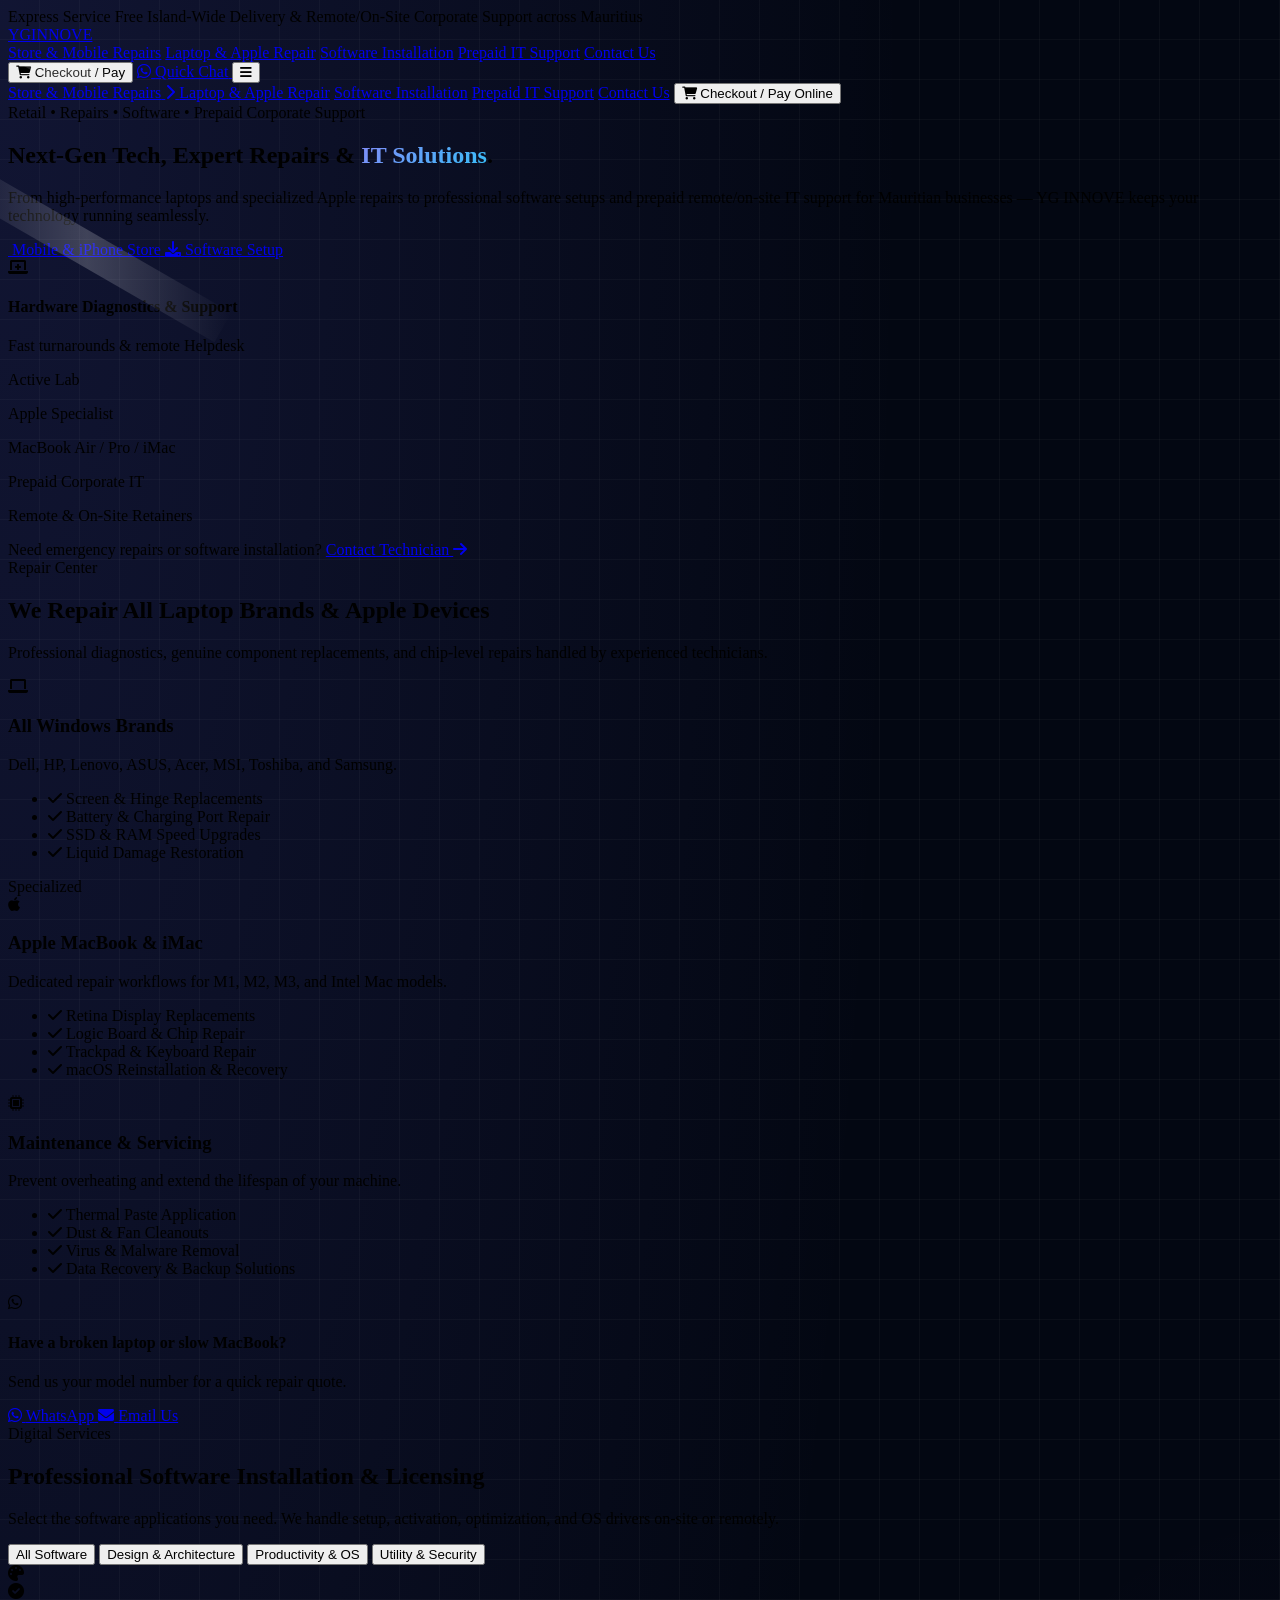
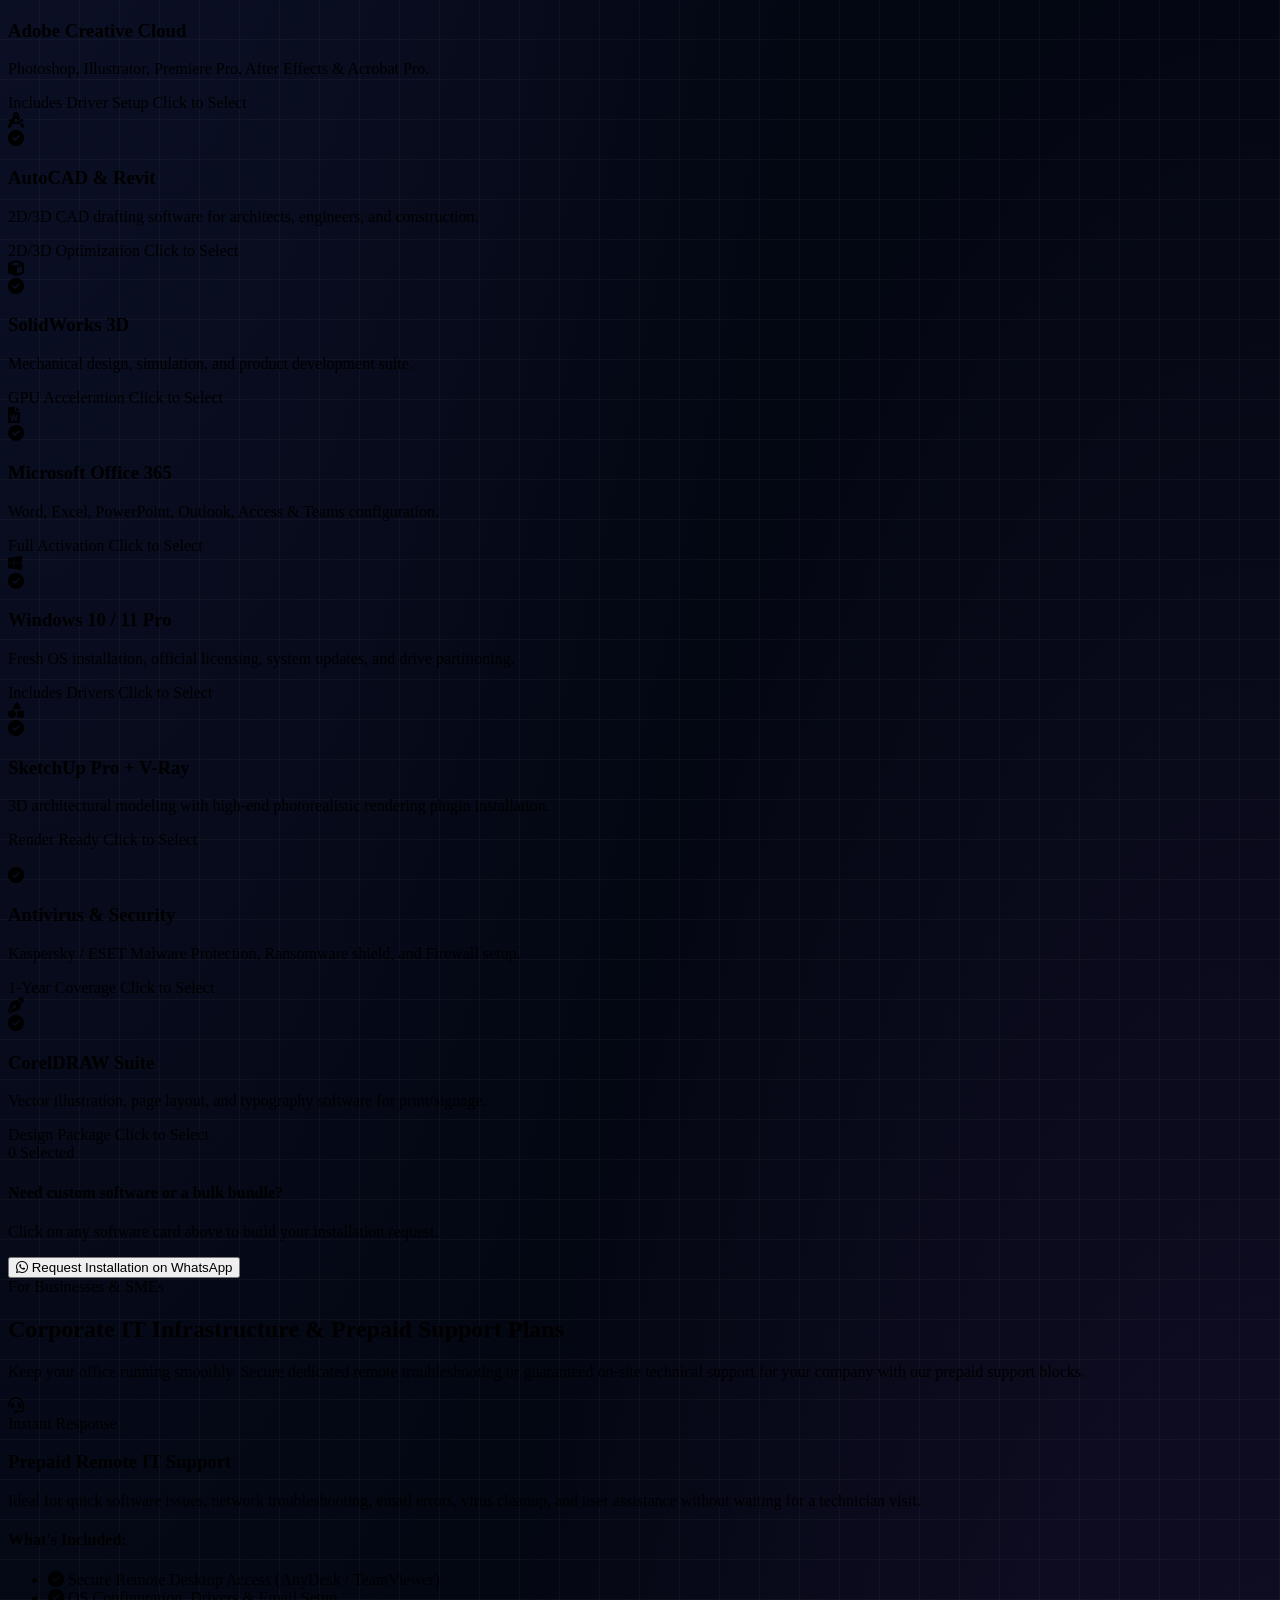
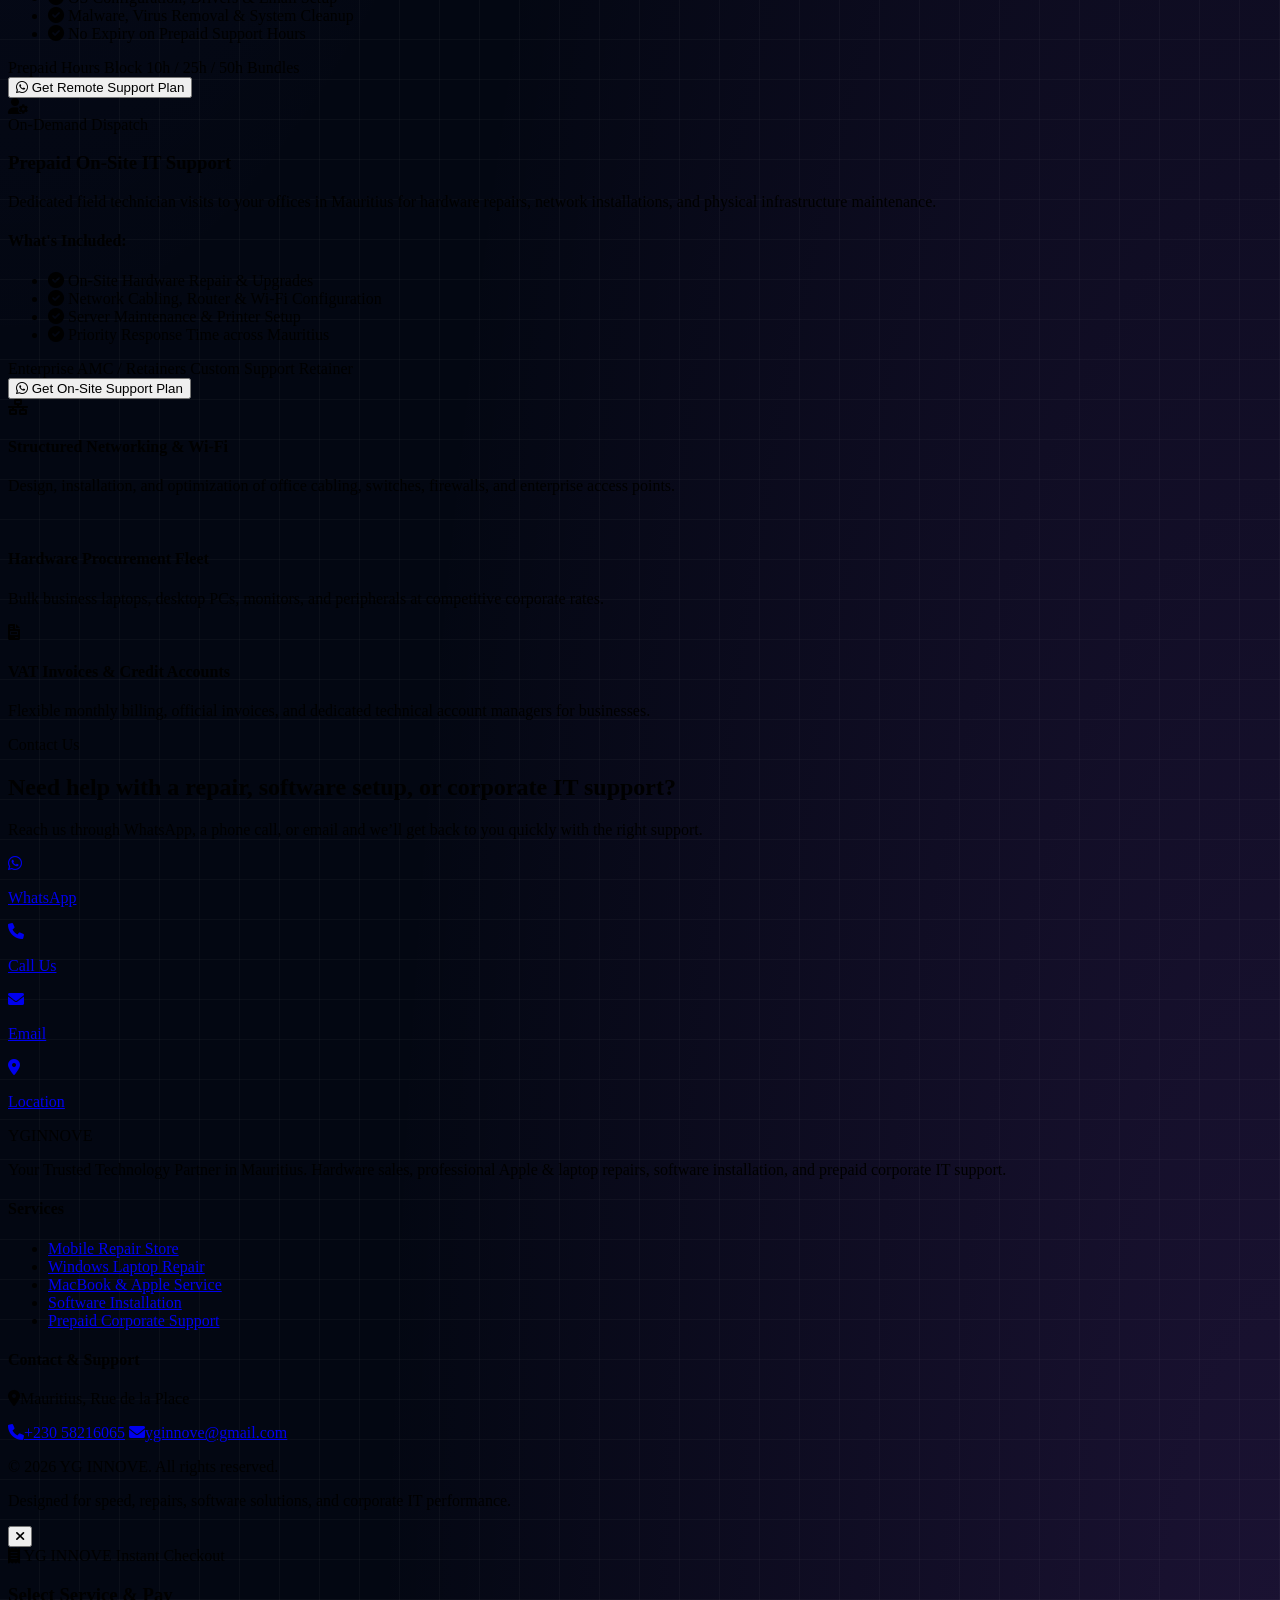
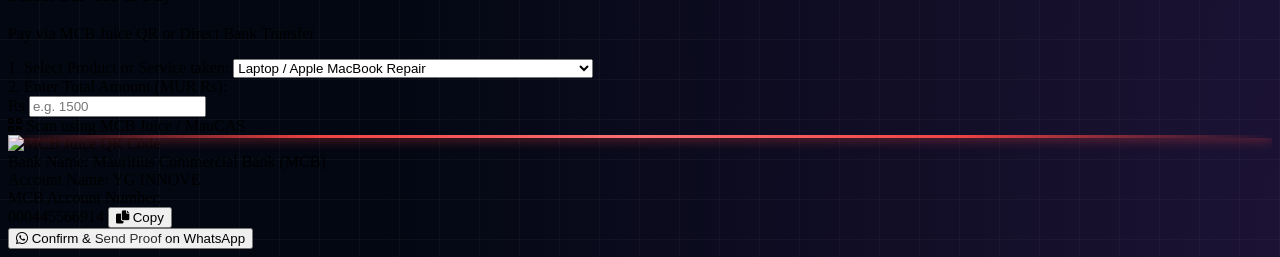
==== index.html @ 10555948 "Enhance security and update comments in index.html Updated meta tags for security and improved comme" ====
<!DOCTYPE html>
<html lang="en" class="scroll-smooth">

<head>
    <meta charset="UTF-8">
    <meta name="viewport" content="width=device-width, initial-scale=1.0">
    <meta http-equiv="Content-Security-Policy" content="upgrade-insecure-requests">
    <title>YG INNOVE | Laptops, Apple Repairs, Software & Business IT Solutions Mauritius</title>

    <!-- Primary Meta Tags -->
    <meta name="title" content="YG INNOVE | Laptop Repairs, Apple Service, Software Installation & Business IT Solutions Mauritius">
    <meta name="description" content="YG INNOVE provides fast laptop & Apple MacBook repairs, professional software installation (Adobe, AutoCAD, Office), prepaid corporate remote & on-site IT support across Mauritius. Free island-wide delivery.">
    <meta name="keywords" content="laptop repair mauritius, macbook repair mauritius, software installation mauritius, autocad installation, prepaid IT support, remote IT support mauritius, corporate IT solutions mauritius, YG INNOVE">
    <meta name="robots" content="index, follow">
    <meta name="language" content="English">
    <meta name="geo.region" content="MU">
    <meta name="geo.placename" content="Mauritius">

    <!-- Open Graph / Facebook -->
    <meta property="og:type" content="website">
    <meta property="og:url" content="https://yginnove.com/">
    <meta property="og:title" content="YG INNOVE | Laptops, Apple Repairs & IT Solutions Mauritius">
    <meta property="og:description" content="Expert laptop & Apple MacBook repairs, professional software setup, prepaid corporate remote/on-site IT support across Mauritius.">
    <meta property="og:image" content="https://yginnove.com/og-image.jpg">

    <!-- Twitter -->
    <meta property="twitter:card" content="summary_large_image">
    <meta property="twitter:url" content="https://yginnove.com/">
    <meta property="twitter:title" content="YG INNOVE | Laptops & IT Solutions Mauritius">
    <meta property="twitter:description" content="Expert laptop & Apple MacBook repairs, software setup, quality tech sales, and prepaid corporate IT support across Mauritius.">
    <meta property="twitter:image" content="https://yginnove.com/og-image.jpg">

    <!-- External Assets via HTTPS -->
    <script src="https://cdn.tailwindcss.com"></script>
    <link href="https://cdnjs.cloudflare.com/ajax/libs/font-awesome/6.0.0/css/all.min.css" rel="stylesheet">
    <link rel="stylesheet" href="style.css">

    <!-- Custom Tech Animations CSS -->
    <style>
        .tech-bg {
            background-color: #030712;
            background-image: 
                radial-gradient(at 0% 0%, rgba(99, 102, 241, 0.15) 0px, transparent 50%),
                radial-gradient(at 100% 100%, rgba(168, 85, 247, 0.15) 0px, transparent 50%),
                linear-gradient(rgba(255, 255, 255, 0.03) 1px, transparent 1px),
                linear-gradient(90deg, rgba(255, 255, 255, 0.03) 1px, transparent 1px);
            background-size: 100% 100%, 100% 100%, 40px 40px, 40px 40px;
            background-position: 0 0, 0 0, -1px -1px, -1px -1px;
        }

        @keyframes cyberGlow {
            0%, 100% { box-shadow: 0 0 15px rgba(99, 102, 241, 0.2), inset 0 0 15px rgba(99, 102, 241, 0.1); }
            50% { box-shadow: 0 0 30px rgba(99, 102, 241, 0.5), inset 0 0 20px rgba(99, 102, 241, 0.3); }
        }

        .cyber-glow {
            animation: cyberGlow 4s infinite ease-in-out;
        }

        @keyframes gradientFlow {
            0% { background-position: 0% 50%; }
            50% { background-position: 100% 50%; }
            100% { background-position: 0% 50%; }
        }

        .animated-gradient-text {
            background: linear-gradient(-45deg, #818cf8, #c084fc, #38bdf8, #818cf8);
            background-size: 300% 300%;
            -webkit-background-clip: text;
            -webkit-text-fill-color: transparent;
            animation: gradientFlow 6s ease infinite;
        }

        .tech-card {
            transition: all 0.4s cubic-bezier(0.175, 0.885, 0.32, 1.275);
        }

        .tech-card:hover {
            transform: translateY(-8px) scale(1.02);
            border-color: rgba(99, 102, 241, 0.6);
            box-shadow: 0 20px 30px -10px rgba(99, 102, 241, 0.25);
        }

        .shimmer-btn {
            position: relative;
            overflow: hidden;
        }

        .shimmer-btn::after {
            content: '';
            position: absolute;
            top: -50%;
            left: -50%;
            width: 200%;
            height: 200%;
            background: linear-gradient(
                60deg,
                transparent,
                rgba(255, 255, 255, 0.2),
                transparent
            );
            transform: rotate(30deg);
            animation: shimmer 3s infinite;
        }

        @keyframes shimmer {
            0% { transform: translate(-100%, -100%) rotate(30deg); }
            100% { transform: translate(100%, 100%) rotate(30deg); }
        }

        @keyframes scanLine {
            0% { top: 0%; opacity: 0; }
            15% { opacity: 1; }
            85% { opacity: 1; }
            100% { top: 95%; opacity: 0; }
        }

        .qr-scanner-overlay {
            position: relative;
            overflow: hidden;
        }

        .qr-scanner-overlay::before {
            content: '';
            position: absolute;
            top: 0;
            left: 0;
            right: 0;
            height: 3px;
            background: linear-gradient(90deg, transparent, #ef4444, #f87171, #ef4444, transparent);
            box-shadow: 0 0 12px #ef4444;
            animation: scanLine 2.5s infinite ease-in-out;
            z-index: 10;
        }
    </style>

    <!-- Local SEO Schema.org JSON-LD -->
    <script type="application/ld+json">
        {
            "@context": "https://schema.org",
            "@type": "ComputerRepairStore",
            "name": "YG INNOVE",
            "image": "https://yginnove.com/logo.png",
            "url": "https://yginnove.com",
            "telephone": "+23058216065",
            "priceRange": "MUR",
            "address": {
                "@type": "PostalAddress",
                "addressCountry": "MU",
                "addressRegion": "Mauritius"
            },
            "geo": {
                "@type": "GeoCoordinates",
                "latitude": "-20.1609",
                "longitude": "57.5012"
            },
            "openingHoursSpecification": {
                "@type": "OpeningHoursSpecification",
                "dayOfWeek": [
                    "Monday",
                    "Tuesday",
                    "Wednesday",
                    "Thursday",
                    "Friday",
                    "Saturday"
                ],
                "opens": "08:30",
                "closes": "17:30"
            },
            "hasOfferCatalog": {
                "@type": "OfferCatalog",
                "name": "IT Services",
                "itemListElement": [{
                    "@type": "Offer",
                    "itemOffered": {
                        "@type": "Service",
                        "name": "Windows Laptop Repair"
                    }
                }, {
                    "@type": "Offer",
                    "itemOffered": {
                        "@type": "Service",
                        "name": "Apple MacBook & iMac Repair"
                    }
                }, {
                    "@type": "Offer",
                    "itemOffered": {
                        "@type": "Service",
                        "name": "Software Installation & OS Setup"
                    }
                }, {
                    "@type": "Offer",
                    "itemOffered": {
                        "@type": "Service",
                        "name": "Prepaid Remote & On-Site Corporate IT Support"
                    }
                }]
            }
        }
    </script>
</head>

<body class="tech-bg text-gray-100 font-sans selection:bg-indigo-500 selection:text-white">

    <!-- Top Announcement Bar -->
    <div class="announcement-bar bg-gradient-to-r from-indigo-700 via-purple-700 to-indigo-700 text-white text-xs font-semibold text-center py-2 px-4 flex justify-center items-center space-x-2 border-b border-indigo-500/30">
        <span class="bg-indigo-950/80 border border-indigo-400/30 px-2 py-0.5 rounded text-[10px] uppercase font-bold text-indigo-300 animate-pulse">Express Service</span>
        <span>Free Island-Wide Delivery & Remote/On-Site Corporate Support across Mauritius</span>
    </div>

    <!-- Navigation Header -->
    <nav class="border-b border-gray-800/80 bg-gray-950/80 backdrop-blur-xl sticky top-0 z-50">
        <div class="max-w-7xl mx-auto px-4 sm:px-6 lg:px-8 h-16 flex items-center justify-between">
            <div class="flex items-center space-x-2">
                <a href="index.html" class="text-2xl font-black tracking-wider text-indigo-500 hover:opacity-90 transition">YG<span class="text-white">INNOVE</span></a>
            </div>

            <div class="hidden md:flex space-x-8 text-sm font-medium">
                <a href="store-repairs.html" class="nav-link hover:text-indigo-400 transition">Store & Mobile Repairs</a>
                <a href="#repairs" class="nav-link hover:text-indigo-400 transition">Laptop & Apple Repair</a>
                <a href="#software" class="nav-link hover:text-indigo-400 transition">Software Installation</a>
                <a href="#enterprise" class="nav-link hover:text-indigo-400 transition">Prepaid IT Support</a>
                <a href="#contact" class="nav-link hover:text-indigo-400 transition">Contact Us</a>
            </div>

            <div class="flex items-center space-x-3">
                <button onclick="openCheckoutModal()" class="shimmer-btn bg-gradient-to-r from-indigo-600 to-purple-600 hover:from-indigo-500 hover:to-purple-500 text-white text-xs md:text-sm font-bold px-4 py-2 rounded-xl flex items-center space-x-2 transition shadow-lg shadow-indigo-900/40 border border-indigo-400/40">
                    <i class="fas fa-shopping-cart text-sm"></i>
                    <span>Checkout / Pay</span>
                </button>

                <a href="https://wa.me/+23058216065?text=Hi%20YG%20INNOVE,%20I%20need%20assistance" target="_blank" rel="noopener noreferrer" class="whatsapp-btn bg-green-600 hover:bg-green-500 text-white text-xs md:text-sm font-semibold px-4 py-2 rounded-xl flex items-center space-x-2 transition shadow-lg shadow-green-900/30">
                    <i class="fab fa-whatsapp text-base"></i>
                    <span class="hidden sm:inline">Quick Chat</span>
                </a>

                <button id="mobile-menu-btn" onclick="toggleMobileMenu()" aria-label="Toggle navigation menu" class="md:hidden text-gray-300 hover:text-white p-2 focus:outline-none">
                    <i class="fas fa-bars text-xl"></i>
                </button>
            </div>
        </div>

        <div id="mobile-menu" class="hidden fixed inset-x-0 top-16 bg-gray-950/95 border-b border-gray-800 p-6 flex flex-col space-y-4 text-sm font-medium backdrop-blur-2xl z-50 md:hidden">
            <a href="store-repairs.html" onclick="toggleMobileMenu()" class="text-gray-300 hover:text-indigo-400 py-1 flex items-center justify-between">
                <span>Store & Mobile Repairs</span>
                <i class="fas fa-chevron-right text-xs text-indigo-400"></i>
            </a>
            <a href="#repairs" onclick="toggleMobileMenu()" class="text-gray-300 hover:text-indigo-400 py-1">Laptop & Apple Repair</a>
            <a href="#software" onclick="toggleMobileMenu()" class="text-gray-300 hover:text-indigo-400 py-1">Software Installation</a>
            <a href="#enterprise" onclick="toggleMobileMenu()" class="text-gray-300 hover:text-indigo-400 py-1">Prepaid IT Support</a>
            <a href="#contact" onclick="toggleMobileMenu()" class="text-gray-300 hover:text-indigo-400 py-1">Contact Us</a>
            <button onclick="toggleMobileMenu(); openCheckoutModal();" class="w-full bg-indigo-600 text-white py-2.5 rounded-xl font-bold text-center flex items-center justify-center space-x-2">
                <i class="fas fa-shopping-cart"></i>
                <span>Checkout / Pay Online</span>
            </button>
        </div>
    </nav>

    <!-- Hero Section -->
    <section class="max-w-7xl mx-auto px-4 sm:px-6 lg:px-8 py-20 grid lg:grid-cols-2 gap-12 items-center">
        <div>
            <div class="inline-flex items-center space-x-2 bg-indigo-950/80 border border-indigo-700/50 px-3 py-1 rounded-full text-indigo-300 text-xs font-medium mb-4 shadow-sm">
                <span class="flex h-2 w-2 rounded-full bg-indigo-400 animate-ping"></span>
                <span>Retail • Repairs • Software • Prepaid Corporate Support</span>
            </div>
            <h1 class="text-4xl sm:text-6xl font-black tracking-tight leading-tight">
                Next-Gen Tech, Expert Repairs & <span class="animated-gradient-text">IT Solutions</span>.
            </h1>
            <p class="text-gray-400 mt-4 text-base sm:text-lg leading-relaxed">
                From high-performance laptops and specialized Apple repairs to professional software setups and prepaid remote/on-site IT support for Mauritian businesses — YG INNOVE keeps your technology running seamlessly.
            </p>
            <div class="mt-8 flex flex-wrap gap-4">
                <a href="store-repairs.html" class="shimmer-btn bg-indigo-600 hover:bg-indigo-500 text-white font-semibold px-6 py-3.5 rounded-xl transition shadow-xl shadow-indigo-600/30 flex items-center space-x-2">
                    <i class="fas fa-mobile-screen"></i>
                    <span>Mobile & iPhone Store</span>
                </a>
                <a href="#software" class="border border-gray-700 hover:border-indigo-500 bg-gray-900/60 hover:bg-gray-900 text-gray-300 px-6 py-3.5 rounded-xl transition flex items-center space-x-2 backdrop-blur-sm">
                    <i class="fas fa-download"></i>
                    <span>Software Setup</span>
                </a>
            </div>
        </div>

        <div class="relative">
            <div class="absolute -inset-1 bg-gradient-to-r from-indigo-500 via-purple-600 to-indigo-500 rounded-3xl blur-xl opacity-30 animate-pulse"></div>
            <div class="relative bg-gray-900/90 border border-gray-800 rounded-3xl p-8 space-y-6 backdrop-blur-xl cyber-glow">
                <div class="flex items-center justify-between border-b border-gray-800 pb-4">
                    <div class="flex items-center space-x-3">
                        <div class="p-3 bg-indigo-600/20 text-indigo-400 rounded-2xl border border-indigo-500/30">
                            <i class="fas fa-laptop-medical text-2xl"></i>
                        </div>
                        <div>
                            <h4 class="font-bold text-white">Hardware Diagnostics & Support</h4>
                            <p class="text-xs text-gray-400">Fast turnarounds & remote Helpdesk</p>
                        </div>
                    </div>
                    <span class="text-xs bg-green-950 text-green-400 border border-green-800 px-2.5 py-1 rounded-full font-semibold flex items-center gap-1.5">
                        <span class="w-1.5 h-1.5 rounded-full bg-green-400 animate-ping"></span> Active Lab
                    </span>
                </div>

                <div class="grid grid-cols-2 gap-4 text-xs">
                    <div class="bg-gray-950/80 p-4 rounded-2xl border border-gray-800/80 hover:border-indigo-500/40 transition">
                        <p class="text-gray-500 font-medium">Apple Specialist</p>
                        <p class="text-gray-200 font-semibold mt-0.5">MacBook Air / Pro / iMac</p>
                    </div>
                    <div class="bg-gray-950/80 p-4 rounded-2xl border border-gray-800/80 hover:border-indigo-500/40 transition">
                        <p class="text-gray-500 font-medium">Prepaid Corporate IT</p>
                        <p class="text-gray-200 font-semibold mt-0.5">Remote & On-Site Retainers</p>
                    </div>
                </div>

                <div class="bg-indigo-950/40 border border-indigo-900/60 p-4 rounded-2xl flex items-center justify-between">
                    <span class="text-xs text-indigo-300">Need emergency repairs or software installation?</span>
                    <a href="https://wa.me/+23058216065" target="_blank" rel="noopener noreferrer" class="text-xs font-bold text-indigo-400 hover:text-indigo-300 underline flex items-center gap-1">Contact Technician <i class="fas fa-arrow-right text-[10px]"></i></a>
                </div>
            </div>
        </div>
    </section>

    <!-- Repair Services -->
    <section id="repairs" class="bg-gray-900/40 border-y border-gray-800/80 py-20 backdrop-blur-sm">
        <div class="max-w-7xl mx-auto px-4 sm:px-6 lg:px-8">
            <div class="text-center max-w-3xl mx-auto mb-16">
                <span class="text-indigo-400 font-semibold text-xs tracking-widest uppercase bg-indigo-950/80 px-3 py-1 rounded-full border border-indigo-800/50">Repair Center</span>
                <h2 class="text-3xl sm:text-4xl font-extrabold mt-3">We Repair All Laptop Brands & Apple Devices</h2>
                <p class="text-gray-400 text-sm sm:text-base mt-2">
                    Professional diagnostics, genuine component replacements, and chip-level repairs handled by experienced technicians.
                </p>
            </div>

            <div class="grid md:grid-cols-3 gap-8">
                <div class="tech-card bg-gray-900/90 border border-gray-800 p-8 rounded-3xl backdrop-blur-md">
                    <div class="icon-box w-12 h-12 bg-indigo-600/20 text-indigo-400 rounded-2xl border border-indigo-500/30 flex items-center justify-center text-xl mb-6">
                        <i class="fas fa-laptop"></i>
                    </div>
                    <h3 class="text-xl font-bold">All Windows Brands</h3>
                    <p class="text-xs text-gray-400 mt-2">Dell, HP, Lenovo, ASUS, Acer, MSI, Toshiba, and Samsung.</p>
                    <ul class="text-xs text-gray-300 space-y-2.5 mt-6">
                        <li class="flex items-center"><i class="fas fa-check text-indigo-400 mr-2.5 text-[10px]"></i> Screen & Hinge Replacements</li>
                        <li class="flex items-center"><i class="fas fa-check text-indigo-400 mr-2.5 text-[10px]"></i> Battery & Charging Port Repair</li>
                        <li class="flex items-center"><i class="fas fa-check text-indigo-400 mr-2.5 text-[10px]"></i> SSD & RAM Speed Upgrades</li>
                        <li class="flex items-center"><i class="fas fa-check text-indigo-400 mr-2.5 text-[10px]"></i> Liquid Damage Restoration</li>
                    </ul>
                </div>

                <div class="tech-card bg-gradient-to-b from-gray-900 to-indigo-950/50 border border-indigo-500/40 p-8 rounded-3xl relative overflow-hidden shadow-xl">
                    <span class="absolute top-4 right-4 bg-indigo-600 text-white text-[10px] font-bold px-3 py-1 rounded-full uppercase tracking-wider shadow-md">Specialized</span>
                    <div class="icon-box w-12 h-12 bg-gray-800 border border-gray-700 text-white rounded-2xl flex items-center justify-center text-xl mb-6">
                        <i class="fab fa-apple"></i>
                    </div>
                    <h3 class="text-xl font-bold">Apple MacBook & iMac</h3>
                    <p class="text-xs text-gray-400 mt-2">Dedicated repair workflows for M1, M2, M3, and Intel Mac models.</p>
                    <ul class="text-xs text-gray-300 space-y-2.5 mt-6">
                        <li class="flex items-center"><i class="fas fa-check text-indigo-400 mr-2.5 text-[10px]"></i> Retina Display Replacements</li>
                        <li class="flex items-center"><i class="fas fa-check text-indigo-400 mr-2.5 text-[10px]"></i> Logic Board & Chip Repair</li>
                        <li class="flex items-center"><i class="fas fa-check text-indigo-400 mr-2.5 text-[10px]"></i> Trackpad & Keyboard Repair</li>
                        <li class="flex items-center"><i class="fas fa-check text-indigo-400 mr-2.5 text-[10px]"></i> macOS Reinstallation & Recovery</li>
                    </ul>
                </div>

                <div class="tech-card bg-gray-900/90 border border-gray-800 p-8 rounded-3xl backdrop-blur-md">
                    <div class="icon-box w-12 h-12 bg-indigo-600/20 text-indigo-400 rounded-2xl border border-indigo-500/30 flex items-center justify-center text-xl mb-6">
                        <i class="fas fa-microchip"></i>
                    </div>
                    <h3 class="text-xl font-bold">Maintenance & Servicing</h3>
                    <p class="text-xs text-gray-400 mt-2">Prevent overheating and extend the lifespan of your machine.</p>
                    <ul class="text-xs text-gray-300 space-y-2.5 mt-6">
                        <li class="flex items-center"><i class="fas fa-check text-indigo-400 mr-2.5 text-[10px]"></i> Thermal Paste Application</li>
                        <li class="flex items-center"><i class="fas fa-check text-indigo-400 mr-2.5 text-[10px]"></i> Dust & Fan Cleanouts</li>
                        <li class="flex items-center"><i class="fas fa-check text-indigo-400 mr-2.5 text-[10px]"></i> Virus & Malware Removal</li>
                        <li class="flex items-center"><i class="fas fa-check text-indigo-400 mr-2.5 text-[10px]"></i> Data Recovery & Backup Solutions</li>
                    </ul>
                </div>
            </div>

            <div class="mt-12 bg-gray-950/80 border border-gray-800 p-6 rounded-3xl flex flex-col md:flex-row items-center justify-between gap-4 backdrop-blur-xl">
                <div class="flex items-center space-x-4">
                    <div class="p-3 bg-green-600/20 text-green-400 rounded-2xl border border-green-500/30">
                        <i class="fab fa-whatsapp text-2xl"></i>
                    </div>
                    <div>
                        <h4 class="font-bold text-sm">Have a broken laptop or slow MacBook?</h4>
                        <p class="text-xs text-gray-400">Send us your model number for a quick repair quote.</p>
                    </div>
                </div>
                <div class="flex flex-wrap gap-3">
                    <a href="https://wa.me/+23058216065?text=Hi%20YG%20INNOVE,%20I%20have%20an%20issue%20with%20my%20laptop" target="_blank" rel="noopener noreferrer" class="bg-green-600 hover:bg-green-500 text-white text-xs font-bold px-6 py-3 rounded-xl transition whitespace-nowrap flex items-center space-x-2 shadow-lg shadow-green-950/50">
                        <i class="fab fa-whatsapp"></i>
                        <span>WhatsApp</span>
                    </a>
                    <a href="#" onclick="event.preventDefault(); openEmailCompose('yginnove@gmail.com', 'Repair Request', 'Hello YG INNOVE,\n\nI would like to request a repair quote for my device.\n\nMy device details:\n- Device model: \n- Issue: \n- Contact number: \n');"
                        class="bg-gray-800 hover:bg-gray-700 text-white text-xs font-bold px-6 py-3 rounded-xl transition whitespace-nowrap flex items-center space-x-2 border border-gray-700">
                        <i class="fas fa-envelope"></i>
                        <span>Email Us</span>
                    </a>
                </div>
            </div>
        </div>
    </section>

    <!-- Software Hub -->
    <section id="software" class="py-20 border-t border-gray-800">
        <div class="max-w-7xl mx-auto px-4 sm:px-6 lg:px-8">
            <div class="text-center max-w-3xl mx-auto mb-12">
                <span class="text-indigo-400 font-semibold text-xs tracking-widest uppercase bg-indigo-950/80 px-3 py-1 rounded-full border border-indigo-800/50">Digital Services</span>
                <h2 class="text-3xl sm:text-4xl font-extrabold mt-3 text-white">Professional Software Installation & Licensing</h2>
                <p class="text-gray-400 text-sm sm:text-base mt-2">
                    Select the software applications you need. We handle setup, activation, optimization, and OS drivers on-site or remotely.
                </p>
            </div>

            <div class="flex flex-wrap justify-center gap-2 mb-10 text-xs">
                <button onclick="filterSoftware(event, 'all')" class="soft-filter-btn active bg-indigo-600 text-white px-4 py-2 rounded-xl transition font-semibold shadow-md">All Software</button>
                <button onclick="filterSoftware(event, 'design')" class="soft-filter-btn bg-gray-900 border border-gray-800 text-gray-300 hover:text-white px-4 py-2 rounded-xl transition font-semibold">Design & Architecture</button>
                <button onclick="filterSoftware(event, 'productivity')" class="soft-filter-btn bg-gray-900 border border-gray-800 text-gray-300 hover:text-white px-4 py-2 rounded-xl transition font-semibold">Productivity & OS</button>
                <button onclick="filterSoftware(event, 'utility')" class="soft-filter-btn bg-gray-900 border border-gray-800 text-gray-300 hover:text-white px-4 py-2 rounded-xl transition font-semibold">Utility & Security</button>
            </div>

            <div class="grid grid-cols-1 sm:grid-cols-2 lg:grid-cols-4 gap-6">
                <div class="tech-card soft-card design bg-gray-900/90 border border-gray-800 hover:border-indigo-500/50 p-6 rounded-2xl transition relative group cursor-pointer backdrop-blur-md" onclick="toggleSoftwareSelect(this, 'Adobe Creative Cloud Suite')">
                    <div class="flex justify-between items-start mb-4">
                        <div class="p-3 bg-red-500/10 text-red-400 rounded-xl text-2xl border border-red-500/20">
                            <i class="fas fa-palette"></i>
                        </div>
                        <span class="check-icon hidden text-indigo-400 text-xl"><i class="fas fa-check-circle"></i></span>
                    </div>
                    <h3 class="font-bold text-white text-base">Adobe Creative Cloud</h3>
                    <p class="text-xs text-gray-400 mt-1">Photoshop, Illustrator, Premiere Pro, After Effects & Acrobat Pro.</p>
                    <div class="mt-4 pt-4 border-t border-gray-800/80 flex justify-between items-center text-xs">
                        <span class="text-indigo-400 font-semibold">Includes Driver Setup</span>
                        <span class="text-gray-500 select-badge">Click to Select</span>
                    </div>
                </div>

                <div class="tech-card soft-card design bg-gray-900/90 border border-gray-800 hover:border-indigo-500/50 p-6 rounded-2xl transition relative group cursor-pointer backdrop-blur-md" onclick="toggleSoftwareSelect(this, 'Autodesk AutoCAD / Revit')">
                    <div class="flex justify-between items-start mb-4">
                        <div class="p-3 bg-red-600/10 text-red-500 rounded-xl text-2xl border border-red-500/20">
                            <i class="fas fa-drafting-compass"></i>
                        </div>
                        <span class="check-icon hidden text-indigo-400 text-xl"><i class="fas fa-check-circle"></i></span>
                    </div>
                    <h3 class="font-bold text-white text-base">AutoCAD & Revit</h3>
                    <p class="text-xs text-gray-400 mt-1">2D/3D CAD drafting software for architects, engineers, and construction.</p>
                    <div class="mt-4 pt-4 border-t border-gray-800/80 flex justify-between items-center text-xs">
                        <span class="text-indigo-400 font-semibold">2D/3D Optimization</span>
                        <span class="text-gray-500 select-badge">Click to Select</span>
                    </div>
                </div>

                <div class="tech-card soft-card design bg-gray-900/90 border border-gray-800 hover:border-indigo-500/50 p-6 rounded-2xl transition relative group cursor-pointer backdrop-blur-md" onclick="toggleSoftwareSelect(this, 'SolidWorks 3D CAD')">
                    <div class="flex justify-between items-start mb-4">
                        <div class="p-3 bg-blue-500/10 text-blue-400 rounded-xl text-2xl border border-blue-500/20">
                            <i class="fas fa-cube"></i>
                        </div>
                        <span class="check-icon hidden text-indigo-400 text-xl"><i class="fas fa-check-circle"></i></span>
                    </div>
                    <h3 class="font-bold text-white text-base">SolidWorks 3D</h3>
                    <p class="text-xs text-gray-400 mt-1">Mechanical design, simulation, and product development suite.</p>
                    <div class="mt-4 pt-4 border-t border-gray-800/80 flex justify-between items-center text-xs">
                        <span class="text-indigo-400 font-semibold">GPU Acceleration</span>
                        <span class="text-gray-500 select-badge">Click to Select</span>
                    </div>
                </div>

                <div class="tech-card soft-card productivity bg-gray-900/90 border border-gray-800 hover:border-indigo-500/50 p-6 rounded-2xl transition relative group cursor-pointer backdrop-blur-md" onclick="toggleSoftwareSelect(this, 'Microsoft Office 365 / Pro')">
                    <div class="flex justify-between items-start mb-4">
                        <div class="p-3 bg-orange-500/10 text-orange-400 rounded-xl text-2xl border border-orange-500/20">
                            <i class="fas fa-file-word"></i>
                        </div>
                        <span class="check-icon hidden text-indigo-400 text-xl"><i class="fas fa-check-circle"></i></span>
                    </div>
                    <h3 class="font-bold text-white text-base">Microsoft Office 365</h3>
                    <p class="text-xs text-gray-400 mt-1">Word, Excel, PowerPoint, Outlook, Access & Teams configuration.</p>
                    <div class="mt-4 pt-4 border-t border-gray-800/80 flex justify-between items-center text-xs">
                        <span class="text-indigo-400 font-semibold">Full Activation</span>
                        <span class="text-gray-500 select-badge">Click to Select</span>
                    </div>
                </div>

                <div class="tech-card soft-card productivity bg-gray-900/90 border border-gray-800 hover:border-indigo-500/50 p-6 rounded-2xl transition relative group cursor-pointer backdrop-blur-md" onclick="toggleSoftwareSelect(this, 'Windows 10 / 11 Pro Installation')">
                    <div class="flex justify-between items-start mb-4">
                        <div class="p-3 bg-blue-600/10 text-blue-400 rounded-xl text-2xl border border-blue-500/20">
                            <i class="fab fa-windows"></i>
                        </div>
                        <span class="check-icon hidden text-indigo-400 text-xl"><i class="fas fa-check-circle"></i></span>
                    </div>
                    <h3 class="font-bold text-white text-base">Windows 10 / 11 Pro</h3>
                    <p class="text-xs text-gray-400 mt-1">Fresh OS installation, official licensing, system updates, and drive partitioning.</p>
                    <div class="mt-4 pt-4 border-t border-gray-800/80 flex justify-between items-center text-xs">
                        <span class="text-indigo-400 font-semibold">Includes Drivers</span>
                        <span class="text-gray-500 select-badge">Click to Select</span>
                    </div>
                </div>

                <div class="tech-card soft-card design bg-gray-900/90 border border-gray-800 hover:border-indigo-500/50 p-6 rounded-2xl transition relative group cursor-pointer backdrop-blur-md" onclick="toggleSoftwareSelect(this, 'SketchUp Pro + V-Ray')">
                    <div class="flex justify-between items-start mb-4">
                        <div class="p-3 bg-amber-500/10 text-amber-400 rounded-xl text-2xl border border-amber-500/20">
                            <i class="fas fa-shapes"></i>
                        </div>
                        <span class="check-icon hidden text-indigo-400 text-xl"><i class="fas fa-check-circle"></i></span>
                    </div>
                    <h3 class="font-bold text-white text-base">SketchUp Pro + V-Ray</h3>
                    <p class="text-xs text-gray-400 mt-1">3D architectural modeling with high-end photorealistic rendering plugin installation.</p>
                    <div class="mt-4 pt-4 border-t border-gray-800/80 flex justify-between items-center text-xs">
                        <span class="text-indigo-400 font-semibold">Render Ready</span>
                        <span class="text-gray-500 select-badge">Click to Select</span>
                    </div>
                </div>

                <div class="tech-card soft-card utility bg-gray-900/90 border border-gray-800 hover:border-indigo-500/50 p-6 rounded-2xl transition relative group cursor-pointer backdrop-blur-md" onclick="toggleSoftwareSelect(this, 'Antivirus & Cybersecurity Suite')">
                    <div class="flex justify-between items-start mb-4">
                        <div class="p-3 bg-emerald-500/10 text-emerald-400 rounded-xl text-2xl border border-emerald-500/20">
                            <i class="fas fa-shield-cat"></i>
                        </div>
                        <span class="check-icon hidden text-indigo-400 text-xl"><i class="fas fa-check-circle"></i></span>
                    </div>
                    <h3 class="font-bold text-white text-base">Antivirus & Security</h3>
                    <p class="text-xs text-gray-400 mt-1">Kaspersky / ESET Malware Protection, Ransomware shield, and Firewall setup.</p>
                    <div class="mt-4 pt-4 border-t border-gray-800/80 flex justify-between items-center text-xs">
                        <span class="text-indigo-400 font-semibold">1-Year Coverage</span>
                        <span class="text-gray-500 select-badge">Click to Select</span>
                    </div>
                </div>

                <div class="tech-card soft-card design bg-gray-900/90 border border-gray-800 hover:border-indigo-500/50 p-6 rounded-2xl transition relative group cursor-pointer backdrop-blur-md" onclick="toggleSoftwareSelect(this, 'CorelDRAW Graphics Suite')">
                    <div class="flex justify-between items-start mb-4">
                        <div class="p-3 bg-green-500/10 text-green-400 rounded-xl text-2xl border border-green-500/20">
                            <i class="fas fa-pen-nib"></i>
                        </div>
                        <span class="check-icon hidden text-indigo-400 text-xl"><i class="fas fa-check-circle"></i></span>
                    </div>
                    <h3 class="font-bold text-white text-base">CorelDRAW Suite</h3>
                    <p class="text-xs text-gray-400 mt-1">Vector illustration, page layout, and typography software for print/signage.</p>
                    <div class="mt-4 pt-4 border-t border-gray-800/80 flex justify-between items-center text-xs">
                        <span class="text-indigo-400 font-semibold">Design Package</span>
                        <span class="text-gray-500 select-badge">Click to Select</span>
                    </div>
                </div>
            </div>

            <div id="software-bar" class="mt-10 bg-indigo-950/80 border border-indigo-800/80 rounded-3xl p-6 flex flex-col md:flex-row items-center justify-between gap-4 backdrop-blur-xl">
                <div>
                    <div class="flex items-center space-x-2">
                        <span class="text-xs bg-indigo-600 text-white font-bold px-2.5 py-0.5 rounded-full" id="selected-count">0 Selected</span>
                        <h4 class="text-sm font-bold text-white">Need custom software or a bulk bundle?</h4>
                    </div>
                    <p class="text-xs text-gray-400 mt-1" id="selected-list-text">Click on any software card above to build your installation request.</p>
                </div>
                <div class="flex gap-3">
                    <button onclick="requestSoftwareQuote()" class="bg-green-600 hover:bg-green-500 text-white text-xs font-bold px-6 py-3 rounded-xl transition flex items-center space-x-2 shadow-lg shadow-green-950/50">
                        <i class="fab fa-whatsapp text-sm"></i>
                        <span>Request Installation on WhatsApp</span>
                    </button>
                </div>
            </div>
        </div>
    </section>

    <!-- Corporate IT -->
    <section id="enterprise" class="py-20 max-w-7xl mx-auto px-4 sm:px-6 lg:px-8 border-t border-gray-800">
        <div class="text-center max-w-3xl mx-auto mb-16">
            <span class="text-indigo-400 font-semibold text-xs tracking-widest uppercase bg-indigo-950/80 px-3 py-1 rounded-full border border-indigo-800/50">For Businesses & SMEs</span>
            <h2 class="text-3xl sm:text-5xl font-extrabold mt-4 text-white leading-tight">
                Corporate IT Infrastructure & <span class="text-indigo-400">Prepaid Support Plans</span>
            </h2>
            <p class="text-gray-400 text-sm sm:text-base mt-3">
                Keep your office running smoothly. Secure dedicated remote troubleshooting or guaranteed on-site technical support for your company with our prepaid support blocks.
            </p>
        </div>

        <div class="grid lg:grid-cols-2 gap-8 mb-16">
            <div class="tech-card bg-gray-900/90 border border-gray-800 hover:border-indigo-500/50 p-8 rounded-3xl transition relative flex flex-col justify-between backdrop-blur-xl">
                <div>
                    <div class="flex justify-between items-start mb-6">
                        <div class="p-3 bg-indigo-600/20 text-indigo-400 rounded-2xl text-2xl border border-indigo-500/30">
                            <i class="fas fa-headset"></i>
                        </div>
                        <span class="text-xs font-bold text-indigo-300 bg-indigo-950/90 border border-indigo-800 px-3 py-1 rounded-full flex items-center gap-1.5">
                            <span class="w-1.5 h-1.5 rounded-full bg-indigo-400 animate-ping"></span> Instant Response
                        </span>
                    </div>
                    <h3 class="text-2xl font-bold text-white">Prepaid Remote IT Support</h3>
                    <p class="text-xs text-gray-400 mt-2">Ideal for quick software issues, network troubleshooting, email errors, virus cleanup, and user assistance without waiting for a technician visit.</p>

                    <div class="my-6 border-t border-gray-800/80 pt-6">
                        <h4 class="text-xs font-bold text-gray-300 uppercase tracking-wider mb-4">What's Included:</h4>
                        <ul class="text-xs text-gray-300 space-y-3">
                            <li class="flex items-center"><i class="fas fa-check-circle text-indigo-400 mr-2.5 text-sm"></i> Secure Remote Desktop Access (AnyDesk / TeamViewer)</li>
                            <li class="flex items-center"><i class="fas fa-check-circle text-indigo-400 mr-2.5 text-sm"></i> OS Configuration, Drivers & Email Setup</li>
                            <li class="flex items-center"><i class="fas fa-check-circle text-indigo-400 mr-2.5 text-sm"></i> Malware, Virus Removal & System Cleanup</li>
                            <li class="flex items-center"><i class="fas fa-check-circle text-indigo-400 mr-2.5 text-sm"></i> No Expiry on Prepaid Support Hours</li>
                        </ul>
                    </div>
                </div>

                <div class="pt-4 border-t border-gray-800/80 flex flex-col sm:flex-row items-center justify-between gap-4">
                    <div>
                        <span class="text-xs text-gray-400 block">Prepaid Hours Block</span>
                        <span class="text-lg font-bold text-white">10h / 25h / 50h Bundles</span>
                    </div>
                    <button onclick="requestPrepaidQuote('Remote IT Support')" class="w-full sm:w-auto bg-indigo-600 hover:bg-indigo-500 text-white font-bold text-xs px-6 py-3 rounded-xl transition flex items-center justify-center space-x-2">
                        <i class="fab fa-whatsapp text-sm"></i>
                        <span>Get Remote Support Plan</span>
                    </button>
                </div>
            </div>

            <div class="tech-card bg-gradient-to-b from-gray-900 to-indigo-950/40 border border-indigo-500/40 p-8 rounded-3xl transition relative flex flex-col justify-between backdrop-blur-xl shadow-xl">
                <div>
                    <div class="flex justify-between items-start mb-6">
                        <div class="p-3 bg-green-500/20 text-green-400 rounded-2xl text-2xl border border-green-500/30">
                            <i class="fas fa-user-gear"></i>
                        </div>
                        <span class="text-xs font-bold text-green-300 bg-green-950/90 border border-green-800 px-3 py-1 rounded-full flex items-center gap-1.5">
                            <span class="w-1.5 h-1.5 rounded-full bg-green-400 animate-ping"></span> On-Demand Dispatch
                        </span>
                    </div>
                    <h3 class="text-2xl font-bold text-white">Prepaid On-Site IT Support</h3>
                    <p class="text-xs text-gray-400 mt-2">Dedicated field technician visits to your offices in Mauritius for hardware repairs, network installations, and physical infrastructure maintenance.</p>

                    <div class="my-6 border-t border-gray-800/80 pt-6">
                        <h4 class="text-xs font-bold text-gray-300 uppercase tracking-wider mb-4">What's Included:</h4>
                        <ul class="text-xs text-gray-300 space-y-3">
                            <li class="flex items-center"><i class="fas fa-check-circle text-green-400 mr-2.5 text-sm"></i> On-Site Hardware Repair & Upgrades</li>
                            <li class="flex items-center"><i class="fas fa-check-circle text-green-400 mr-2.5 text-sm"></i> Network Cabling, Router & Wi-Fi Configuration</li>
                            <li class="flex items-center"><i class="fas fa-check-circle text-green-400 mr-2.5 text-sm"></i> Server Maintenance & Printer Setup</li>
                            <li class="flex items-center"><i class="fas fa-check-circle text-green-400 mr-2.5 text-sm"></i> Priority Response Time across Mauritius</li>
                        </ul>
                    </div>
                </div>

                <div class="pt-4 border-t border-gray-800/80 flex flex-col sm:flex-row items-center justify-between gap-4">
                    <div>
                        <span class="text-xs text-gray-400 block">Enterprise AMC / Retainers</span>
                        <span class="text-lg font-bold text-white">Custom Support Retainer</span>
                    </div>
                    <button onclick="requestPrepaidQuote('On-Site Support & Maintenance')" class="w-full sm:w-auto bg-green-600 hover:bg-green-500 text-white font-bold text-xs px-6 py-3 rounded-xl transition flex items-center justify-center space-x-2">
                        <i class="fab fa-whatsapp text-sm"></i>
                        <span>Get On-Site Support Plan</span>
                    </button>
                </div>
            </div>
        </div>

        <div class="bg-gray-900/80 border border-gray-800 rounded-3xl p-8 lg:p-10 backdrop-blur-xl">
            <div class="grid lg:grid-cols-3 gap-8">
                <div class="flex items-start space-x-4">
                    <div class="p-3 bg-indigo-600/20 text-indigo-400 rounded-xl border border-indigo-500/20">
                        <i class="fas fa-network-wired text-xl"></i>
                    </div>
                    <div>
                        <h4 class="font-bold text-sm text-white">Structured Networking & Wi-Fi</h4>
                        <p class="text-xs text-gray-400 mt-1">Design, installation, and optimization of office cabling, switches, firewalls, and enterprise access points.</p>
                    </div>
                </div>

                <div class="flex items-start space-x-4">
                    <div class="p-3 bg-indigo-600/20 text-indigo-400 rounded-xl border border-indigo-500/20">
                        <i class="fas fa-boxes-packing text-xl"></i>
                    </div>
                    <div>
                        <h4 class="font-bold text-sm text-white">Hardware Procurement Fleet</h4>
                        <p class="text-xs text-gray-400 mt-1">Bulk business laptops, desktop PCs, monitors, and peripherals at competitive corporate rates.</p>
                    </div>
                </div>

                <div class="flex items-start space-x-4">
                    <div class="p-3 bg-indigo-600/20 text-indigo-400 rounded-xl border border-indigo-500/20">
                        <i class="fas fa-file-invoice text-xl"></i>
                    </div>
                    <div>
                        <h4 class="font-bold text-sm text-white">VAT Invoices & Credit Accounts</h4>
                        <p class="text-xs text-gray-400 mt-1">Flexible monthly billing, official invoices, and dedicated technical account managers for businesses.</p>
                    </div>
                </div>
            </div>
        </div>
    </section>

    <!-- Contact Section -->
    <section id="contact" class="py-20 max-w-7xl mx-auto px-4 sm:px-6 lg:px-8">
        <div class="bg-gradient-to-br from-indigo-950/80 via-gray-900 to-gray-950 border border-gray-800 rounded-3xl p-8 md:p-10 shadow-2xl backdrop-blur-xl">
            <div class="grid lg:grid-cols-[1.2fr_0.8fr] gap-10 items-center">
                <div>
                    <span class="text-indigo-400 font-semibold text-xs tracking-widest uppercase bg-indigo-950/80 px-3 py-1 rounded-full border border-indigo-800/50">Contact Us</span>
                    <h2 class="text-3xl sm:text-4xl font-extrabold mt-4 leading-tight">Need help with a repair, software setup, or corporate IT support?</h2>
                    <p class="text-gray-400 mt-4 text-sm sm:text-base leading-relaxed">Reach us through WhatsApp, a phone call, or email and we’ll get back to you quickly with the right support.</p>
                </div>

                <div class="grid sm:grid-cols-4 gap-4">
                    <a href="https://wa.me/+23058216065?text=Hi%20YG%20INNOVE,%20I%20would%20like%20to%20contact%20you" target="_blank" rel="noopener noreferrer" class="bg-green-600/90 hover:bg-green-500 text-white p-4 rounded-2xl text-center transition hover:-translate-y-1">
                        <i class="fab fa-whatsapp text-2xl mb-2"></i>
                        <p class="font-semibold text-sm">WhatsApp</p>
                    </a>
                    <a href="tel:+23058216065" class="bg-indigo-600/90 hover:bg-indigo-500 text-white p-4 rounded-2xl text-center transition hover:-translate-y-1">
                        <i class="fas fa-phone text-2xl mb-2"></i>
                        <p class="font-semibold text-sm">Call Us</p>
                    </a>
                    <a href="#" onclick="event.preventDefault(); openEmailCompose('yginnove@gmail.com', 'Contact YG INNOVE', 'Hello YG INNOVE,\n\nI would like to get in touch regarding your services.\n');" class="bg-gray-800 hover:bg-gray-700 text-white p-4 rounded-2xl text-center transition hover:-translate-y-1 border border-gray-700">
                        <i class="fas fa-envelope text-2xl mb-2"></i>
                        <p class="font-semibold text-sm">Email</p>
                    </a>
                    <a href="https://www.google.com/maps/place/Rue+de+la+Pl,+Mahebourg/@-20.4101973,57.7056031,17z/data=!3m1!4b1!4m6!3m5!1s0x217cf4cc0d8e317f:0x462406593fc04e02!8m2!3d-20.4101973!4d57.7056031!16s%2Fg%2F1tfq1frd?entry=ttu&g_ep=EgoyMDI2MDgwNS4xIKXMDSoASAFQAw%3D%3D"
                        target="_blank" rel="noopener noreferrer" class="bg-amber-600/90 hover:bg-amber-500 text-white p-4 rounded-2xl text-center transition hover:-translate-y-1">
                        <i class="fas fa-map-marker-alt text-2xl mb-2"></i>
                        <p class="font-semibold text-sm">Location</p>
                    </a>
                </div>
            </div>
        </div>
    </section>

    <!-- Footer -->
    <footer class="bg-gray-950 border-t border-gray-800 py-12 text-sm text-gray-400">
        <div class="max-w-7xl mx-auto px-4 sm:px-6 lg:px-8 grid md:grid-cols-3 gap-8 mb-8">
            <div>
                <span class="text-2xl font-black text-indigo-500">YG<span class="text-white">INNOVE</span></span>
                <p class="text-xs text-gray-400 mt-2">Your Trusted Technology Partner in Mauritius. Hardware sales, professional Apple & laptop repairs, software installation, and prepaid corporate IT support.</p>
            </div>
            <div>
                <h4 class="font-bold text-white mb-3 text-xs uppercase tracking-wider">Services</h4>
                <ul class="text-xs space-y-2">
                    <li><a href="store-repairs.html" class="hover:text-indigo-400 transition">Mobile Repair Store</a></li>
                    <li><a href="#repairs" class="hover:text-indigo-400 transition">Windows Laptop Repair</a></li>
                    <li><a href="#repairs" class="hover:text-indigo-400 transition">MacBook & Apple Service</a></li>
                    <li><a href="#software" class="hover:text-indigo-400 transition">Software Installation</a></li>
                    <li><a href="#enterprise" class="hover:text-indigo-400 transition">Prepaid Corporate Support</a></li>
                </ul>
            </div>
            <div>
                <h4 class="font-bold text-white mb-3 text-xs uppercase tracking-wider">Contact & Support</h4>
                <div class="space-y-3 text-sm text-gray-300">
                    <p class="flex items-start space-x-2"><i class="fas fa-location-dot text-indigo-500 mt-1"></i><span>Mauritius, Rue de la Place</span></p>
                    <a href="tel:+23058216065" class="flex items-center space-x-2 hover:text-white transition"><i class="fas fa-phone text-indigo-400"></i><span>+230 58216065</span></a>
                    <a href="#" onclick="event.preventDefault(); openEmailCompose('yginnove@gmail.com', 'Contact YG INNOVE', 'Hello YG INNOVE,\n\nI would like to get in touch regarding your services.\n');" class="flex items-center space-x-2 hover:text-white transition"><i class="fas fa-envelope text-indigo-400"></i><span>yginnove@gmail.com</span></a>
                </div>
            </div>
        </div>
        <div class="max-w-7xl mx-auto px-4 sm:px-6 lg:px-8 border-t border-gray-800/80 pt-6 flex flex-col md:flex-row justify-between items-center text-xs text-gray-500">
            <p>© 2026 YG INNOVE. All rights reserved.</p>
            <p>Designed for speed, repairs, software solutions, and corporate IT performance.</p>
        </div>
    </footer>

    <!-- Checkout Modal -->
    <div id="checkout-modal" class="fixed inset-0 bg-gray-950/80 backdrop-blur-md z-50 hidden flex items-center justify-center p-4">
        <div class="bg-gray-900 border border-gray-800 rounded-3xl max-w-lg w-full p-6 sm:p-8 shadow-2xl relative max-h-[90vh] overflow-y-auto">
            <button onclick="closeCheckoutModal()" class="absolute top-5 right-5 text-gray-400 hover:text-white bg-gray-800 p-2 rounded-full w-8 h-8 flex items-center justify-center transition">
                <i class="fas fa-times"></i>
            </button>

            <div class="text-center mb-6">
                <div class="inline-flex items-center space-x-2 bg-indigo-950/80 border border-indigo-800 px-3 py-1 rounded-full text-indigo-400 text-xs font-semibold mb-2">
                    <i class="fas fa-receipt"></i>
                    <span>YG INNOVE Instant Checkout</span>
                </div>
                <h3 class="text-2xl font-black text-white">Select Service & Pay</h3>
                <p class="text-xs text-gray-400 mt-1">Pay via MCB Juice QR or Direct Bank Transfer</p>
            </div>

            <div class="space-y-4 mb-6">
                <div>
                    <label class="block text-xs font-semibold text-gray-300 mb-1.5">1. Select Product or Service taken:</label>
                    <select id="checkout-item" onchange="updateQRAmount()" class="w-full bg-gray-950 border border-gray-700 rounded-xl p-3 text-xs text-gray-200 focus:outline-none focus:border-indigo-500">
                        <option value="Laptop / Apple Repair">Laptop / Apple MacBook Repair</option>
                        <option value="Mobile / iPhone Repair">Mobile Phone / iPhone Repair</option>
                        <option value="Software Installation">Software Installation (Adobe, AutoCAD, Windows, Office)</option>
                        <option value="Prepaid Corporate IT Support">Prepaid Corporate IT Support</option>
                        <option value="Hardware Purchase / Parts">Hardware / Spare Parts Purchase</option>
                        <option value="Other Service / Custom Amount">Other Custom Product / Repair</option>
                    </select>
                </div>

                <div>
                    <label class="block text-xs font-semibold text-gray-300 mb-1.5">2. Enter Total Amount (MUR Rs):</label>
                    <div class="relative">
                        <span class="absolute left-3.5 top-3 text-gray-400 text-xs font-bold">Rs</span>
                        <input type="number" id="checkout-amount" oninput="updateQRAmount()" placeholder="e.g. 1500" class="w-full bg-gray-950 border border-gray-700 rounded-xl py-2.5 pl-10 pr-3 text-sm text-white font-bold focus:outline-none focus:border-indigo-500">
                    </div>
                </div>
            </div>

            <div class="bg-gray-950 border border-gray-800 rounded-2xl p-5 space-y-5">
                <div class="text-center">
                    <span class="text-[11px] font-bold text-red-500 uppercase tracking-wider block mb-2"><i class="fas fa-qrcode mr-1"></i> Scan using MCB Juice / MauCAS</span>
                    <div class="bg-white p-3 rounded-2xl inline-block border-2 border-red-600/30 shadow-md qr-scanner-overlay relative">
                        <img id="mcb-qr-code" src="https://api.qrserver.com/v1/create-qr-code/?size=180x180&data=mcbjuice://pay?account=000445566914&name=YGINNOVE" alt="MCB Juice QR Code" class="w-40 h-40 object-contain">
                    </div>
                </div>

                <div class="space-y-3 pt-3 border-t border-gray-800 text-xs">
                    <div class="flex justify-between items-center">
                        <span class="text-gray-400">Bank Name:</span>
                        <span class="font-bold text-white flex items-center gap-1.5">
                            <span class="w-2 h-2 rounded-full bg-red-500 animate-pulse"></span>
                            Mauritius Commercial Bank (MCB)
                        </span>
                    </div>
                    <div class="flex justify-between items-center">
                        <span class="text-gray-400">Account Name:</span>
                        <span class="font-bold text-white">YG INNOVE</span>
                    </div>
                    
                    <div>
                        <label class="text-[10px] text-gray-400 block mb-1">MCB Account Number:</label>
                        <div class="flex items-center justify-between bg-gray-900 border border-gray-700 rounded-xl p-2.5">
                            <span id="mcb-account-num" class="font-mono text-base font-black text-indigo-400 tracking-wider">000445566914</span>
                            <button onclick="copyMCBAccount()" class="bg-indigo-600/20 hover:bg-indigo-600 text-indigo-300 hover:text-white px-3 py-1 rounded-lg text-xs font-bold transition flex items-center space-x-1">
                                <i class="fas fa-copy"></i>
                                <span id="modal-copy-text">Copy</span>
                            </button>
                        </div>
                    </div>
                </div>
            </div>

            <div class="mt-6">
                <button onclick="submitCheckoutWhatsApp()" class="shimmer-btn w-full bg-green-600 hover:bg-green-500 text-white font-bold py-3.5 px-4 rounded-xl text-xs flex items-center justify-center space-x-2 transition shadow-lg shadow-green-950/50">
                    <i class="fab fa-whatsapp text-lg"></i>
                    <span>Confirm & Send Proof on WhatsApp</span>
                </button>
            </div>
        </div>
    </div>

    <!-- Scripts -->
    <script>
        function toggleMobileMenu() {
            const menu = document.getElementById('mobile-menu');
            menu.classList.toggle('hidden');
        }

        function openEmailCompose(email, subject, body) {
            const mailtoLink = `mailto:${email}?subject=${encodeURIComponent(subject || '')}&body=${encodeURIComponent(body || '')}`;
            window.location.href = mailtoLink;

            window.setTimeout(() => {
                const gmailLink = `https://mail.google.com/mail/?view=cm&fs=1&to=${encodeURIComponent(email)}&su=${encodeURIComponent(subject || '')}&body=${encodeURIComponent(body || '')}`;
                window.open(gmailLink, '_blank', 'noopener,noreferrer');
            }, 300);
        }

        let selectedSoftware = [];

        function toggleSoftwareSelect(card, name) {
            const checkIcon = card.querySelector('.check-icon');
            const badge = card.querySelector('.select-badge');

            if (selectedSoftware.includes(name)) {
                selectedSoftware = selectedSoftware.filter(item => item !== name);
                card.classList.remove('border-indigo-500', 'bg-indigo-950/30');
                checkIcon.classList.add('hidden');
                badge.textContent = 'Click to Select';
                badge.classList.remove('text-indigo-400', 'font-bold');
                badge.classList.add('text-gray-500');
            } else {
                selectedSoftware.push(name);
                card.classList.add('border-indigo-500', 'bg-indigo-950/30');
                checkIcon.classList.remove('hidden');
                badge.textContent = 'Selected';
                badge.classList.remove('text-gray-500');
                badge.classList.add('text-indigo-400', 'font-bold');
            }

            document.getElementById('selected-count').textContent = `${selectedSoftware.length} Selected`;
            if (selectedSoftware.length > 0) {
                document.getElementById('selected-list-text').textContent = "Selected: " + selectedSoftware.join(', ');
            } else {
                document.getElementById('selected-list-text').textContent = "Click on any software card above to build your installation request.";
            }
        }

        function filterSoftware(evt, category) {
            const cards = document.querySelectorAll('.soft-card');
            const buttons = document.querySelectorAll('.soft-filter-btn');

            buttons.forEach(btn => btn.classList.remove('bg-indigo-600', 'text-white'));
            if (evt && evt.currentTarget) {
                evt.currentTarget.classList.add('bg-indigo-600', 'text-white');
            }

            cards.forEach(card => {
                if (category === 'all' || card.classList.contains(category)) {
                    card.style.display = 'block';
                } else {
                    card.style.display = 'none';
                }
            });
        }

        function requestSoftwareQuote() {
            let message = "Hi YG INNOVE, I need software installation assistance.";
            if (selectedSoftware.length > 0) {
                message += "\n\nSelected Software List:\n- " + selectedSoftware.join("\n- ");
            }
            const url = `https://wa.me/+23058216065?text=${encodeURIComponent(message)}`;
            window.open(url, '_blank');
        }

        function requestPrepaidQuote(planType) {
            const message = `Hi YG INNOVE, my company is interested in your Prepaid IT Support Plan (${planType}). Please send us details and pricing.`;
            const url = `https://wa.me/+23058216065?text=${encodeURIComponent(message)}`;
            window.open(url, '_blank');
        }

        function openCheckoutModal() {
            document.getElementById('checkout-modal').classList.remove('hidden');
        }

        function closeCheckoutModal() {
            document.getElementById('checkout-modal').classList.add('hidden');
        }

        function updateQRAmount() {
            const amount = document.getElementById('checkout-amount').value || '0';
            const item = document.getElementById('checkout-item').value;
            const qrImg = document.getElementById('mcb-qr-code');
            
            const qrData = `mcbjuice://pay?account=000445566914&name=YGINNOVE&amount=${amount}&ref=${encodeURIComponent(item)}`;
            qrImg.src = `https://api.qrserver.com/v1/create-qr-code/?size=180x180&data=${encodeURIComponent(qrData)}`;
        }

        function copyMCBAccount() {
            const accountNum = document.getElementById('mcb-account-num').innerText;
            navigator.clipboard.writeText(accountNum).then(() => {
                const copyBtn = document.getElementById('modal-copy-text');
                copyBtn.innerText = "Copied!";
                setTimeout(() => { copyBtn.innerText = "Copy"; }, 2000);
            });
        }

        function submitCheckoutWhatsApp() {
            const item = document.getElementById('checkout-item').value;
            const amount = document.getElementById('checkout-amount').value;

            if (!amount || amount <= 0) {
                alert("Please enter a valid amount before confirming.");
                return;
            }

            const message = `Hi YG INNOVE,\n\nI have completed a payment via MCB Juice / Bank Transfer.\n\n- Service/Item: ${item}\n- Amount Paid: Rs ${amount}\n- Paid to MCB Account: 000445566914\n\nAttached is my payment transfer receipt:`;
            const url = `https://wa.me/+23058216065?text=${encodeURIComponent(message)}`;
            window.open(url, '_blank');
        }
    </script>
</body>

</html>
---- style.css ----
html {
    scroll-behavior: smooth;
}


/* Custom Scrollbar */

::-webkit-scrollbar {
    width: 8px;
    height: 8px;
}

::-webkit-scrollbar-track {
    background: #030712;
    /* Tailwind gray-950 */
}

::-webkit-scrollbar-thumb {
    background: #1f2937;
    /* Tailwind gray-800 */
    border-radius: 4px;
}

::-webkit-scrollbar-thumb:hover {
    background: #4f46e5;
    /* Tailwind indigo-600 */
}


/* Navigation & Button Micro-interactions */

.nav-link {
    position: relative;
}

.nav-link::after {
    content: '';
    position: absolute;
    width: 0;
    height: 2px;
    bottom: -4px;
    left: 0;
    background-color: #6366f1;
    /* Tailwind indigo-500 */
    transition: width 0.3s ease-in-out;
}

.nav-link:hover::after {
    width: 100%;
}


/* Service Card Hover Animations */

.service-card {
    transition: transform 0.3s ease, border-color 0.3s ease, box-shadow 0.3s ease;
}

.service-card:hover {
    transform: translateY(-6px);
    box-shadow: 0 20px 25px -5px rgba(79, 70, 229, 0.15), 0 8px 10px -6px rgba(79, 70, 229, 0.1);
}

.service-card:hover .icon-box {
    transform: scale(1.1);
    transition: transform 0.3s ease;
}


/* Apple Card Special Glow Effect */

.apple-card:hover {
    box-shadow: 0 20px 30px -5px rgba(99, 102, 241, 0.25);
}


/* Corporate Benefit Card Hover */

.benefit-card {
    transition: border-color 0.3s ease, background-color 0.3s ease;
}

.benefit-card:hover {
    border-color: rgba(99, 102, 241, 0.5);
    background-color: #111827;
    /* Tailwind gray-900 */
}


/* Button Animations */

.contact-action {
    padding: 0.6rem 0.8rem;
    border: 1px solid rgba(55, 65, 81, 0.9);
    border-radius: 0.75rem;
    background: rgba(17, 24, 39, 0.7);
    transition: all 0.25s ease-in-out;
}

.contact-action:hover {
    border-color: rgba(99, 102, 241, 0.6);
    background: rgba(31, 41, 55, 0.95);
    transform: translateY(-2px);
}

.btn-primary,
.whatsapp-btn {
    transition: all 0.25s ease-in-out;
}

.btn-primary:hover,
.whatsapp-btn:hover {
    transform: translateY(-2px);
}

.btn-secondary {
    transition: all 0.25s ease-in-out;
}

.btn-secondary:hover {
    transform: translateY(-2px);
    background-color: rgba(17, 24, 39, 0.8);
}


/* Pulsing background elements */

@keyframes softPulse {
    0%,
    100% {
        opacity: 0.25;
    }
    50% {
        opacity: 0.4;
    }
}

.hero-glow {
    animation: softPulse 4s infinite ease-in-out;
}
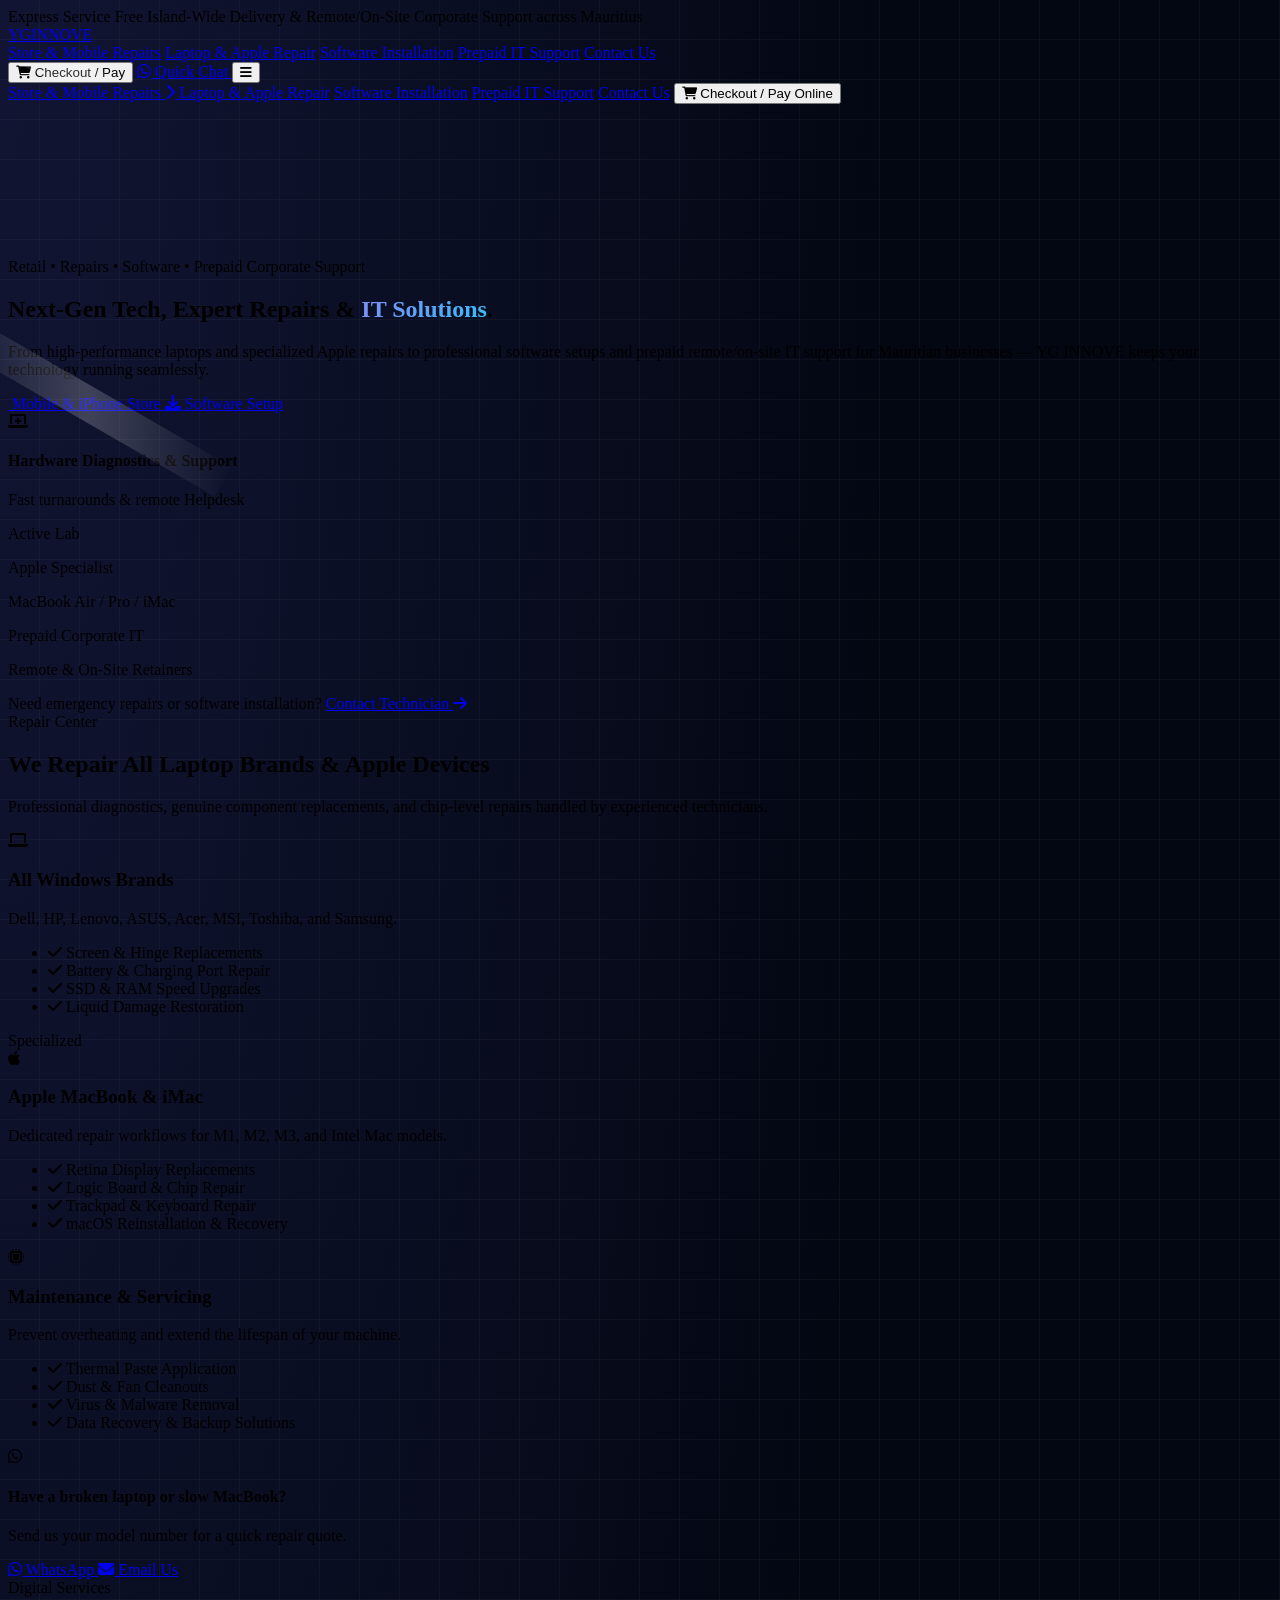
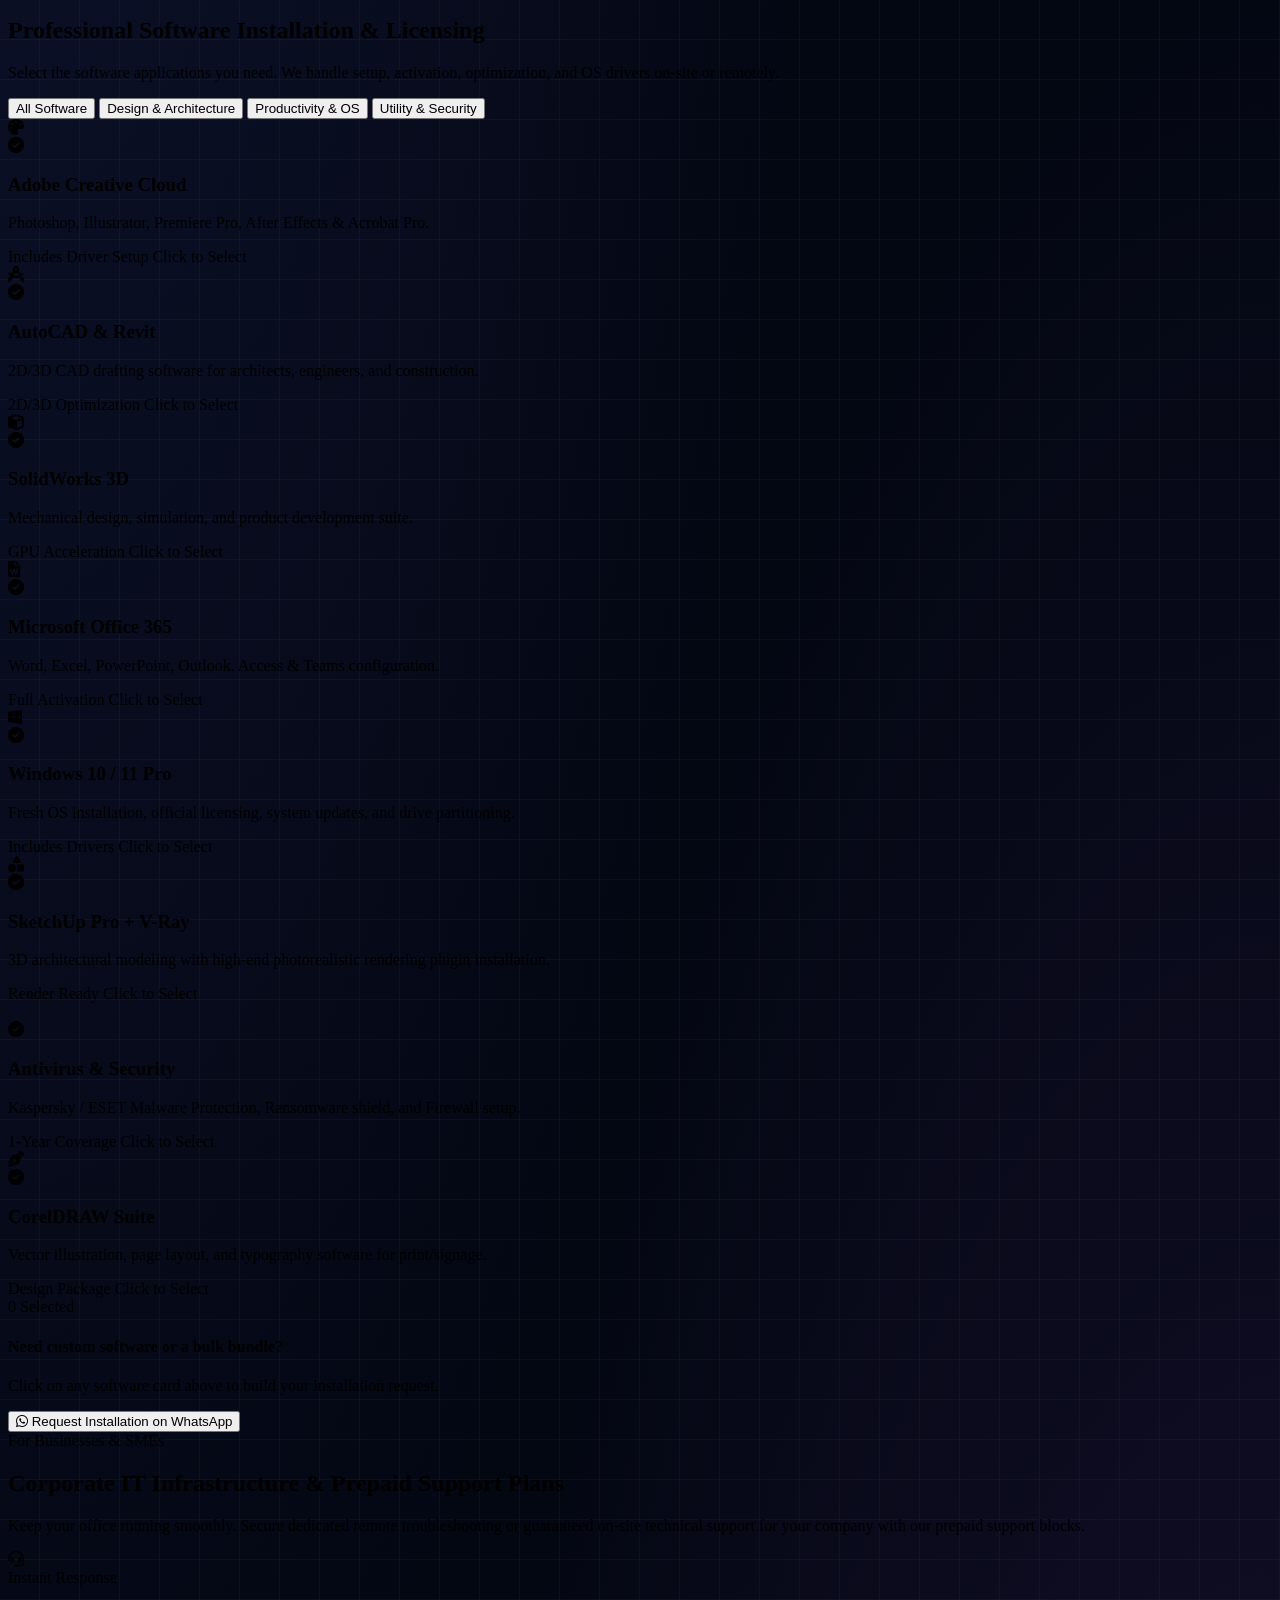
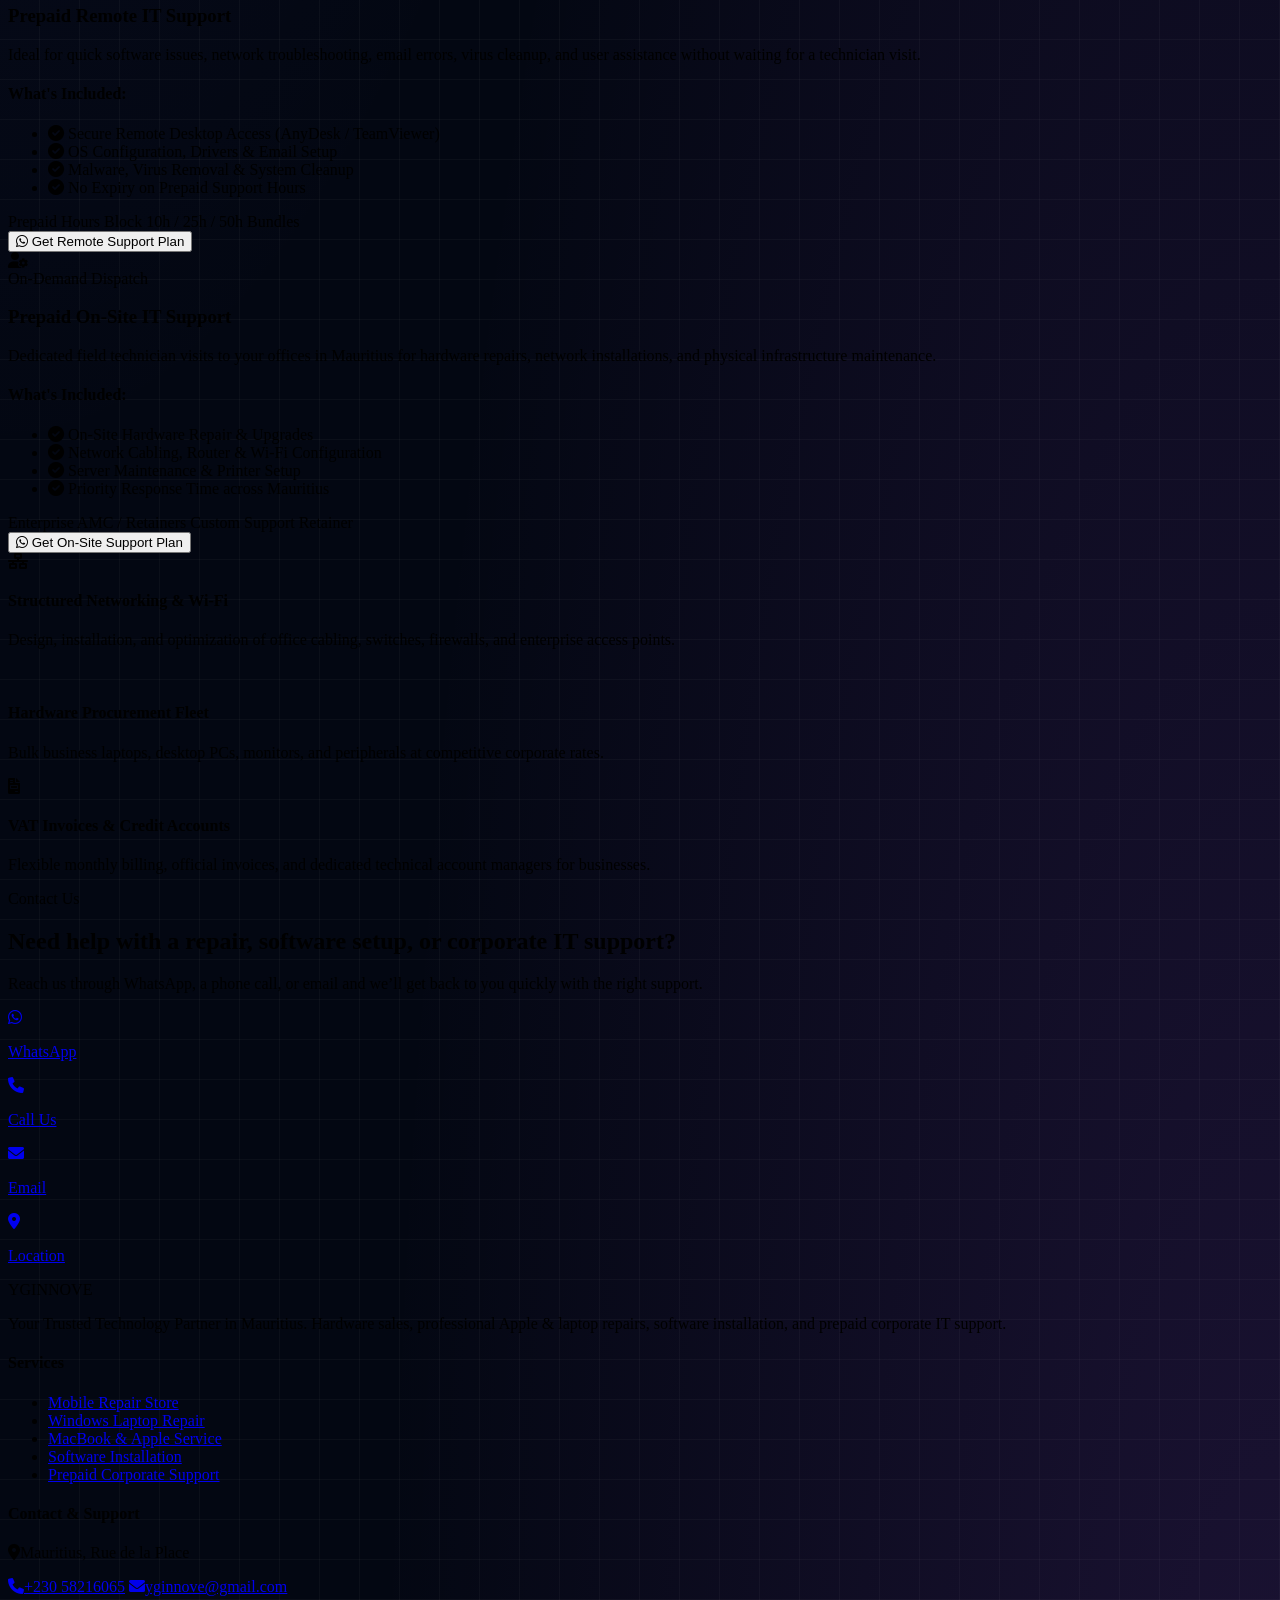
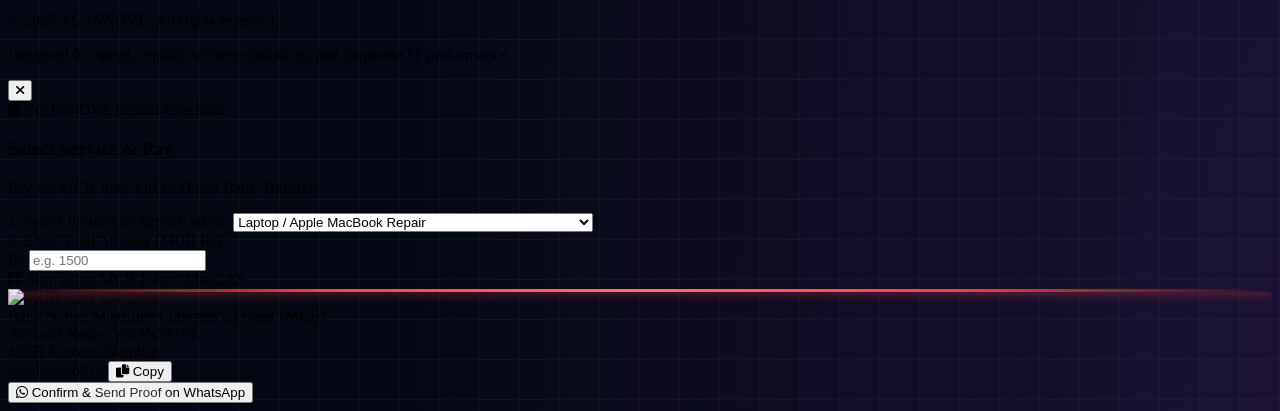
==== commit 6d623437: "Update print statement from 'Hello' to 'Goodbye'" ====
--- a/index.html
+++ b/index.html
@@ -216,25 +216,25 @@
             </div>
 
             <div class="hidden md:flex space-x-8 text-sm font-medium">
-                <a href="store-repairs.html" class="nav-link hover:text-indigo-400 transition">Store & Mobile Repairs</a>
-                <a href="#repairs" class="nav-link hover:text-indigo-400 transition">Laptop & Apple Repair</a>
-                <a href="#software" class="nav-link hover:text-indigo-400 transition">Software Installation</a>
-                <a href="#enterprise" class="nav-link hover:text-indigo-400 transition">Prepaid IT Support</a>
-                <a href="#contact" class="nav-link hover:text-indigo-400 transition">Contact Us</a>
+                <a href="store-repairs.html" class="nav-link hover:text-indigo-400 transition" onmouseenter="playHoverSound()">Store & Mobile Repairs</a>
+                <a href="#repairs" class="nav-link hover:text-indigo-400 transition" onmouseenter="playHoverSound()">Laptop & Apple Repair</a>
+                <a href="#software" class="nav-link hover:text-indigo-400 transition" onmouseenter="playHoverSound()">Software Installation</a>
+                <a href="#enterprise" class="nav-link hover:text-indigo-400 transition" onmouseenter="playHoverSound()">Prepaid IT Support</a>
+                <a href="#contact" class="nav-link hover:text-indigo-400 transition" onmouseenter="playHoverSound()">Contact Us</a>
             </div>
 
             <div class="flex items-center space-x-3">
-                <button onclick="openCheckoutModal()" class="shimmer-btn bg-gradient-to-r from-indigo-600 to-purple-600 hover:from-indigo-500 hover:to-purple-500 text-white text-xs md:text-sm font-bold px-4 py-2 rounded-xl flex items-center space-x-2 transition shadow-lg shadow-indigo-900/40 border border-indigo-400/40">
+                <button onclick="playClickSound(); openCheckoutModal();" class="shimmer-btn bg-gradient-to-r from-indigo-600 to-purple-600 hover:from-indigo-500 hover:to-purple-500 text-white text-xs md:text-sm font-bold px-4 py-2 rounded-xl flex items-center space-x-2 transition shadow-lg shadow-indigo-900/40 border border-indigo-400/40">
                     <i class="fas fa-shopping-cart text-sm"></i>
                     <span>Checkout / Pay</span>
                 </button>
 
-                <a href="https://wa.me/+23058216065?text=Hi%20YG%20INNOVE,%20I%20need%20assistance" target="_blank" rel="noopener noreferrer" class="whatsapp-btn bg-green-600 hover:bg-green-500 text-white text-xs md:text-sm font-semibold px-4 py-2 rounded-xl flex items-center space-x-2 transition shadow-lg shadow-green-900/30">
+                <a href="https://wa.me/+23058216065?text=Hi%20YG%20INNOVE,%20I%20need%20assistance" target="_blank" rel="noopener noreferrer" onclick="playClickSound()" class="whatsapp-btn bg-green-600 hover:bg-green-500 text-white text-xs md:text-sm font-semibold px-4 py-2 rounded-xl flex items-center space-x-2 transition shadow-lg shadow-green-900/30">
                     <i class="fab fa-whatsapp text-base"></i>
                     <span class="hidden sm:inline">Quick Chat</span>
                 </a>
 
-                <button id="mobile-menu-btn" onclick="toggleMobileMenu()" aria-label="Toggle navigation menu" class="md:hidden text-gray-300 hover:text-white p-2 focus:outline-none">
+                <button id="mobile-menu-btn" onclick="playClickSound(); toggleMobileMenu();" aria-label="Toggle navigation menu" class="md:hidden text-gray-300 hover:text-white p-2 focus:outline-none">
                     <i class="fas fa-bars text-xl"></i>
                 </button>
             </div>
@@ -256,63 +256,73 @@
         </div>
     </nav>
 
-    <!-- Hero Section -->
-    <section class="max-w-7xl mx-auto px-4 sm:px-6 lg:px-8 py-20 grid lg:grid-cols-2 gap-12 items-center">
-        <div>
-            <div class="inline-flex items-center space-x-2 bg-indigo-950/80 border border-indigo-700/50 px-3 py-1 rounded-full text-indigo-300 text-xs font-medium mb-4 shadow-sm">
-                <span class="flex h-2 w-2 rounded-full bg-indigo-400 animate-ping"></span>
-                <span>Retail • Repairs • Software • Prepaid Corporate Support</span>
-            </div>
-            <h1 class="text-4xl sm:text-6xl font-black tracking-tight leading-tight">
-                Next-Gen Tech, Expert Repairs & <span class="animated-gradient-text">IT Solutions</span>.
-            </h1>
-            <p class="text-gray-400 mt-4 text-base sm:text-lg leading-relaxed">
-                From high-performance laptops and specialized Apple repairs to professional software setups and prepaid remote/on-site IT support for Mauritian businesses — YG INNOVE keeps your technology running seamlessly.
-            </p>
-            <div class="mt-8 flex flex-wrap gap-4">
-                <a href="store-repairs.html" class="shimmer-btn bg-indigo-600 hover:bg-indigo-500 text-white font-semibold px-6 py-3.5 rounded-xl transition shadow-xl shadow-indigo-600/30 flex items-center space-x-2">
-                    <i class="fas fa-mobile-screen"></i>
-                    <span>Mobile & iPhone Store</span>
-                </a>
-                <a href="#software" class="border border-gray-700 hover:border-indigo-500 bg-gray-900/60 hover:bg-gray-900 text-gray-300 px-6 py-3.5 rounded-xl transition flex items-center space-x-2 backdrop-blur-sm">
-                    <i class="fas fa-download"></i>
-                    <span>Software Setup</span>
-                </a>
-            </div>
-        </div>
-
-        <div class="relative">
-            <div class="absolute -inset-1 bg-gradient-to-r from-indigo-500 via-purple-600 to-indigo-500 rounded-3xl blur-xl opacity-30 animate-pulse"></div>
-            <div class="relative bg-gray-900/90 border border-gray-800 rounded-3xl p-8 space-y-6 backdrop-blur-xl cyber-glow">
-                <div class="flex items-center justify-between border-b border-gray-800 pb-4">
-                    <div class="flex items-center space-x-3">
-                        <div class="p-3 bg-indigo-600/20 text-indigo-400 rounded-2xl border border-indigo-500/30">
-                            <i class="fas fa-laptop-medical text-2xl"></i>
-                        </div>
-                        <div>
-                            <h4 class="font-bold text-white">Hardware Diagnostics & Support</h4>
-                            <p class="text-xs text-gray-400">Fast turnarounds & remote Helpdesk</p>
-                        </div>
-                    </div>
-                    <span class="text-xs bg-green-950 text-green-400 border border-green-800 px-2.5 py-1 rounded-full font-semibold flex items-center gap-1.5">
-                        <span class="w-1.5 h-1.5 rounded-full bg-green-400 animate-ping"></span> Active Lab
-                    </span>
-                </div>
-
-                <div class="grid grid-cols-2 gap-4 text-xs">
-                    <div class="bg-gray-950/80 p-4 rounded-2xl border border-gray-800/80 hover:border-indigo-500/40 transition">
-                        <p class="text-gray-500 font-medium">Apple Specialist</p>
-                        <p class="text-gray-200 font-semibold mt-0.5">MacBook Air / Pro / iMac</p>
-                    </div>
-                    <div class="bg-gray-950/80 p-4 rounded-2xl border border-gray-800/80 hover:border-indigo-500/40 transition">
-                        <p class="text-gray-500 font-medium">Prepaid Corporate IT</p>
-                        <p class="text-gray-200 font-semibold mt-0.5">Remote & On-Site Retainers</p>
-                    </div>
-                </div>
-
-                <div class="bg-indigo-950/40 border border-indigo-900/60 p-4 rounded-2xl flex items-center justify-between">
-                    <span class="text-xs text-indigo-300">Need emergency repairs or software installation?</span>
-                    <a href="https://wa.me/+23058216065" target="_blank" rel="noopener noreferrer" class="text-xs font-bold text-indigo-400 hover:text-indigo-300 underline flex items-center gap-1">Contact Technician <i class="fas fa-arrow-right text-[10px]"></i></a>
+    <!-- Hero Section with Background Video -->
+    <section class="relative overflow-hidden">
+        <!-- Video Background Layer -->
+        <div class="absolute inset-0 w-full h-full z-0 overflow-hidden opacity-30 pointer-events-none">
+            <video autoplay loop muted playsinline class="w-full h-full object-cover">
+                <source src="https://assets.mixkit.co/videos/preview/mixkit-circuit-board-with-moving-data-lights-41551-large.mp4" type="video/mp4">
+            </video>
+            <div class="absolute inset-0 bg-gradient-to-b from-[#030712] via-transparent to-[#030712]"></div>
+        </div>
+
+        <div class="relative z-10 max-w-7xl mx-auto px-4 sm:px-6 lg:px-8 py-20 grid lg:grid-cols-2 gap-12 items-center">
+            <div>
+                <div class="inline-flex items-center space-x-2 bg-indigo-950/80 border border-indigo-700/50 px-3 py-1 rounded-full text-indigo-300 text-xs font-medium mb-4 shadow-sm backdrop-blur-md">
+                    <span class="flex h-2 w-2 rounded-full bg-indigo-400 animate-ping"></span>
+                    <span>Retail • Repairs • Software • Prepaid Corporate Support</span>
+                </div>
+                <h1 class="text-4xl sm:text-6xl font-black tracking-tight leading-tight">
+                    Next-Gen Tech, Expert Repairs & <span class="animated-gradient-text">IT Solutions</span>.
+                </h1>
+                <p class="text-gray-400 mt-4 text-base sm:text-lg leading-relaxed">
+                    From high-performance laptops and specialized Apple repairs to professional software setups and prepaid remote/on-site IT support for Mauritian businesses — YG INNOVE keeps your technology running seamlessly.
+                </p>
+                <div class="mt-8 flex flex-wrap gap-4">
+                    <a href="store-repairs.html" onclick="playClickSound()" class="shimmer-btn bg-indigo-600 hover:bg-indigo-500 text-white font-semibold px-6 py-3.5 rounded-xl transition shadow-xl shadow-indigo-600/30 flex items-center space-x-2">
+                        <i class="fas fa-mobile-screen"></i>
+                        <span>Mobile & iPhone Store</span>
+                    </a>
+                    <a href="#software" onclick="playClickSound()" class="border border-gray-700 hover:border-indigo-500 bg-gray-900/60 hover:bg-gray-900 text-gray-300 px-6 py-3.5 rounded-xl transition flex items-center space-x-2 backdrop-blur-sm">
+                        <i class="fas fa-download"></i>
+                        <span>Software Setup</span>
+                    </a>
+                </div>
+            </div>
+
+            <div class="relative">
+                <div class="absolute -inset-1 bg-gradient-to-r from-indigo-500 via-purple-600 to-indigo-500 rounded-3xl blur-xl opacity-30 animate-pulse"></div>
+                <div class="relative bg-gray-900/90 border border-gray-800 rounded-3xl p-8 space-y-6 backdrop-blur-xl cyber-glow">
+                    <div class="flex items-center justify-between border-b border-gray-800 pb-4">
+                        <div class="flex items-center space-x-3">
+                            <div class="p-3 bg-indigo-600/20 text-indigo-400 rounded-2xl border border-indigo-500/30">
+                                <i class="fas fa-laptop-medical text-2xl"></i>
+                            </div>
+                            <div>
+                                <h4 class="font-bold text-white">Hardware Diagnostics & Support</h4>
+                                <p class="text-xs text-gray-400">Fast turnarounds & remote Helpdesk</p>
+                            </div>
+                        </div>
+                        <span class="text-xs bg-green-950 text-green-400 border border-green-800 px-2.5 py-1 rounded-full font-semibold flex items-center gap-1.5">
+                            <span class="w-1.5 h-1.5 rounded-full bg-green-400 animate-ping"></span> Active Lab
+                        </span>
+                    </div>
+
+                    <div class="grid grid-cols-2 gap-4 text-xs">
+                        <div class="bg-gray-950/80 p-4 rounded-2xl border border-gray-800/80 hover:border-indigo-500/40 transition">
+                            <p class="text-gray-500 font-medium">Apple Specialist</p>
+                            <p class="text-gray-200 font-semibold mt-0.5">MacBook Air / Pro / iMac</p>
+                        </div>
+                        <div class="bg-gray-950/80 p-4 rounded-2xl border border-gray-800/80 hover:border-indigo-500/40 transition">
+                            <p class="text-gray-500 font-medium">Prepaid Corporate IT</p>
+                            <p class="text-gray-200 font-semibold mt-0.5">Remote & On-Site Retainers</p>
+                        </div>
+                    </div>
+
+                    <div class="bg-indigo-950/40 border border-indigo-900/60 p-4 rounded-2xl flex items-center justify-between">
+                        <span class="text-xs text-indigo-300">Need emergency repairs or software installation?</span>
+                        <a href="https://wa.me/+23058216065" target="_blank" rel="noopener noreferrer" onclick="playClickSound()" class="text-xs font-bold text-indigo-400 hover:text-indigo-300 underline flex items-center gap-1">Contact Technician <i class="fas fa-arrow-right text-[10px]"></i></a>
+                    </div>
                 </div>
             </div>
         </div>
@@ -330,7 +340,7 @@
             </div>
 
             <div class="grid md:grid-cols-3 gap-8">
-                <div class="tech-card bg-gray-900/90 border border-gray-800 p-8 rounded-3xl backdrop-blur-md">
+                <div class="tech-card bg-gray-900/90 border border-gray-800 p-8 rounded-3xl backdrop-blur-md" onmouseenter="playHoverSound()">
                     <div class="icon-box w-12 h-12 bg-indigo-600/20 text-indigo-400 rounded-2xl border border-indigo-500/30 flex items-center justify-center text-xl mb-6">
                         <i class="fas fa-laptop"></i>
                     </div>
@@ -344,7 +354,7 @@
                     </ul>
                 </div>
 
-                <div class="tech-card bg-gradient-to-b from-gray-900 to-indigo-950/50 border border-indigo-500/40 p-8 rounded-3xl relative overflow-hidden shadow-xl">
+                <div class="tech-card bg-gradient-to-b from-gray-900 to-indigo-950/50 border border-indigo-500/40 p-8 rounded-3xl relative overflow-hidden shadow-xl" onmouseenter="playHoverSound()">
                     <span class="absolute top-4 right-4 bg-indigo-600 text-white text-[10px] font-bold px-3 py-1 rounded-full uppercase tracking-wider shadow-md">Specialized</span>
                     <div class="icon-box w-12 h-12 bg-gray-800 border border-gray-700 text-white rounded-2xl flex items-center justify-center text-xl mb-6">
                         <i class="fab fa-apple"></i>
@@ -359,7 +369,7 @@
                     </ul>
                 </div>
 
-                <div class="tech-card bg-gray-900/90 border border-gray-800 p-8 rounded-3xl backdrop-blur-md">
+                <div class="tech-card bg-gray-900/90 border border-gray-800 p-8 rounded-3xl backdrop-blur-md" onmouseenter="playHoverSound()">
                     <div class="icon-box w-12 h-12 bg-indigo-600/20 text-indigo-400 rounded-2xl border border-indigo-500/30 flex items-center justify-center text-xl mb-6">
                         <i class="fas fa-microchip"></i>
                     </div>
@@ -385,11 +395,11 @@
                     </div>
                 </div>
                 <div class="flex flex-wrap gap-3">
-                    <a href="https://wa.me/+23058216065?text=Hi%20YG%20INNOVE,%20I%20have%20an%20issue%20with%20my%20laptop" target="_blank" rel="noopener noreferrer" class="bg-green-600 hover:bg-green-500 text-white text-xs font-bold px-6 py-3 rounded-xl transition whitespace-nowrap flex items-center space-x-2 shadow-lg shadow-green-950/50">
+                    <a href="https://wa.me/+23058216065?text=Hi%20YG%20INNOVE,%20I%20have%20an%20issue%20with%20my%20laptop" target="_blank" rel="noopener noreferrer" onclick="playClickSound()" class="bg-green-600 hover:bg-green-500 text-white text-xs font-bold px-6 py-3 rounded-xl transition whitespace-nowrap flex items-center space-x-2 shadow-lg shadow-green-950/50">
                         <i class="fab fa-whatsapp"></i>
                         <span>WhatsApp</span>
                     </a>
-                    <a href="#" onclick="event.preventDefault(); openEmailCompose('yginnove@gmail.com', 'Repair Request', 'Hello YG INNOVE,\n\nI would like to request a repair quote for my device.\n\nMy device details:\n- Device model: \n- Issue: \n- Contact number: \n');"
+                    <a href="#" onclick="event.preventDefault(); playClickSound(); openEmailCompose('yginnove@gmail.com', 'Repair Request', 'Hello YG INNOVE,\n\nI would like to request a repair quote for my device.\n\nMy device details:\n- Device model: \n- Issue: \n- Contact number: \n');"
                         class="bg-gray-800 hover:bg-gray-700 text-white text-xs font-bold px-6 py-3 rounded-xl transition whitespace-nowrap flex items-center space-x-2 border border-gray-700">
                         <i class="fas fa-envelope"></i>
                         <span>Email Us</span>
@@ -411,14 +421,14 @@
             </div>
 
             <div class="flex flex-wrap justify-center gap-2 mb-10 text-xs">
-                <button onclick="filterSoftware(event, 'all')" class="soft-filter-btn active bg-indigo-600 text-white px-4 py-2 rounded-xl transition font-semibold shadow-md">All Software</button>
-                <button onclick="filterSoftware(event, 'design')" class="soft-filter-btn bg-gray-900 border border-gray-800 text-gray-300 hover:text-white px-4 py-2 rounded-xl transition font-semibold">Design & Architecture</button>
-                <button onclick="filterSoftware(event, 'productivity')" class="soft-filter-btn bg-gray-900 border border-gray-800 text-gray-300 hover:text-white px-4 py-2 rounded-xl transition font-semibold">Productivity & OS</button>
-                <button onclick="filterSoftware(event, 'utility')" class="soft-filter-btn bg-gray-900 border border-gray-800 text-gray-300 hover:text-white px-4 py-2 rounded-xl transition font-semibold">Utility & Security</button>
+                <button onclick="playClickSound(); filterSoftware(event, 'all')" class="soft-filter-btn active bg-indigo-600 text-white px-4 py-2 rounded-xl transition font-semibold shadow-md">All Software</button>
+                <button onclick="playClickSound(); filterSoftware(event, 'design')" class="soft-filter-btn bg-gray-900 border border-gray-800 text-gray-300 hover:text-white px-4 py-2 rounded-xl transition font-semibold">Design & Architecture</button>
+                <button onclick="playClickSound(); filterSoftware(event, 'productivity')" class="soft-filter-btn bg-gray-900 border border-gray-800 text-gray-300 hover:text-white px-4 py-2 rounded-xl transition font-semibold">Productivity & OS</button>
+                <button onclick="playClickSound(); filterSoftware(event, 'utility')" class="soft-filter-btn bg-gray-900 border border-gray-800 text-gray-300 hover:text-white px-4 py-2 rounded-xl transition font-semibold">Utility & Security</button>
             </div>
 
             <div class="grid grid-cols-1 sm:grid-cols-2 lg:grid-cols-4 gap-6">
-                <div class="tech-card soft-card design bg-gray-900/90 border border-gray-800 hover:border-indigo-500/50 p-6 rounded-2xl transition relative group cursor-pointer backdrop-blur-md" onclick="toggleSoftwareSelect(this, 'Adobe Creative Cloud Suite')">
+                <div class="tech-card soft-card design bg-gray-900/90 border border-gray-800 hover:border-indigo-500/50 p-6 rounded-2xl transition relative group cursor-pointer backdrop-blur-md" onclick="toggleSoftwareSelect(this, 'Adobe Creative Cloud Suite')" onmouseenter="playHoverSound()">
                     <div class="flex justify-between items-start mb-4">
                         <div class="p-3 bg-red-500/10 text-red-400 rounded-xl text-2xl border border-red-500/20">
                             <i class="fas fa-palette"></i>
@@ -433,7 +443,7 @@
                     </div>
                 </div>
 
-                <div class="tech-card soft-card design bg-gray-900/90 border border-gray-800 hover:border-indigo-500/50 p-6 rounded-2xl transition relative group cursor-pointer backdrop-blur-md" onclick="toggleSoftwareSelect(this, 'Autodesk AutoCAD / Revit')">
+                <div class="tech-card soft-card design bg-gray-900/90 border border-gray-800 hover:border-indigo-500/50 p-6 rounded-2xl transition relative group cursor-pointer backdrop-blur-md" onclick="toggleSoftwareSelect(this, 'Autodesk AutoCAD / Revit')" onmouseenter="playHoverSound()">
                     <div class="flex justify-between items-start mb-4">
                         <div class="p-3 bg-red-600/10 text-red-500 rounded-xl text-2xl border border-red-500/20">
                             <i class="fas fa-drafting-compass"></i>
@@ -448,7 +458,7 @@
                     </div>
                 </div>
 
-                <div class="tech-card soft-card design bg-gray-900/90 border border-gray-800 hover:border-indigo-500/50 p-6 rounded-2xl transition relative group cursor-pointer backdrop-blur-md" onclick="toggleSoftwareSelect(this, 'SolidWorks 3D CAD')">
+                <div class="tech-card soft-card design bg-gray-900/90 border border-gray-800 hover:border-indigo-500/50 p-6 rounded-2xl transition relative group cursor-pointer backdrop-blur-md" onclick="toggleSoftwareSelect(this, 'SolidWorks 3D CAD')" onmouseenter="playHoverSound()">
                     <div class="flex justify-between items-start mb-4">
                         <div class="p-3 bg-blue-500/10 text-blue-400 rounded-xl text-2xl border border-blue-500/20">
                             <i class="fas fa-cube"></i>
@@ -463,7 +473,7 @@
                     </div>
                 </div>
 
-                <div class="tech-card soft-card productivity bg-gray-900/90 border border-gray-800 hover:border-indigo-500/50 p-6 rounded-2xl transition relative group cursor-pointer backdrop-blur-md" onclick="toggleSoftwareSelect(this, 'Microsoft Office 365 / Pro')">
+                <div class="tech-card soft-card productivity bg-gray-900/90 border border-gray-800 hover:border-indigo-500/50 p-6 rounded-2xl transition relative group cursor-pointer backdrop-blur-md" onclick="toggleSoftwareSelect(this, 'Microsoft Office 365 / Pro')" onmouseenter="playHoverSound()">
                     <div class="flex justify-between items-start mb-4">
                         <div class="p-3 bg-orange-500/10 text-orange-400 rounded-xl text-2xl border border-orange-500/20">
                             <i class="fas fa-file-word"></i>
@@ -478,7 +488,7 @@
                     </div>
                 </div>
 
-                <div class="tech-card soft-card productivity bg-gray-900/90 border border-gray-800 hover:border-indigo-500/50 p-6 rounded-2xl transition relative group cursor-pointer backdrop-blur-md" onclick="toggleSoftwareSelect(this, 'Windows 10 / 11 Pro Installation')">
+                <div class="tech-card soft-card productivity bg-gray-900/90 border border-gray-800 hover:border-indigo-500/50 p-6 rounded-2xl transition relative group cursor-pointer backdrop-blur-md" onclick="toggleSoftwareSelect(this, 'Windows 10 / 11 Pro Installation')" onmouseenter="playHoverSound()">
                     <div class="flex justify-between items-start mb-4">
                         <div class="p-3 bg-blue-600/10 text-blue-400 rounded-xl text-2xl border border-blue-500/20">
                             <i class="fab fa-windows"></i>
@@ -493,7 +503,7 @@
                     </div>
                 </div>
 
-                <div class="tech-card soft-card design bg-gray-900/90 border border-gray-800 hover:border-indigo-500/50 p-6 rounded-2xl transition relative group cursor-pointer backdrop-blur-md" onclick="toggleSoftwareSelect(this, 'SketchUp Pro + V-Ray')">
+                <div class="tech-card soft-card design bg-gray-900/90 border border-gray-800 hover:border-indigo-500/50 p-6 rounded-2xl transition relative group cursor-pointer backdrop-blur-md" onclick="toggleSoftwareSelect(this, 'SketchUp Pro + V-Ray')" onmouseenter="playHoverSound()">
                     <div class="flex justify-between items-start mb-4">
                         <div class="p-3 bg-amber-500/10 text-amber-400 rounded-xl text-2xl border border-amber-500/20">
                             <i class="fas fa-shapes"></i>
@@ -508,7 +518,7 @@
                     </div>
                 </div>
 
-                <div class="tech-card soft-card utility bg-gray-900/90 border border-gray-800 hover:border-indigo-500/50 p-6 rounded-2xl transition relative group cursor-pointer backdrop-blur-md" onclick="toggleSoftwareSelect(this, 'Antivirus & Cybersecurity Suite')">
+                <div class="tech-card soft-card utility bg-gray-900/90 border border-gray-800 hover:border-indigo-500/50 p-6 rounded-2xl transition relative group cursor-pointer backdrop-blur-md" onclick="toggleSoftwareSelect(this, 'Antivirus & Cybersecurity Suite')" onmouseenter="playHoverSound()">
                     <div class="flex justify-between items-start mb-4">
                         <div class="p-3 bg-emerald-500/10 text-emerald-400 rounded-xl text-2xl border border-emerald-500/20">
                             <i class="fas fa-shield-cat"></i>
@@ -523,7 +533,7 @@
                     </div>
                 </div>
 
-                <div class="tech-card soft-card design bg-gray-900/90 border border-gray-800 hover:border-indigo-500/50 p-6 rounded-2xl transition relative group cursor-pointer backdrop-blur-md" onclick="toggleSoftwareSelect(this, 'CorelDRAW Graphics Suite')">
+                <div class="tech-card soft-card design bg-gray-900/90 border border-gray-800 hover:border-indigo-500/50 p-6 rounded-2xl transition relative group cursor-pointer backdrop-blur-md" onclick="toggleSoftwareSelect(this, 'CorelDRAW Graphics Suite')" onmouseenter="playHoverSound()">
                     <div class="flex justify-between items-start mb-4">
                         <div class="p-3 bg-green-500/10 text-green-400 rounded-xl text-2xl border border-green-500/20">
                             <i class="fas fa-pen-nib"></i>
@@ -548,7 +558,7 @@
                     <p class="text-xs text-gray-400 mt-1" id="selected-list-text">Click on any software card above to build your installation request.</p>
                 </div>
                 <div class="flex gap-3">
-                    <button onclick="requestSoftwareQuote()" class="bg-green-600 hover:bg-green-500 text-white text-xs font-bold px-6 py-3 rounded-xl transition flex items-center space-x-2 shadow-lg shadow-green-950/50">
+                    <button onclick="playClickSound(); requestSoftwareQuote();" class="bg-green-600 hover:bg-green-500 text-white text-xs font-bold px-6 py-3 rounded-xl transition flex items-center space-x-2 shadow-lg shadow-green-950/50">
                         <i class="fab fa-whatsapp text-sm"></i>
                         <span>Request Installation on WhatsApp</span>
                     </button>
@@ -570,7 +580,7 @@
         </div>
 
         <div class="grid lg:grid-cols-2 gap-8 mb-16">
-            <div class="tech-card bg-gray-900/90 border border-gray-800 hover:border-indigo-500/50 p-8 rounded-3xl transition relative flex flex-col justify-between backdrop-blur-xl">
+            <div class="tech-card bg-gray-900/90 border border-gray-800 hover:border-indigo-500/50 p-8 rounded-3xl transition relative flex flex-col justify-between backdrop-blur-xl" onmouseenter="playHoverSound()">
                 <div>
                     <div class="flex justify-between items-start mb-6">
                         <div class="p-3 bg-indigo-600/20 text-indigo-400 rounded-2xl text-2xl border border-indigo-500/30">
@@ -599,14 +609,14 @@
                         <span class="text-xs text-gray-400 block">Prepaid Hours Block</span>
                         <span class="text-lg font-bold text-white">10h / 25h / 50h Bundles</span>
                     </div>
-                    <button onclick="requestPrepaidQuote('Remote IT Support')" class="w-full sm:w-auto bg-indigo-600 hover:bg-indigo-500 text-white font-bold text-xs px-6 py-3 rounded-xl transition flex items-center justify-center space-x-2">
+                    <button onclick="playClickSound(); requestPrepaidQuote('Remote IT Support');" class="w-full sm:w-auto bg-indigo-600 hover:bg-indigo-500 text-white font-bold text-xs px-6 py-3 rounded-xl transition flex items-center justify-center space-x-2">
                         <i class="fab fa-whatsapp text-sm"></i>
                         <span>Get Remote Support Plan</span>
                     </button>
                 </div>
             </div>
 
-            <div class="tech-card bg-gradient-to-b from-gray-900 to-indigo-950/40 border border-indigo-500/40 p-8 rounded-3xl transition relative flex flex-col justify-between backdrop-blur-xl shadow-xl">
+            <div class="tech-card bg-gradient-to-b from-gray-900 to-indigo-950/40 border border-indigo-500/40 p-8 rounded-3xl transition relative flex flex-col justify-between backdrop-blur-xl shadow-xl" onmouseenter="playHoverSound()">
                 <div>
                     <div class="flex justify-between items-start mb-6">
                         <div class="p-3 bg-green-500/20 text-green-400 rounded-2xl text-2xl border border-green-500/30">
@@ -635,7 +645,7 @@
                         <span class="text-xs text-gray-400 block">Enterprise AMC / Retainers</span>
                         <span class="text-lg font-bold text-white">Custom Support Retainer</span>
                     </div>
-                    <button onclick="requestPrepaidQuote('On-Site Support & Maintenance')" class="w-full sm:w-auto bg-green-600 hover:bg-green-500 text-white font-bold text-xs px-6 py-3 rounded-xl transition flex items-center justify-center space-x-2">
+                    <button onclick="playClickSound(); requestPrepaidQuote('On-Site Support & Maintenance');" class="w-full sm:w-auto bg-green-600 hover:bg-green-500 text-white font-bold text-xs px-6 py-3 rounded-xl transition flex items-center justify-center space-x-2">
                         <i class="fab fa-whatsapp text-sm"></i>
                         <span>Get On-Site Support Plan</span>
                     </button>
@@ -689,20 +699,20 @@
                 </div>
 
                 <div class="grid sm:grid-cols-4 gap-4">
-                    <a href="https://wa.me/+23058216065?text=Hi%20YG%20INNOVE,%20I%20would%20like%20to%20contact%20you" target="_blank" rel="noopener noreferrer" class="bg-green-600/90 hover:bg-green-500 text-white p-4 rounded-2xl text-center transition hover:-translate-y-1">
+                    <a href="https://wa.me/+23058216065?text=Hi%20YG%20INNOVE,%20I%20would%20like%20to%20contact%20you" target="_blank" rel="noopener noreferrer" onclick="playClickSound()" class="bg-green-600/90 hover:bg-green-500 text-white p-4 rounded-2xl text-center transition hover:-translate-y-1">
                         <i class="fab fa-whatsapp text-2xl mb-2"></i>
                         <p class="font-semibold text-sm">WhatsApp</p>
                     </a>
-                    <a href="tel:+23058216065" class="bg-indigo-600/90 hover:bg-indigo-500 text-white p-4 rounded-2xl text-center transition hover:-translate-y-1">
+                    <a href="tel:+23058216065" onclick="playClickSound()" class="bg-indigo-600/90 hover:bg-indigo-500 text-white p-4 rounded-2xl text-center transition hover:-translate-y-1">
                         <i class="fas fa-phone text-2xl mb-2"></i>
                         <p class="font-semibold text-sm">Call Us</p>
                     </a>
-                    <a href="#" onclick="event.preventDefault(); openEmailCompose('yginnove@gmail.com', 'Contact YG INNOVE', 'Hello YG INNOVE,\n\nI would like to get in touch regarding your services.\n');" class="bg-gray-800 hover:bg-gray-700 text-white p-4 rounded-2xl text-center transition hover:-translate-y-1 border border-gray-700">
+                    <a href="#" onclick="event.preventDefault(); playClickSound(); openEmailCompose('yginnove@gmail.com', 'Contact YG INNOVE', 'Hello YG INNOVE,\n\nI would like to get in touch regarding your services.\n');" class="bg-gray-800 hover:bg-gray-700 text-white p-4 rounded-2xl text-center transition hover:-translate-y-1 border border-gray-700">
                         <i class="fas fa-envelope text-2xl mb-2"></i>
                         <p class="font-semibold text-sm">Email</p>
                     </a>
                     <a href="https://www.google.com/maps/place/Rue+de+la+Pl,+Mahebourg/@-20.4101973,57.7056031,17z/data=!3m1!4b1!4m6!3m5!1s0x217cf4cc0d8e317f:0x462406593fc04e02!8m2!3d-20.4101973!4d57.7056031!16s%2Fg%2F1tfq1frd?entry=ttu&g_ep=EgoyMDI2MDgwNS4xIKXMDSoASAFQAw%3D%3D"
-                        target="_blank" rel="noopener noreferrer" class="bg-amber-600/90 hover:bg-amber-500 text-white p-4 rounded-2xl text-center transition hover:-translate-y-1">
+                        target="_blank" rel="noopener noreferrer" onclick="playClickSound()" class="bg-amber-600/90 hover:bg-amber-500 text-white p-4 rounded-2xl text-center transition hover:-translate-y-1">
                         <i class="fas fa-map-marker-alt text-2xl mb-2"></i>
                         <p class="font-semibold text-sm">Location</p>
                     </a>
@@ -721,19 +731,19 @@
             <div>
                 <h4 class="font-bold text-white mb-3 text-xs uppercase tracking-wider">Services</h4>
                 <ul class="text-xs space-y-2">
-                    <li><a href="store-repairs.html" class="hover:text-indigo-400 transition">Mobile Repair Store</a></li>
-                    <li><a href="#repairs" class="hover:text-indigo-400 transition">Windows Laptop Repair</a></li>
-                    <li><a href="#repairs" class="hover:text-indigo-400 transition">MacBook & Apple Service</a></li>
-                    <li><a href="#software" class="hover:text-indigo-400 transition">Software Installation</a></li>
-                    <li><a href="#enterprise" class="hover:text-indigo-400 transition">Prepaid Corporate Support</a></li>
+                    <li><a href="store-repairs.html" class="hover:text-indigo-400 transition" onmouseenter="playHoverSound()">Mobile Repair Store</a></li>
+                    <li><a href="#repairs" class="hover:text-indigo-400 transition" onmouseenter="playHoverSound()">Windows Laptop Repair</a></li>
+                    <li><a href="#repairs" class="hover:text-indigo-400 transition" onmouseenter="playHoverSound()">MacBook & Apple Service</a></li>
+                    <li><a href="#software" class="hover:text-indigo-400 transition" onmouseenter="playHoverSound()">Software Installation</a></li>
+                    <li><a href="#enterprise" class="hover:text-indigo-400 transition" onmouseenter="playHoverSound()">Prepaid Corporate Support</a></li>
                 </ul>
             </div>
             <div>
                 <h4 class="font-bold text-white mb-3 text-xs uppercase tracking-wider">Contact & Support</h4>
                 <div class="space-y-3 text-sm text-gray-300">
                     <p class="flex items-start space-x-2"><i class="fas fa-location-dot text-indigo-500 mt-1"></i><span>Mauritius, Rue de la Place</span></p>
-                    <a href="tel:+23058216065" class="flex items-center space-x-2 hover:text-white transition"><i class="fas fa-phone text-indigo-400"></i><span>+230 58216065</span></a>
-                    <a href="#" onclick="event.preventDefault(); openEmailCompose('yginnove@gmail.com', 'Contact YG INNOVE', 'Hello YG INNOVE,\n\nI would like to get in touch regarding your services.\n');" class="flex items-center space-x-2 hover:text-white transition"><i class="fas fa-envelope text-indigo-400"></i><span>yginnove@gmail.com</span></a>
+                    <a href="tel:+23058216065" class="flex items-center space-x-2 hover:text-white transition" onclick="playClickSound()"><i class="fas fa-phone text-indigo-400"></i><span>+230 58216065</span></a>
+                    <a href="#" onclick="event.preventDefault(); playClickSound(); openEmailCompose('yginnove@gmail.com', 'Contact YG INNOVE', 'Hello YG INNOVE,\n\nI would like to get in touch regarding your services.\n');" class="flex items-center space-x-2 hover:text-white transition"><i class="fas fa-envelope text-indigo-400"></i><span>yginnove@gmail.com</span></a>
                 </div>
             </div>
         </div>
@@ -746,7 +756,7 @@
     <!-- Checkout Modal -->
     <div id="checkout-modal" class="fixed inset-0 bg-gray-950/80 backdrop-blur-md z-50 hidden flex items-center justify-center p-4">
         <div class="bg-gray-900 border border-gray-800 rounded-3xl max-w-lg w-full p-6 sm:p-8 shadow-2xl relative max-h-[90vh] overflow-y-auto">
-            <button onclick="closeCheckoutModal()" class="absolute top-5 right-5 text-gray-400 hover:text-white bg-gray-800 p-2 rounded-full w-8 h-8 flex items-center justify-center transition">
+            <button onclick="playClickSound(); closeCheckoutModal();" class="absolute top-5 right-5 text-gray-400 hover:text-white bg-gray-800 p-2 rounded-full w-8 h-8 flex items-center justify-center transition">
                 <i class="fas fa-times"></i>
             </button>
 
@@ -762,7 +772,7 @@
             <div class="space-y-4 mb-6">
                 <div>
                     <label class="block text-xs font-semibold text-gray-300 mb-1.5">1. Select Product or Service taken:</label>
-                    <select id="checkout-item" onchange="updateQRAmount()" class="w-full bg-gray-950 border border-gray-700 rounded-xl p-3 text-xs text-gray-200 focus:outline-none focus:border-indigo-500">
+                    <select id="checkout-item" onchange="playClickSound(); updateQRAmount();" class="w-full bg-gray-950 border border-gray-700 rounded-xl p-3 text-xs text-gray-200 focus:outline-none focus:border-indigo-500">
                         <option value="Laptop / Apple Repair">Laptop / Apple MacBook Repair</option>
                         <option value="Mobile / iPhone Repair">Mobile Phone / iPhone Repair</option>
                         <option value="Software Installation">Software Installation (Adobe, AutoCAD, Windows, Office)</option>
@@ -806,7 +816,7 @@
                         <label class="text-[10px] text-gray-400 block mb-1">MCB Account Number:</label>
                         <div class="flex items-center justify-between bg-gray-900 border border-gray-700 rounded-xl p-2.5">
                             <span id="mcb-account-num" class="font-mono text-base font-black text-indigo-400 tracking-wider">000445566914</span>
-                            <button onclick="copyMCBAccount()" class="bg-indigo-600/20 hover:bg-indigo-600 text-indigo-300 hover:text-white px-3 py-1 rounded-lg text-xs font-bold transition flex items-center space-x-1">
+                            <button onclick="playClickSound(); copyMCBAccount();" class="bg-indigo-600/20 hover:bg-indigo-600 text-indigo-300 hover:text-white px-3 py-1 rounded-lg text-xs font-bold transition flex items-center space-x-1">
                                 <i class="fas fa-copy"></i>
                                 <span id="modal-copy-text">Copy</span>
                             </button>
@@ -816,7 +826,7 @@
             </div>
 
             <div class="mt-6">
-                <button onclick="submitCheckoutWhatsApp()" class="shimmer-btn w-full bg-green-600 hover:bg-green-500 text-white font-bold py-3.5 px-4 rounded-xl text-xs flex items-center justify-center space-x-2 transition shadow-lg shadow-green-950/50">
+                <button onclick="playClickSound(); submitCheckoutWhatsApp();" class="shimmer-btn w-full bg-green-600 hover:bg-green-500 text-white font-bold py-3.5 px-4 rounded-xl text-xs flex items-center justify-center space-x-2 transition shadow-lg shadow-green-950/50">
                     <i class="fab fa-whatsapp text-lg"></i>
                     <span>Confirm & Send Proof on WhatsApp</span>
                 </button>
@@ -824,8 +834,72 @@
         </div>
     </div>
 
-    <!-- Scripts -->
+    <!-- Web Audio API Sound Generator & Site Scripts -->
     <script>
+        // Audio Synthesizer (Web Audio API)
+        let audioCtx = null;
+
+        function initAudio() {
+            if (!audioCtx) {
+                audioCtx = new (window.AudioContext || window.webkitAudioContext)();
+            }
+        }
+
+        function playClickSound() {
+            initAudio();
+            if (audioCtx.state === 'suspended') {
+                audioCtx.resume();
+            }
+            const osc = audioCtx.createOscillator();
+            const gain = audioCtx.createGain();
+            osc.type = 'sine';
+            osc.frequency.setValueAtTime(800, audioCtx.currentTime);
+            osc.frequency.exponentialRampToValueAtTime(400, audioCtx.currentTime + 0.08);
+            gain.gain.setValueAtTime(0.15, audioCtx.currentTime);
+            gain.gain.exponentialRampToValueAtTime(0.01, audioCtx.currentTime + 0.08);
+            osc.connect(gain);
+            gain.connect(audioCtx.destination);
+            osc.start();
+            osc.stop(audioCtx.currentTime + 0.08);
+        }
+
+        function playHoverSound() {
+            initAudio();
+            if (audioCtx.state === 'suspended') {
+                audioCtx.resume();
+            }
+            const osc = audioCtx.createOscillator();
+            const gain = audioCtx.createGain();
+            osc.type = 'triangle';
+            osc.frequency.setValueAtTime(1200, audioCtx.currentTime);
+            gain.gain.setValueAtTime(0.03, audioCtx.currentTime);
+            gain.gain.exponentialRampToValueAtTime(0.001, audioCtx.currentTime + 0.04);
+            osc.connect(gain);
+            gain.connect(audioCtx.destination);
+            osc.start();
+            osc.stop(audioCtx.currentTime + 0.04);
+        }
+
+        function playSelectSound(isSelecting) {
+            initAudio();
+            if (audioCtx.state === 'suspended') {
+                audioCtx.resume();
+            }
+            const osc = audioCtx.createOscillator();
+            const gain = audioCtx.createGain();
+            osc.type = 'sine';
+            const startFreq = isSelecting ? 400 : 700;
+            const endFreq = isSelecting ? 900 : 300;
+            osc.frequency.setValueAtTime(startFreq, audioCtx.currentTime);
+            osc.frequency.exponentialRampToValueAtTime(endFreq, audioCtx.currentTime + 0.12);
+            gain.gain.setValueAtTime(0.12, audioCtx.currentTime);
+            gain.gain.exponentialRampToValueAtTime(0.01, audioCtx.currentTime + 0.12);
+            osc.connect(gain);
+            gain.connect(audioCtx.destination);
+            osc.start();
+            osc.stop(audioCtx.currentTime + 0.12);
+        }
+
         function toggleMobileMenu() {
             const menu = document.getElementById('mobile-menu');
             menu.classList.toggle('hidden');
@@ -854,6 +928,7 @@
                 badge.textContent = 'Click to Select';
                 badge.classList.remove('text-indigo-400', 'font-bold');
                 badge.classList.add('text-gray-500');
+                playSelectSound(false);
             } else {
                 selectedSoftware.push(name);
                 card.classList.add('border-indigo-500', 'bg-indigo-950/30');
@@ -861,6 +936,7 @@
                 badge.textContent = 'Selected';
                 badge.classList.remove('text-gray-500');
                 badge.classList.add('text-indigo-400', 'font-bold');
+                playSelectSound(true);
             }
 
             document.getElementById('selected-count').textContent = `${selectedSoftware.length} Selected`;
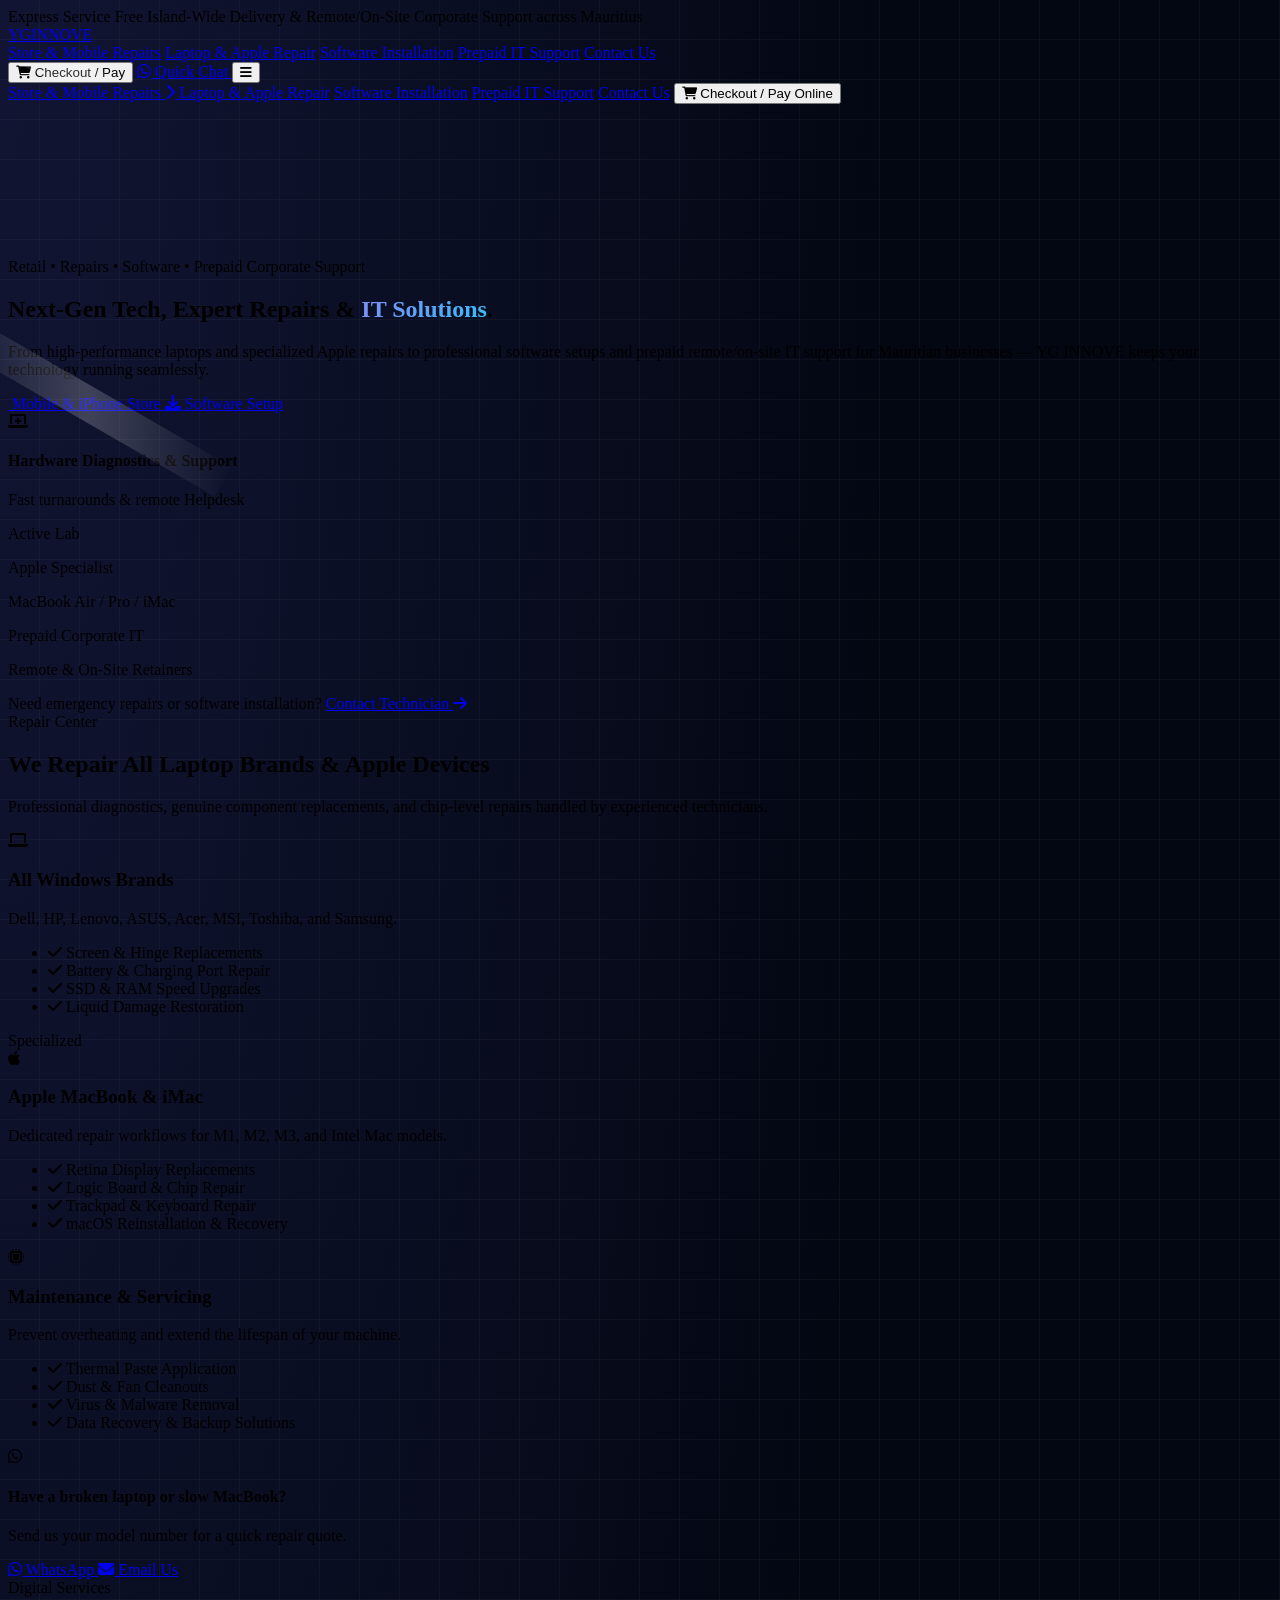
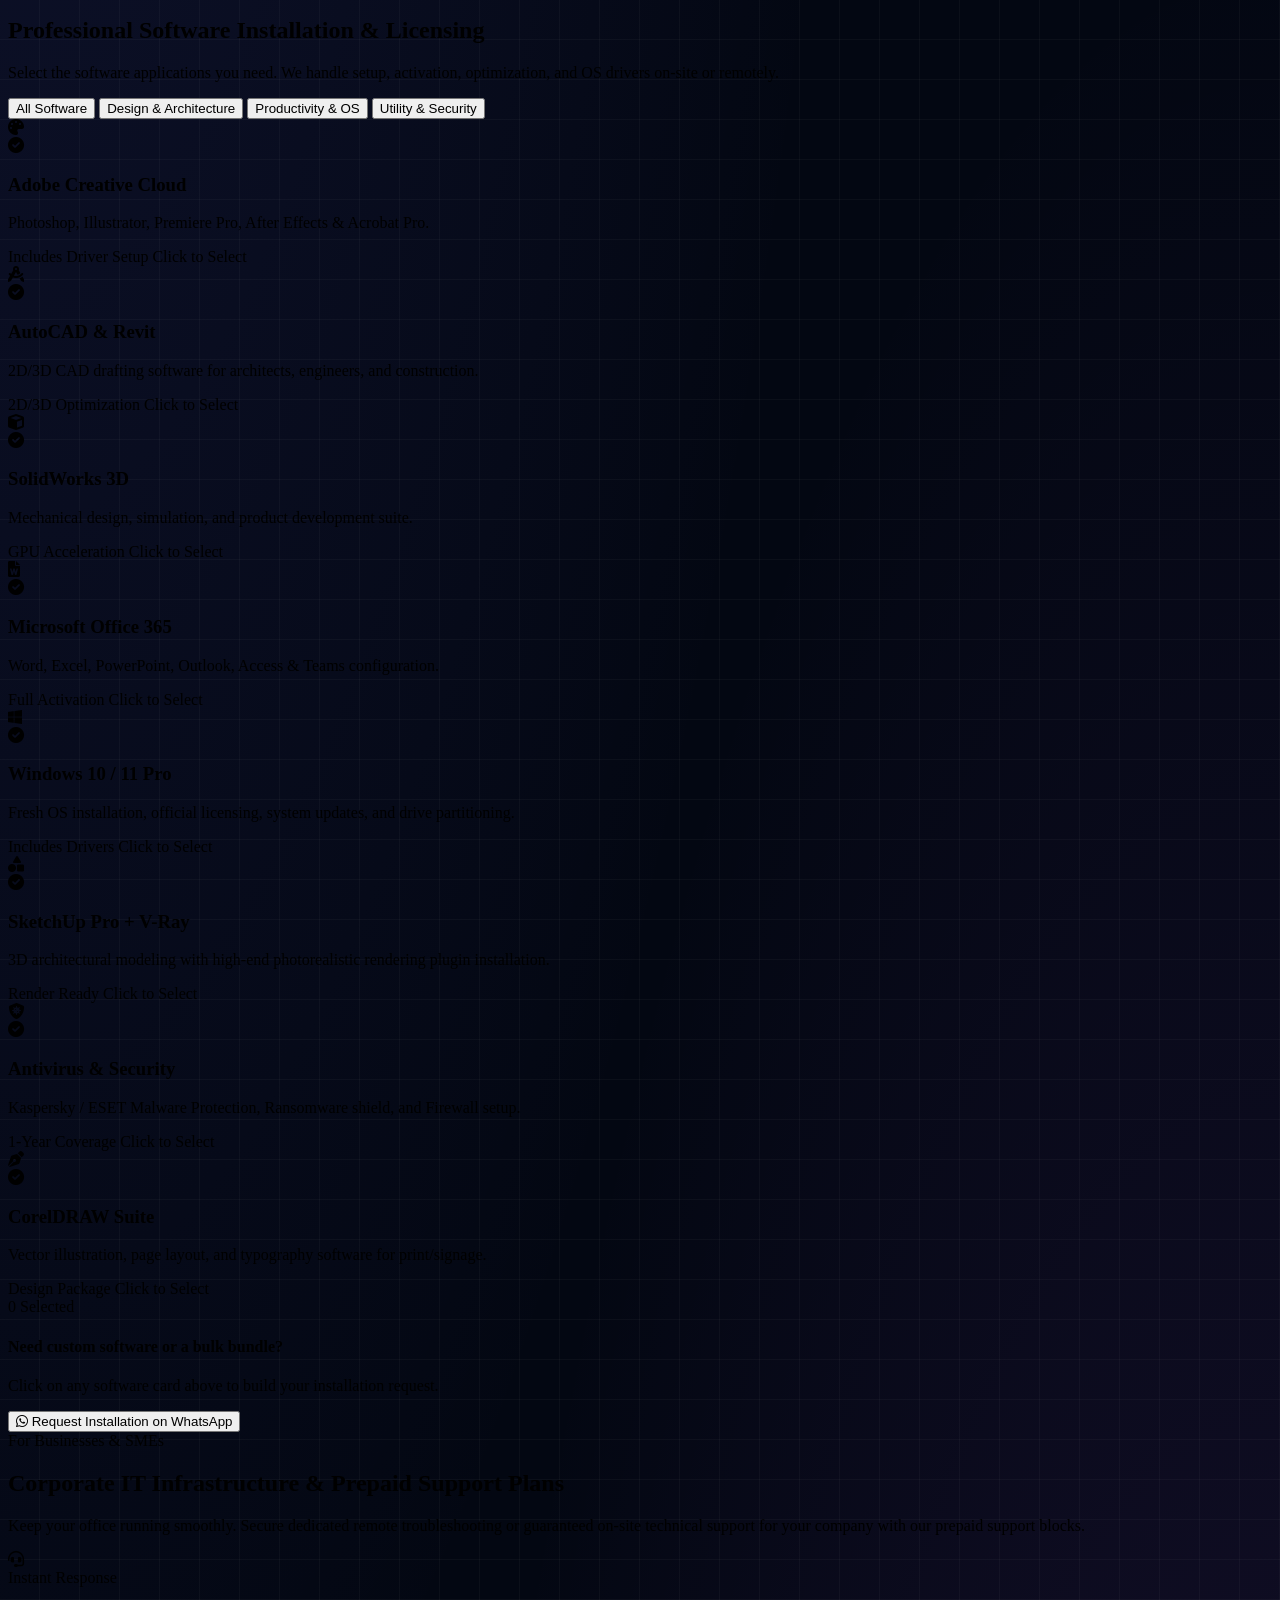
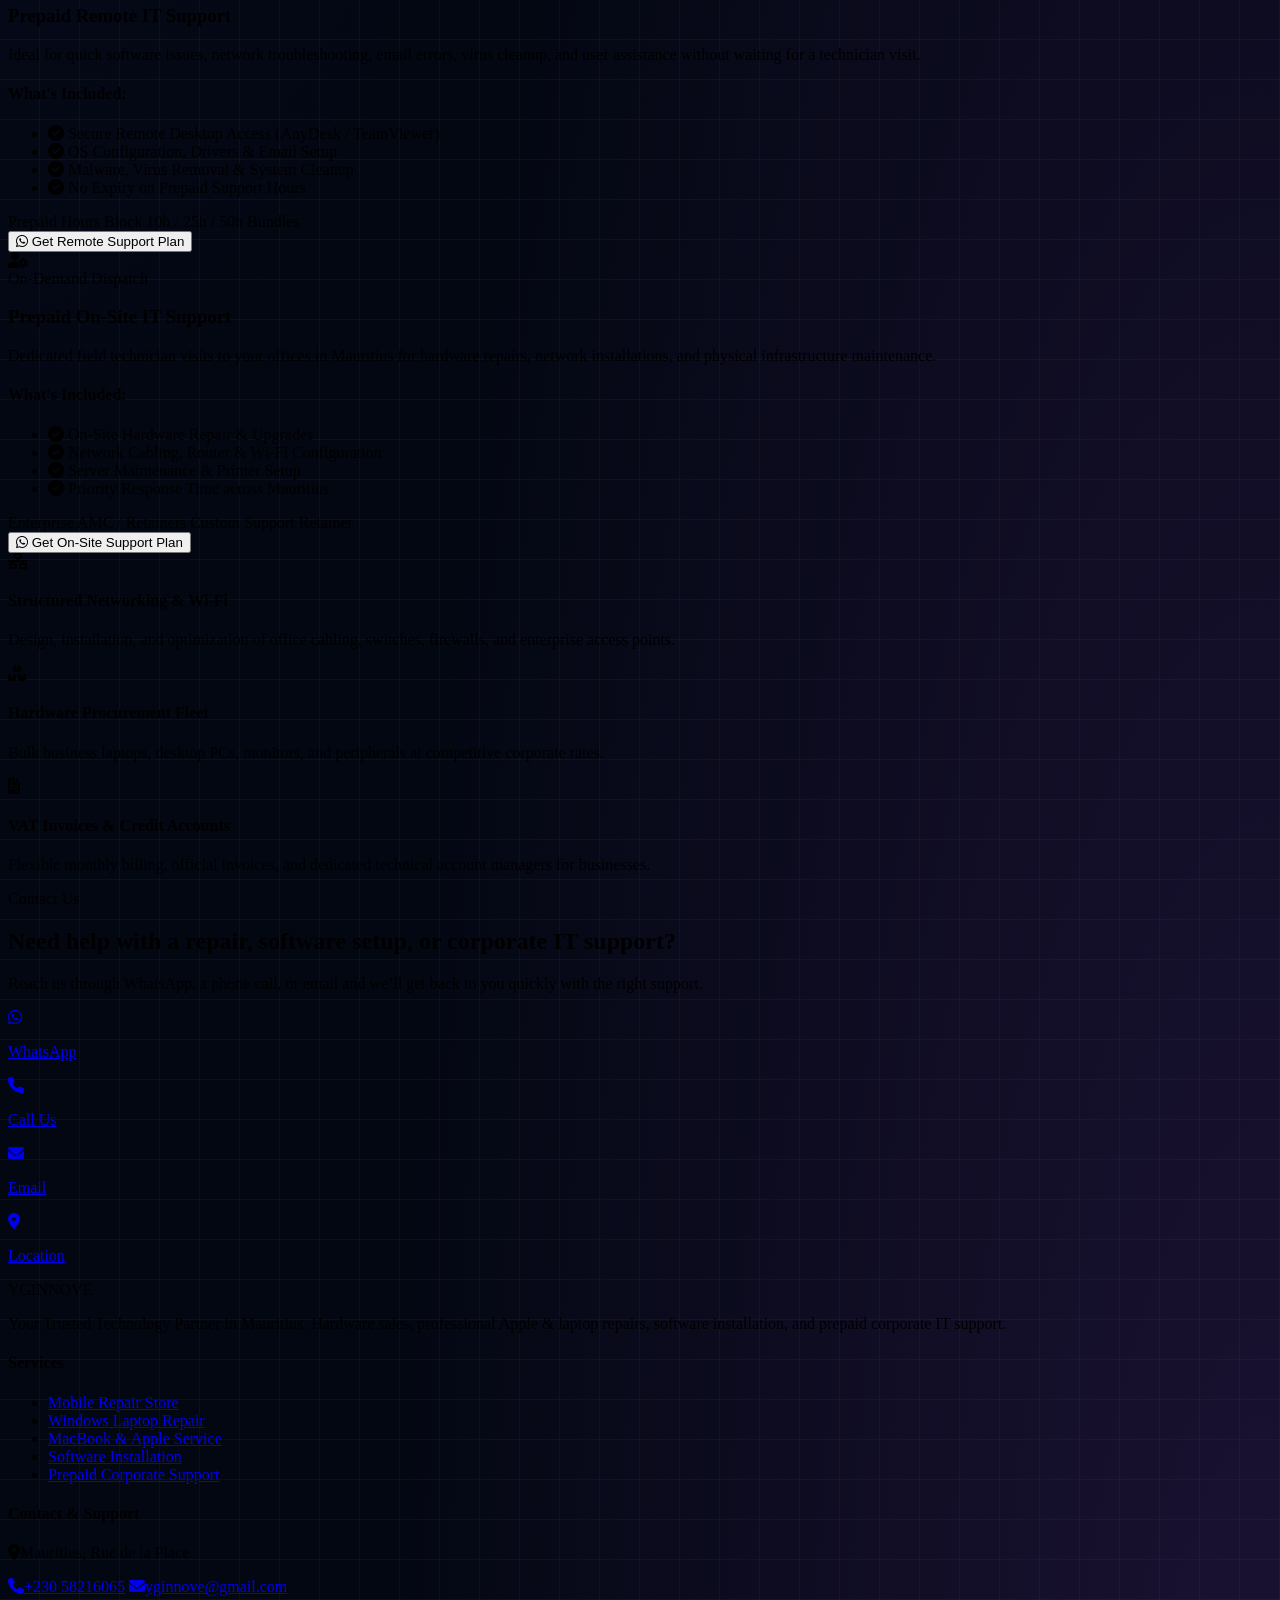
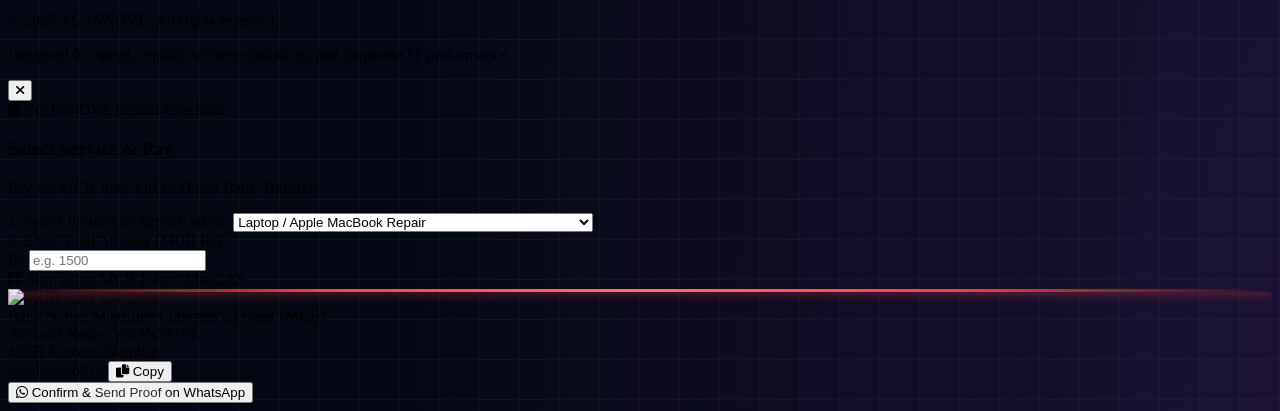
==== commit 5cbc7db3: "Replace icons for Antivirus and Hardware sections" ====
--- a/index.html
+++ b/index.html
@@ -521,7 +521,7 @@
                 <div class="tech-card soft-card utility bg-gray-900/90 border border-gray-800 hover:border-indigo-500/50 p-6 rounded-2xl transition relative group cursor-pointer backdrop-blur-md" onclick="toggleSoftwareSelect(this, 'Antivirus & Cybersecurity Suite')" onmouseenter="playHoverSound()">
                     <div class="flex justify-between items-start mb-4">
                         <div class="p-3 bg-emerald-500/10 text-emerald-400 rounded-xl text-2xl border border-emerald-500/20">
-                            <i class="fas fa-shield-cat"></i>
+                            <i class="fas fa-shield-virus"></i>
                         </div>
                         <span class="check-icon hidden text-indigo-400 text-xl"><i class="fas fa-check-circle"></i></span>
                     </div>
@@ -667,7 +667,7 @@
 
                 <div class="flex items-start space-x-4">
                     <div class="p-3 bg-indigo-600/20 text-indigo-400 rounded-xl border border-indigo-500/20">
-                        <i class="fas fa-boxes-packing text-xl"></i>
+                        <i class="fas fa-boxes-stacked text-xl"></i>
                     </div>
                     <div>
                         <h4 class="font-bold text-sm text-white">Hardware Procurement Fleet</h4>
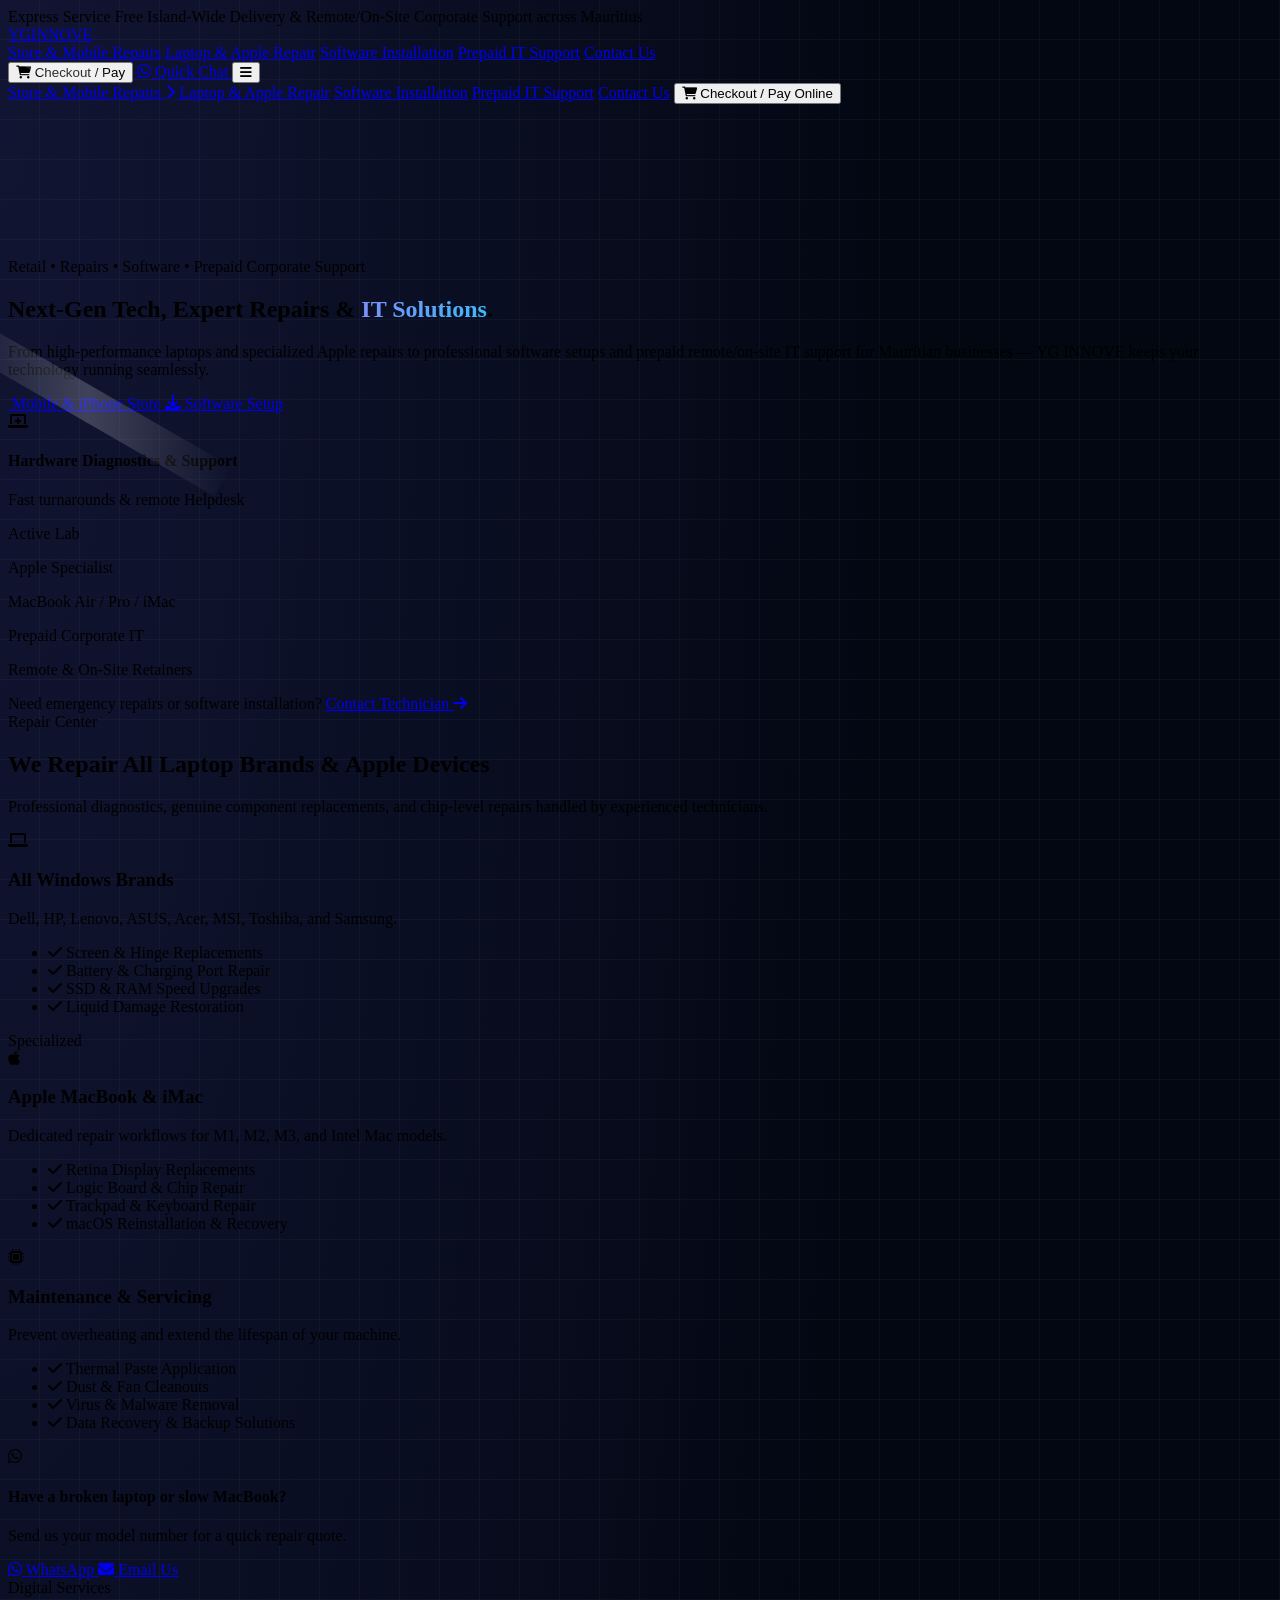
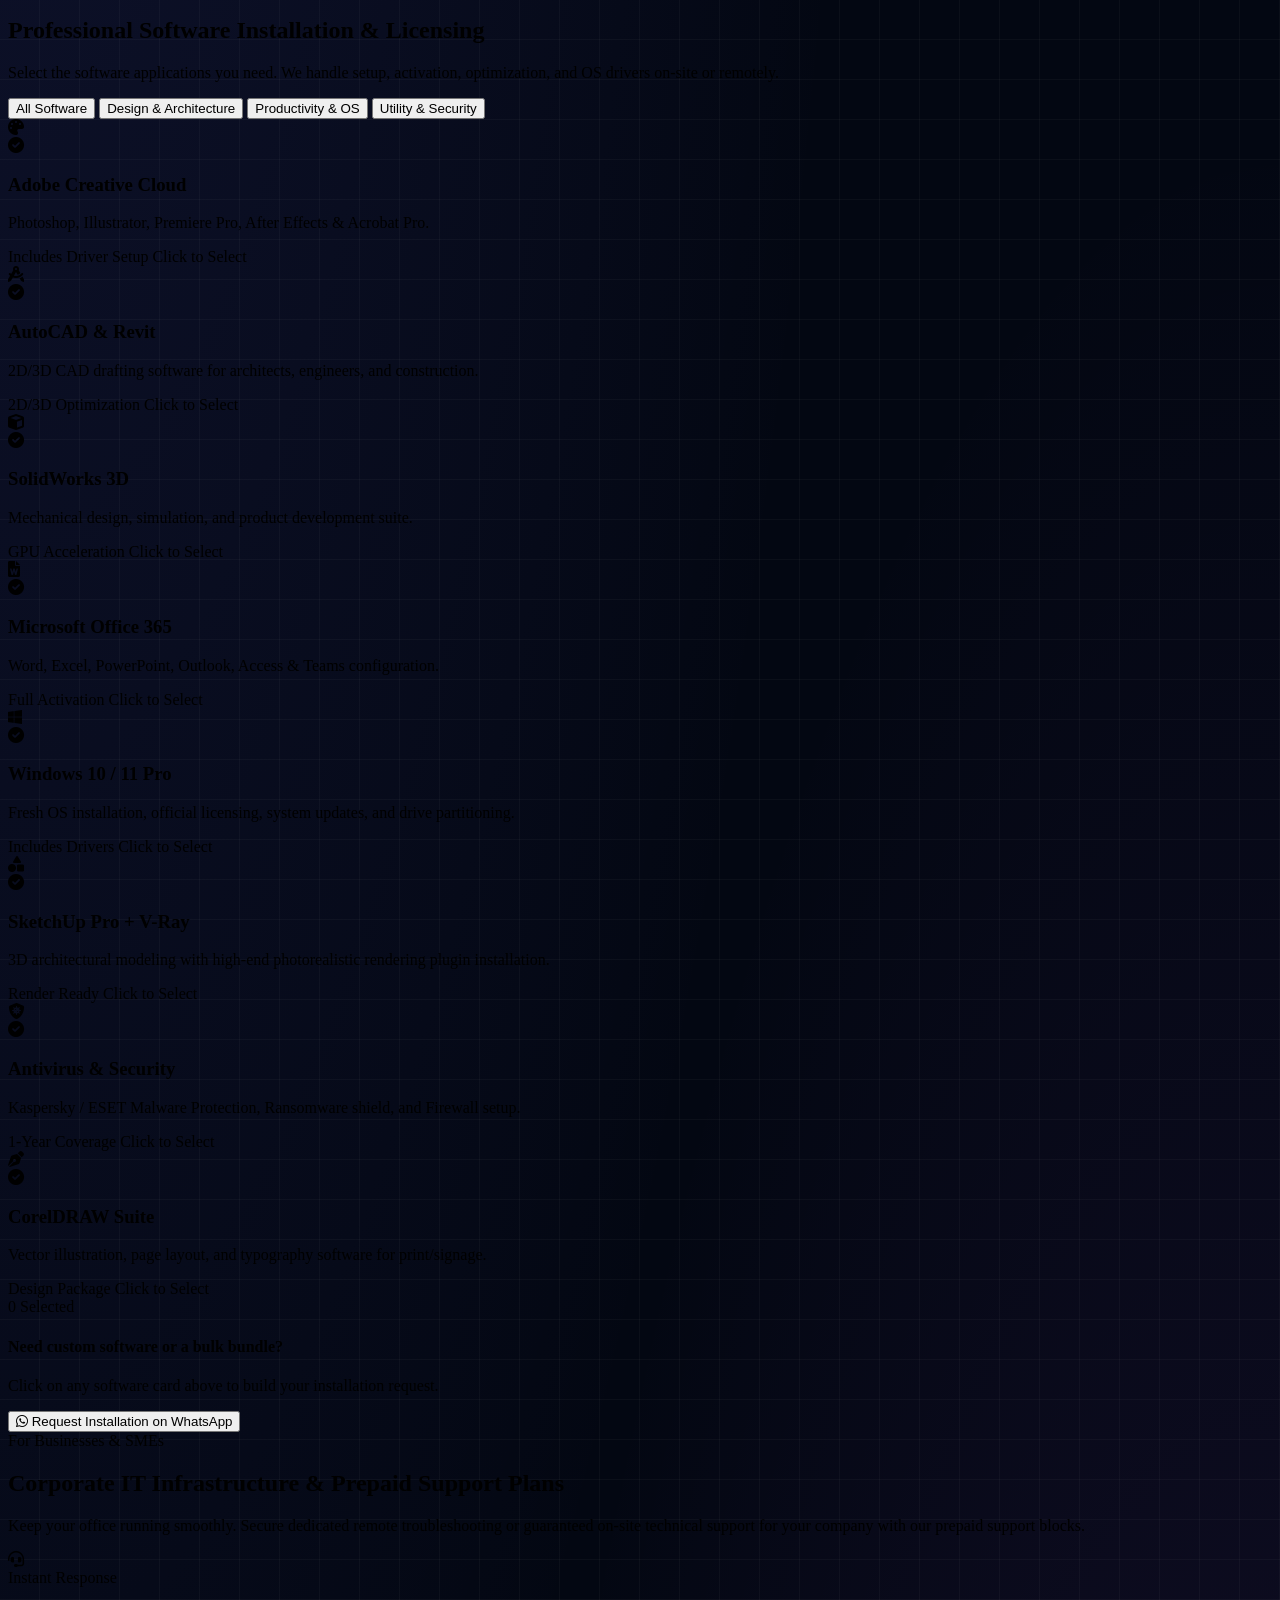
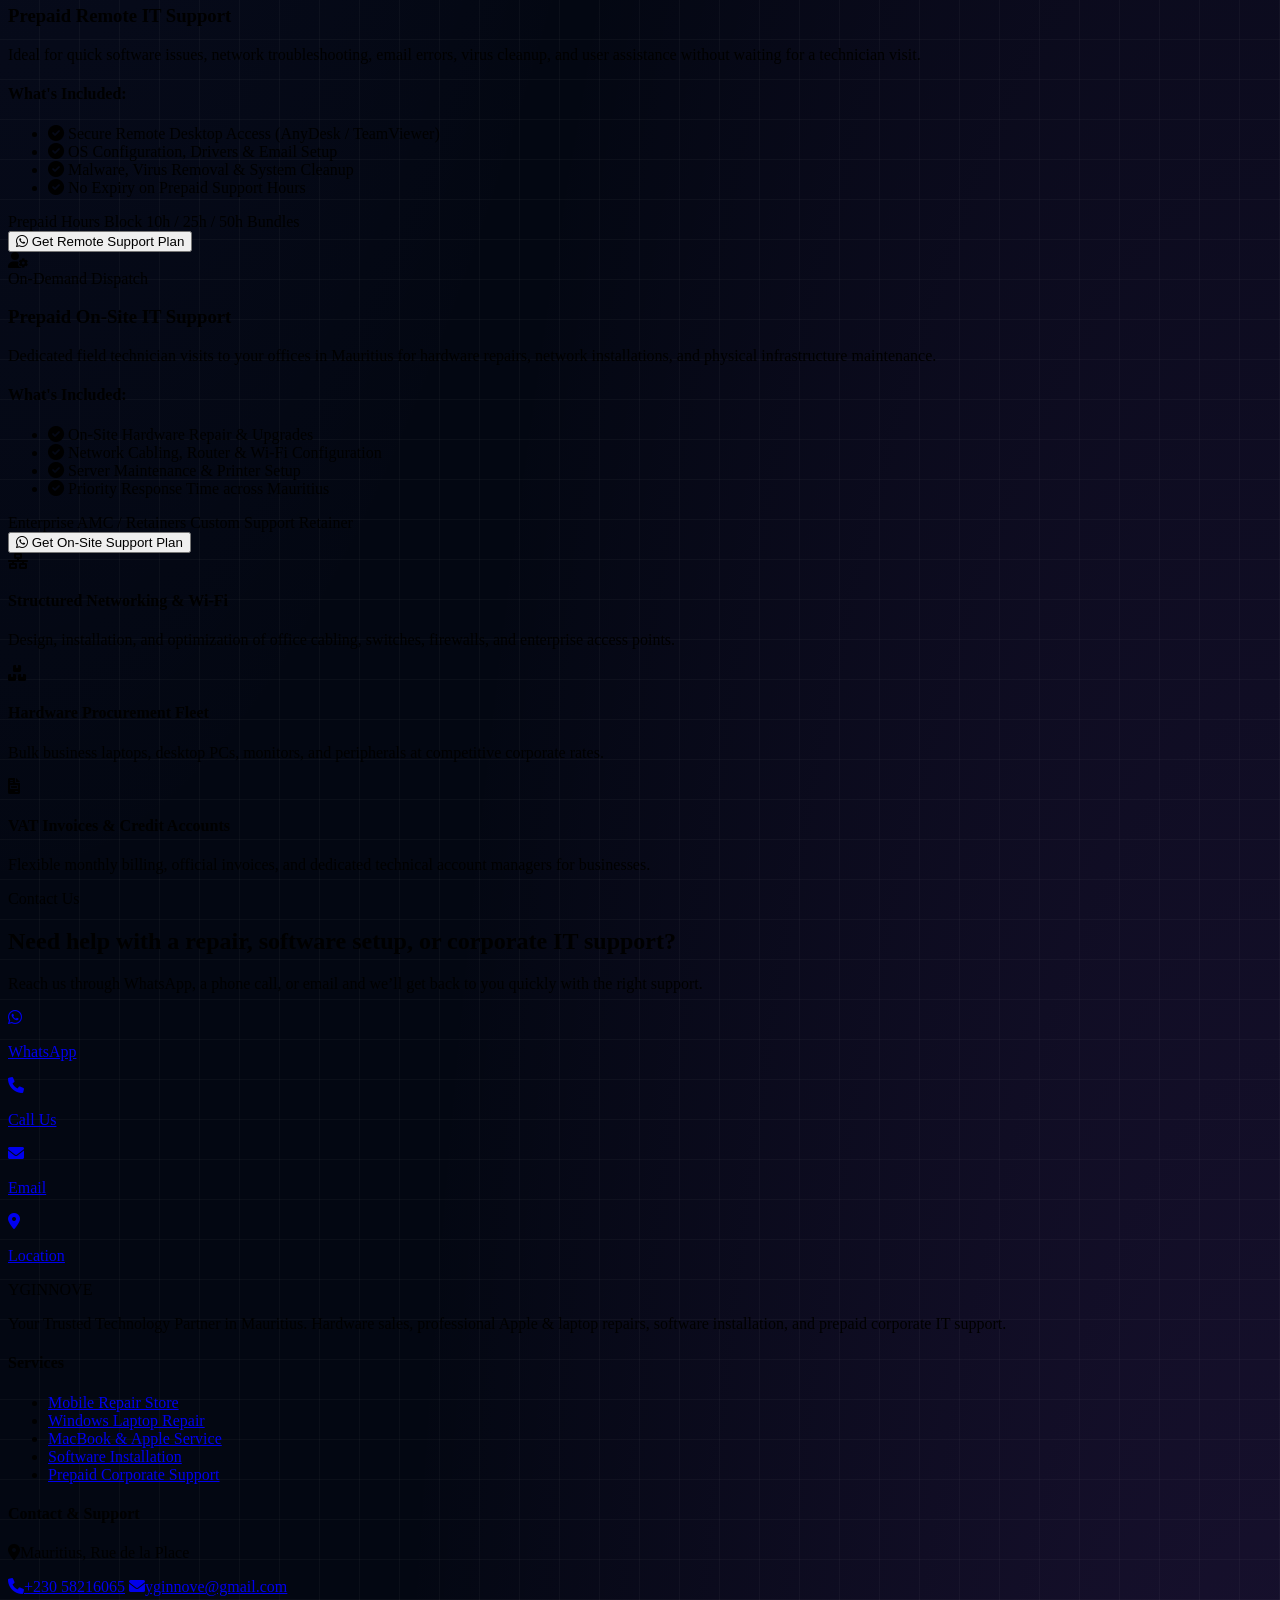
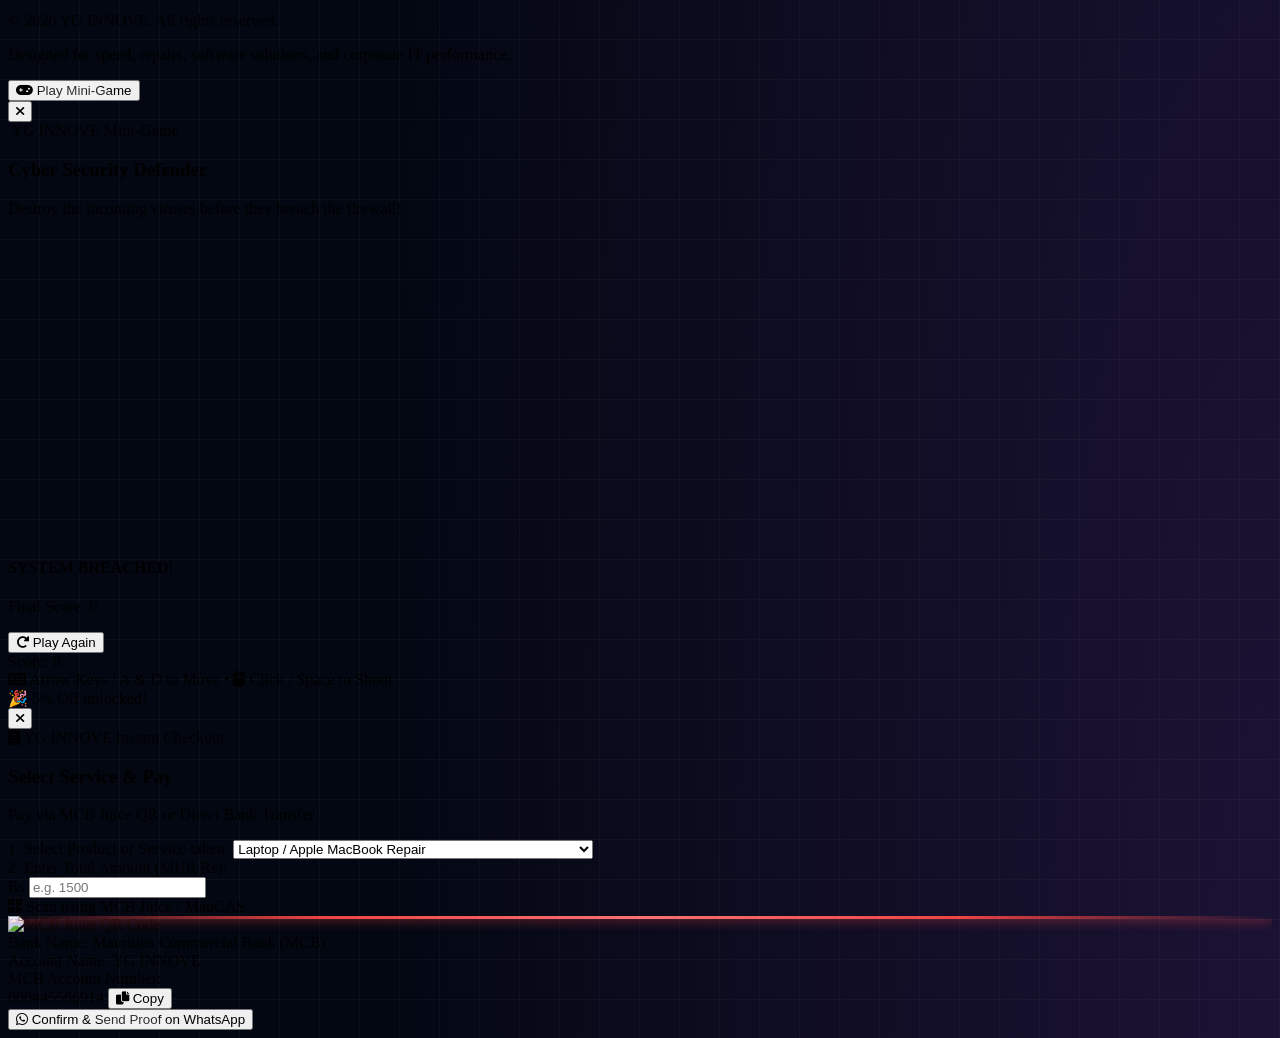
==== commit b3a812fd: "Add Cyber Security Defender mini-game feature Added a mini-game launcher button and modal for a cybe" ====
--- a/index.html
+++ b/index.html
@@ -753,6 +753,61 @@
         </div>
     </footer>
 
+    <!-- Floating Mini-Game Launcher Button -->
+    <div class="fixed bottom-6 left-6 z-40">
+        <button onclick="playClickSound(); openGameModal();" class="shimmer-btn bg-gradient-to-r from-purple-600 to-indigo-600 hover:from-purple-500 hover:to-indigo-500 text-white font-bold p-3.5 rounded-full shadow-2xl border border-purple-400/40 flex items-center space-x-2 group transition hover:scale-110">
+            <i class="fas fa-gamepad text-xl text-yellow-300 animate-bounce"></i>
+            <span class="hidden group-hover:inline text-xs font-extrabold pr-2 tracking-wide">Play Mini-Game</span>
+        </button>
+    </div>
+
+    <!-- Mini-Game Modal -->
+    <div id="game-modal" class="fixed inset-0 bg-gray-950/90 backdrop-blur-md z-50 hidden flex items-center justify-center p-4">
+        <div class="bg-gray-900 border border-gray-800 rounded-3xl max-w-lg w-full p-6 shadow-2xl relative">
+            <button onclick="playClickSound(); closeGameModal();" class="absolute top-4 right-4 text-gray-400 hover:text-white bg-gray-800 p-2 rounded-full w-8 h-8 flex items-center justify-center transition z-10">
+                <i class="fas fa-times"></i>
+            </button>
+
+            <div class="text-center mb-4">
+                <div class="inline-flex items-center space-x-2 bg-indigo-950/80 border border-indigo-800 px-3 py-1 rounded-full text-indigo-400 text-xs font-semibold mb-1">
+                    <i class="fas fa-shield-halved"></i>
+                    <span>YG INNOVE Mini-Game</span>
+                </div>
+                <h3 class="text-xl font-black text-white">Cyber Security Defender</h3>
+                <p class="text-xs text-gray-400">Destroy the incoming viruses before they breach the firewall!</p>
+            </div>
+
+            <!-- Game Canvas Container -->
+            <div class="relative bg-gray-950 border border-indigo-900/50 rounded-2xl overflow-hidden flex justify-center items-center">
+                <canvas id="cyberGameCanvas" width="400" height="300" class="w-full h-auto cursor-crosshair"></canvas>
+                
+                <!-- Game Over Overlay -->
+                <div id="game-over-screen" class="absolute inset-0 bg-gray-950/90 flex flex-col items-center justify-center hidden text-center p-4">
+                    <h4 class="text-2xl font-black text-red-500 mb-1">SYSTEM BREACHED!</h4>
+                    <p class="text-xs text-gray-400 mb-3">Final Score: <span id="final-score" class="text-indigo-400 font-bold">0</span></p>
+                    <button onclick="playClickSound(); restartCyberGame();" class="bg-indigo-600 hover:bg-indigo-500 text-white font-bold text-xs px-5 py-2.5 rounded-xl transition shadow-lg">
+                        <i class="fas fa-rotate-right mr-1.5"></i> Play Again
+                    </button>
+                </div>
+            </div>
+
+            <!-- Controls & Scoreboard -->
+            <div class="mt-4 flex items-center justify-between text-xs">
+                <div class="text-gray-400">
+                    <span>Score: </span><span id="game-score" class="font-bold text-indigo-400 text-sm">0</span>
+                </div>
+                <div class="text-gray-400 flex items-center gap-2">
+                    <span><i class="fas fa-keyboard text-indigo-400"></i> Arrow Keys / A & D to Move</span>
+                    <span>•</span>
+                    <span><i class="fas fa-mouse text-indigo-400"></i> Click / Space to Shoot</span>
+                </div>
+                <div id="reward-badge" class="hidden text-xs bg-yellow-500/20 text-yellow-400 border border-yellow-500/40 px-2.5 py-1 rounded-full font-bold animate-pulse">
+                    🎉 5% Off unlocked!
+                </div>
+            </div>
+        </div>
+    </div>
+
     <!-- Checkout Modal -->
     <div id="checkout-modal" class="fixed inset-0 bg-gray-950/80 backdrop-blur-md z-50 hidden flex items-center justify-center p-4">
         <div class="bg-gray-900 border border-gray-800 rounded-3xl max-w-lg w-full p-6 sm:p-8 shadow-2xl relative max-h-[90vh] overflow-y-auto">
@@ -1019,6 +1074,222 @@
             const url = `https://wa.me/+23058216065?text=${encodeURIComponent(message)}`;
             window.open(url, '_blank');
         }
+
+        // --- CYBER SECURITY DEFENDER MINI-GAME ---
+        const canvas = document.getElementById('cyberGameCanvas');
+        const ctx = canvas.getContext('2d');
+        let gameAnimationId;
+        let isGameRunning = false;
+        let score = 0;
+
+        let cannon = { 
+            x: canvas.width / 2, 
+            y: canvas.height - 20, 
+            radius: 15, 
+            speed: 5, 
+            dx: 0 
+        };
+
+        let projectiles = [];
+        let viruses = [];
+        let spawnRate = 90;
+        let frameCount = 0;
+
+        // Key state listener tracking
+        const keys = {
+            left: false,
+            right: false
+        };
+
+        function openGameModal() {
+            document.getElementById('game-modal').classList.remove('hidden');
+            restartCyberGame();
+        }
+
+        function closeGameModal() {
+            document.getElementById('game-modal').classList.add('hidden');
+            isGameRunning = false;
+            cancelAnimationFrame(gameAnimationId);
+        }
+
+        function restartCyberGame() {
+            document.getElementById('game-over-screen').classList.add('hidden');
+            document.getElementById('reward-badge').classList.add('hidden');
+            score = 0;
+            document.getElementById('game-score').textContent = score;
+            cannon.x = canvas.width / 2;
+            cannon.dx = 0;
+            projectiles = [];
+            viruses = [];
+            spawnRate = 90;
+            frameCount = 0;
+            isGameRunning = true;
+            gameLoop();
+        }
+
+        // 1. Keyboard Controls (Arrow Keys or A/D)
+        window.addEventListener('keydown', (e) => {
+            if (!isGameRunning) return;
+            if (e.key === 'ArrowLeft' || e.key === 'a' || e.key === 'A') {
+                keys.left = true;
+            } else if (e.key === 'ArrowRight' || e.key === 'd' || e.key === 'D') {
+                keys.right = true;
+            } else if (e.key === ' ' || e.key === 'Spacebar') {
+                // Spacebar to shoot
+                e.preventDefault();
+                shootLaser();
+            }
+        });
+
+        window.addEventListener('keyup', (e) => {
+            if (e.key === 'ArrowLeft' || e.key === 'a' || e.key === 'A') {
+                keys.left = false;
+            } else if (e.key === 'ArrowRight' || e.key === 'd' || e.key === 'D') {
+                keys.right = false;
+            }
+        });
+
+        // 2. Mouse/Touch Drag Control (Moves cannon with pointer)
+        function moveCannonWithPointer(clientX) {
+            if (!isGameRunning) return;
+            const rect = canvas.getBoundingClientRect();
+            const canvasX = (clientX - rect.left) * (canvas.width / rect.width);
+            cannon.x = Math.max(cannon.radius, Math.min(canvas.width - cannon.radius, canvasX));
+        }
+
+        canvas.addEventListener('mousemove', (e) => {
+            moveCannonWithPointer(e.clientX);
+        });
+
+        canvas.addEventListener('touchmove', (e) => {
+            if (e.touches.length > 0) {
+                moveCannonWithPointer(e.touches[0].clientX);
+            }
+        });
+
+        // Fire Action
+        function shootLaser() {
+            projectiles.push({ x: cannon.x, y: cannon.y, speed: 7 });
+            playClickSound();
+        }
+
+        canvas.addEventListener('click', () => {
+            if (isGameRunning) shootLaser();
+        });
+
+        function spawnVirus() {
+            const x = Math.random() * (canvas.width - 30) + 15;
+            const speed = 0.8 + Math.random() * 1.2;
+            viruses.push({ x: x, y: 0, radius: 12, speed: speed });
+        }
+
+        function updateGame() {
+            frameCount++;
+            if (frameCount % spawnRate === 0) {
+                spawnVirus();
+                if (spawnRate > 30) spawnRate--;
+            }
+
+            // Handle Keyboard Movement
+            if (keys.left) {
+                cannon.x -= cannon.speed;
+            }
+            if (keys.right) {
+                cannon.x += cannon.speed;
+            }
+
+            // Keep Cannon within boundaries
+            if (cannon.x - cannon.radius < 0) cannon.x = cannon.radius;
+            if (cannon.x + cannon.radius > canvas.width) cannon.x = canvas.width - cannon.radius;
+
+            // Move Projectiles
+            projectiles.forEach((p, index) => {
+                p.y -= p.speed;
+                if (p.y < 0) projectiles.splice(index, 1);
+            });
+
+            // Move Viruses & Collisions
+            viruses.forEach((v, vIdx) => {
+                v.y += v.speed;
+
+                if (v.y + v.radius >= canvas.height - 10) {
+                    endGame();
+                }
+
+                projectiles.forEach((p, pIdx) => {
+                    const dist = Math.hypot(p.x - v.x, p.y - v.y);
+                    if (dist < v.radius + 4) {
+                        viruses.splice(vIdx, 1);
+                        projectiles.splice(pIdx, 1);
+                        score += 10;
+                        document.getElementById('game-score').textContent = score;
+
+                        if (score >= 100) {
+                            document.getElementById('reward-badge').classList.remove('hidden');
+                        }
+                    }
+                });
+            });
+        }
+
+        function drawGame() {
+            ctx.clearRect(0, 0, canvas.width, canvas.height);
+
+            // Firewall line
+            ctx.strokeStyle = '#6366f1';
+            ctx.lineWidth = 2;
+            ctx.setLineDash([5, 5]);
+            ctx.beginPath();
+            ctx.moveTo(0, canvas.height - 10);
+            ctx.lineTo(canvas.width, canvas.height - 10);
+            ctx.stroke();
+            ctx.setLineDash([]);
+
+            // Defender Cannon
+            ctx.fillStyle = '#818cf8';
+            ctx.beginPath();
+            ctx.arc(cannon.x, cannon.y + 10, cannon.radius, Math.PI, 0);
+            ctx.fill();
+
+            // Lasers
+            ctx.fillStyle = '#38bdf8';
+            projectiles.forEach(p => {
+                ctx.beginPath();
+                ctx.arc(p.x, p.y, 3, 0, Math.PI * 2);
+                ctx.fill();
+            });
+
+            // Viruses
+            viruses.forEach(v => {
+                ctx.fillStyle = '#ef4444';
+                ctx.beginPath();
+                ctx.arc(v.x, v.y, v.radius, 0, Math.PI * 2);
+                ctx.fill();
+
+                ctx.strokeStyle = '#f87171';
+                ctx.lineWidth = 2;
+                for (let i = 0; i < 8; i++) {
+                    const angle = (Math.PI / 4) * i;
+                    ctx.beginPath();
+                    ctx.moveTo(v.x, v.y);
+                    ctx.lineTo(v.x + Math.cos(angle) * (v.radius + 4), v.y + Math.sin(angle) * (v.radius + 4));
+                    ctx.stroke();
+                }
+            });
+        }
+
+        function gameLoop() {
+            if (!isGameRunning) return;
+            updateGame();
+            drawGame();
+            gameAnimationId = requestAnimationFrame(gameLoop);
+        }
+
+        function endGame() {
+            isGameRunning = false;
+            document.getElementById('final-score').textContent = score;
+            document.getElementById('game-over-screen').classList.remove('hidden');
+        }
     </script>
 </body>
 
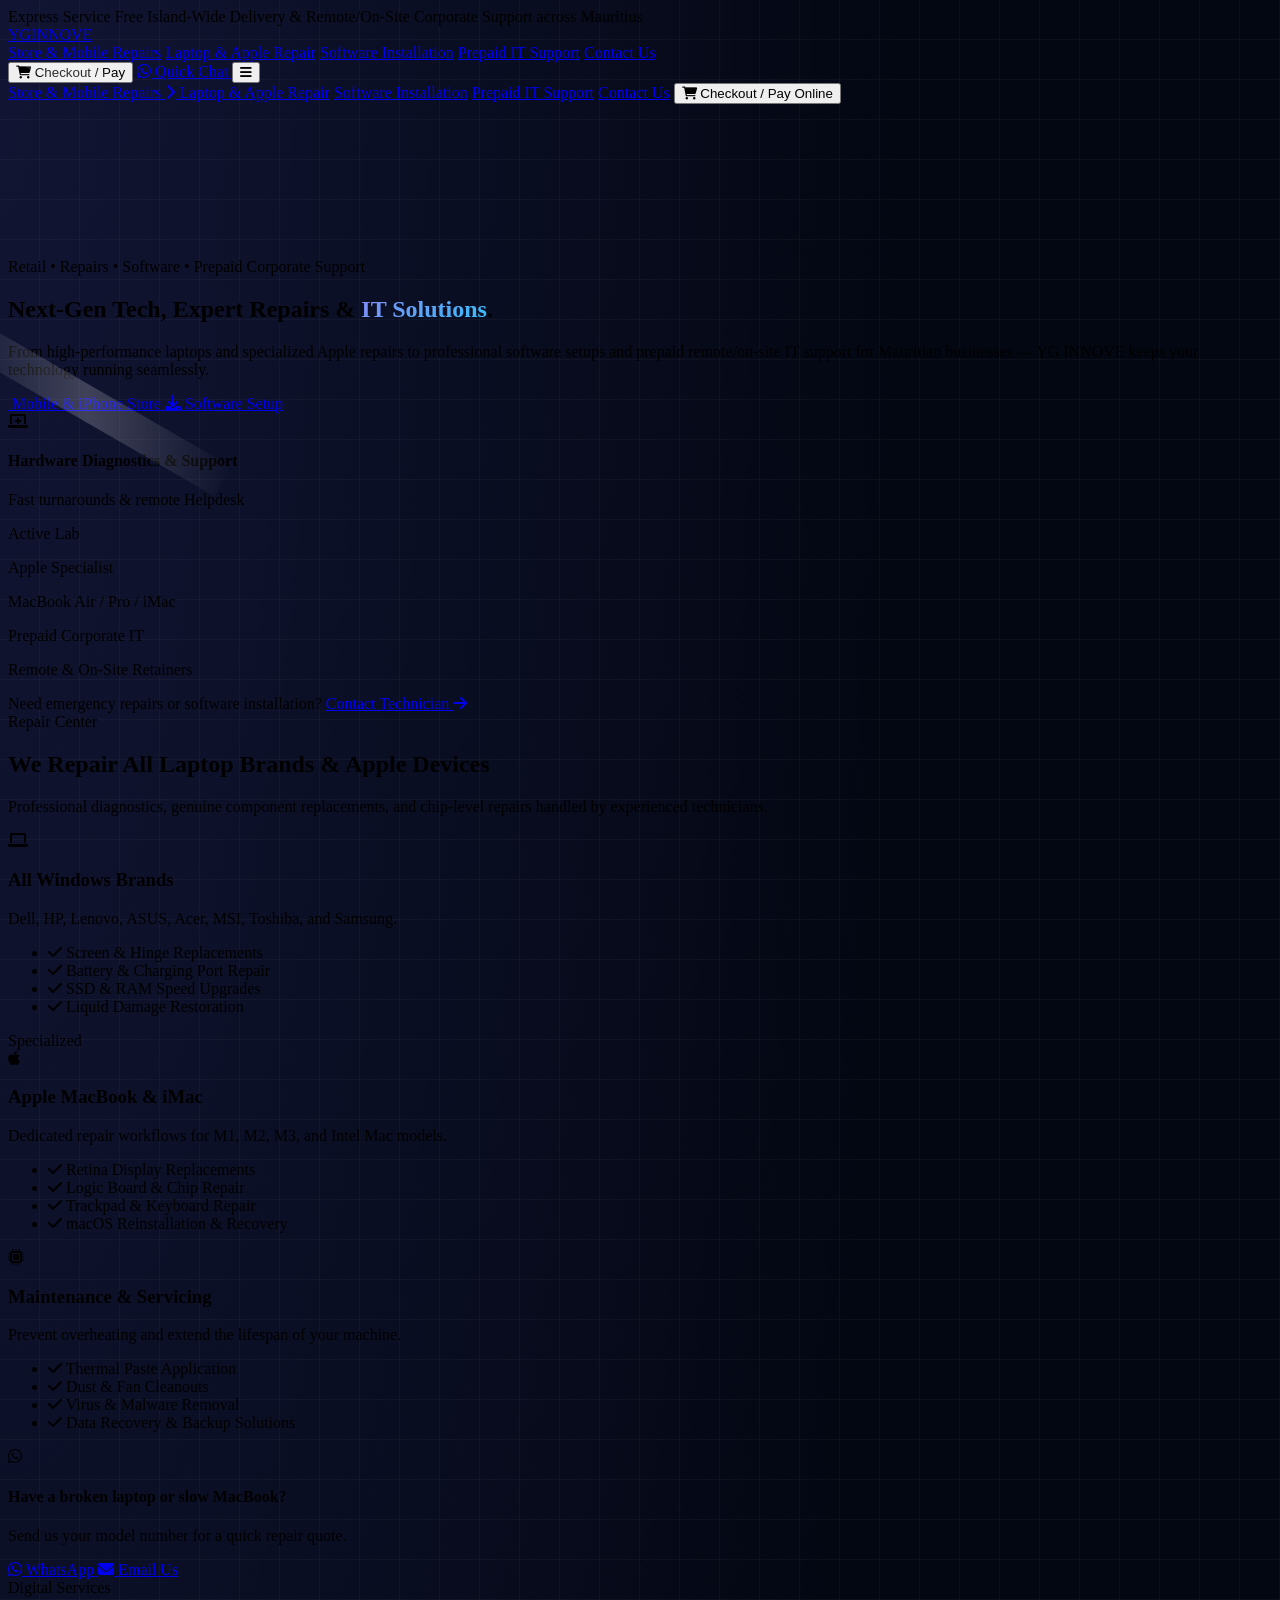
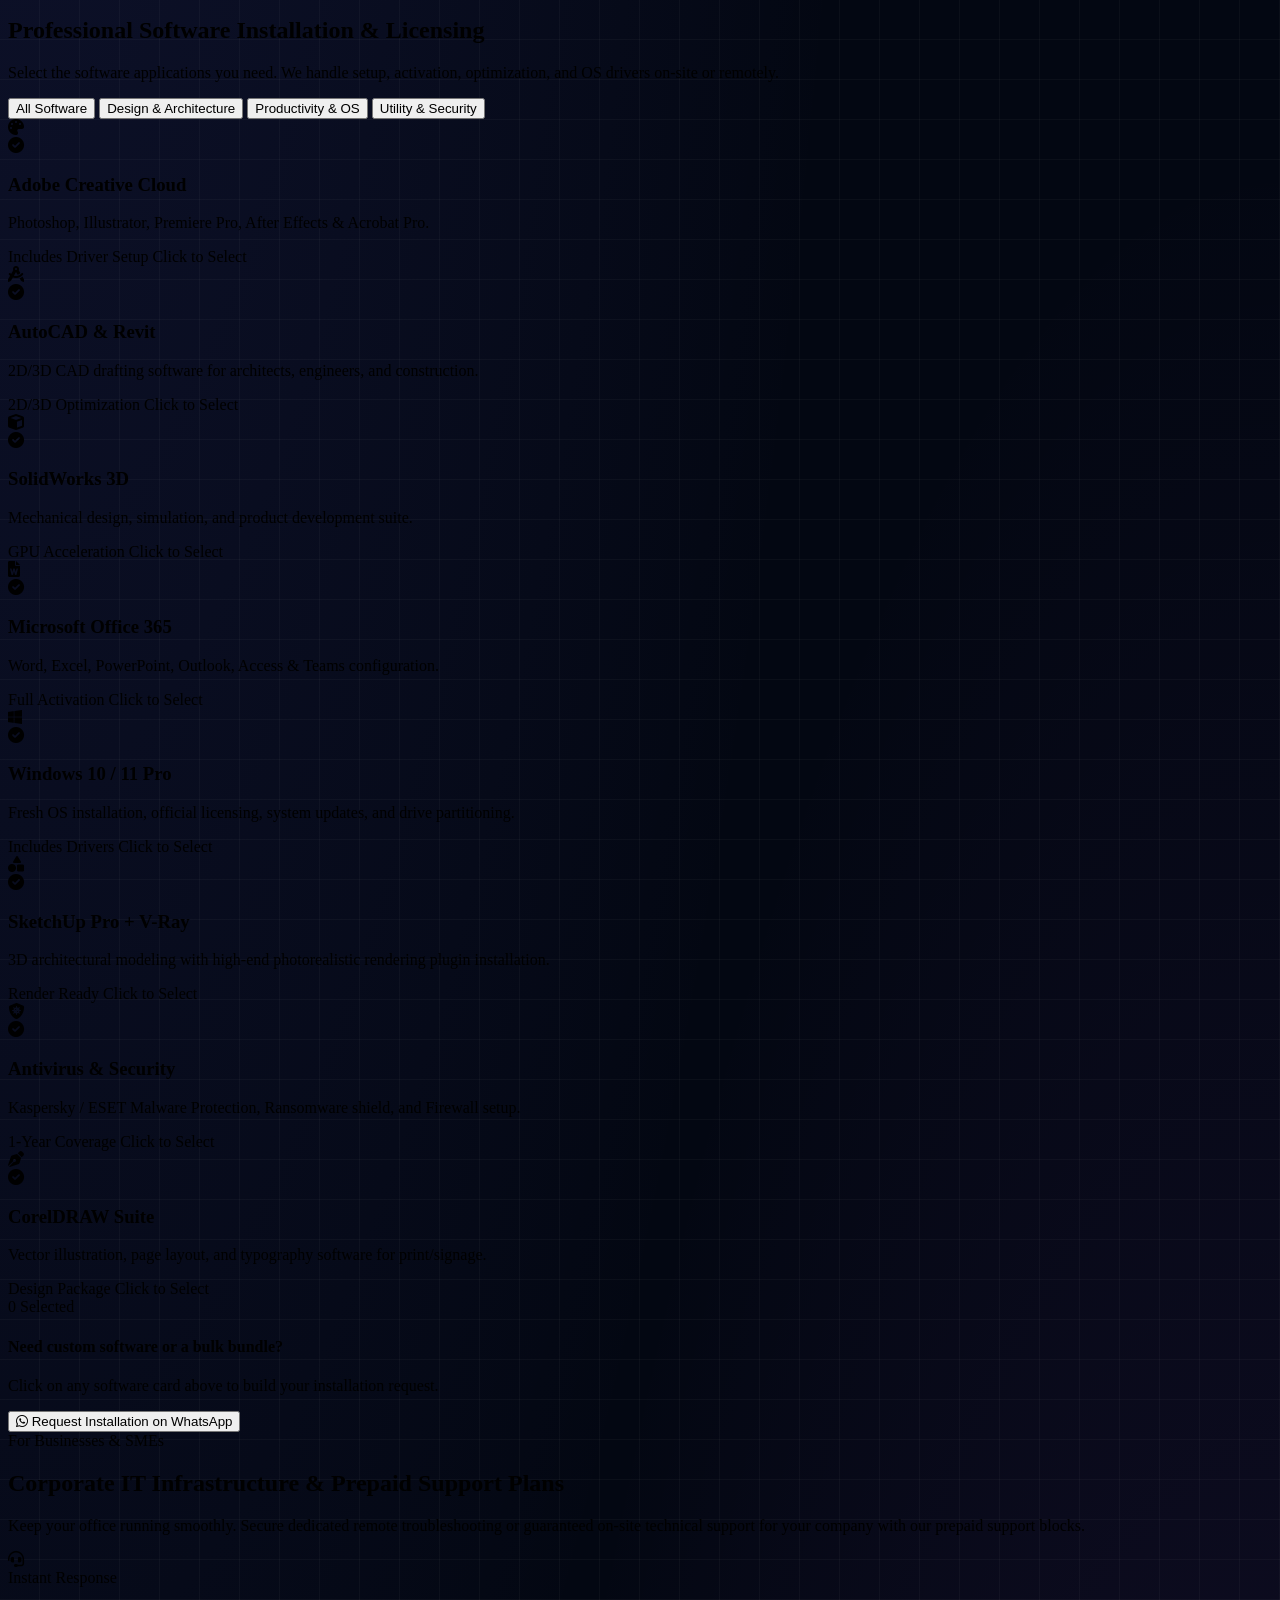
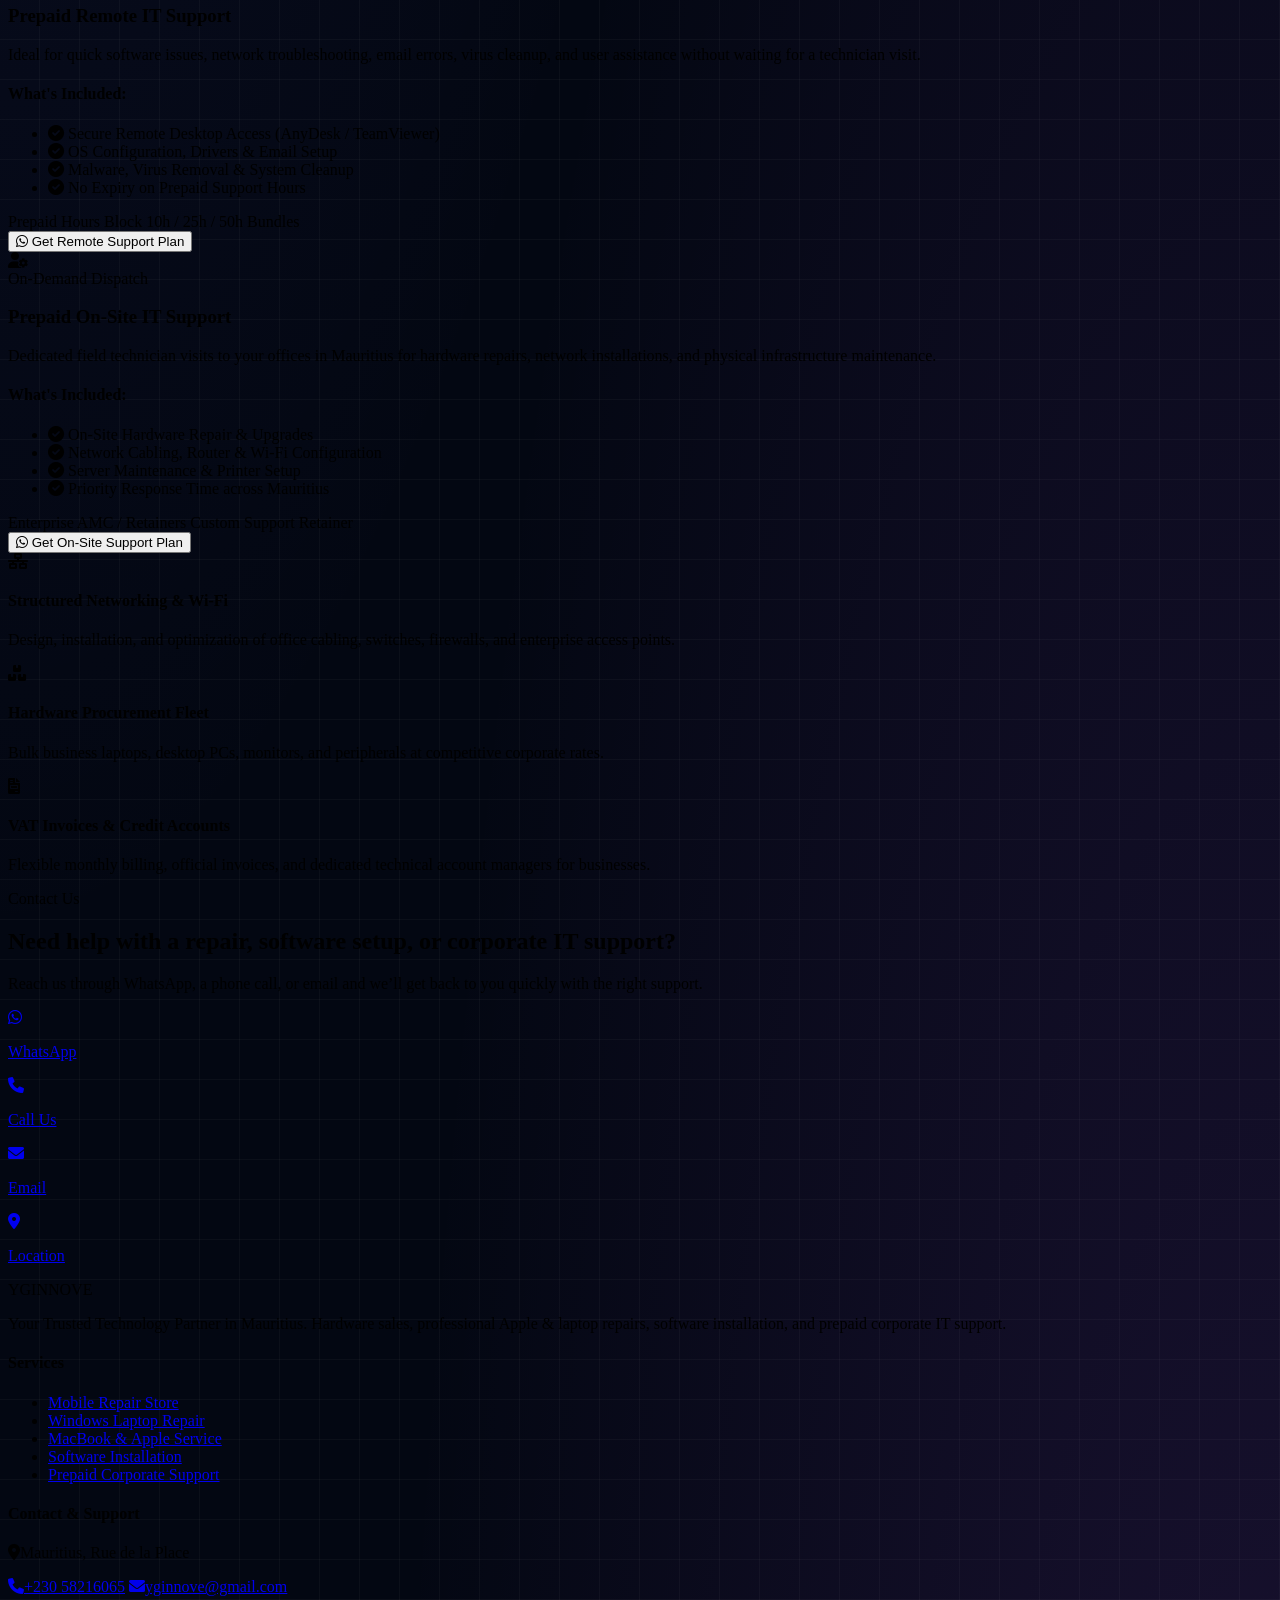
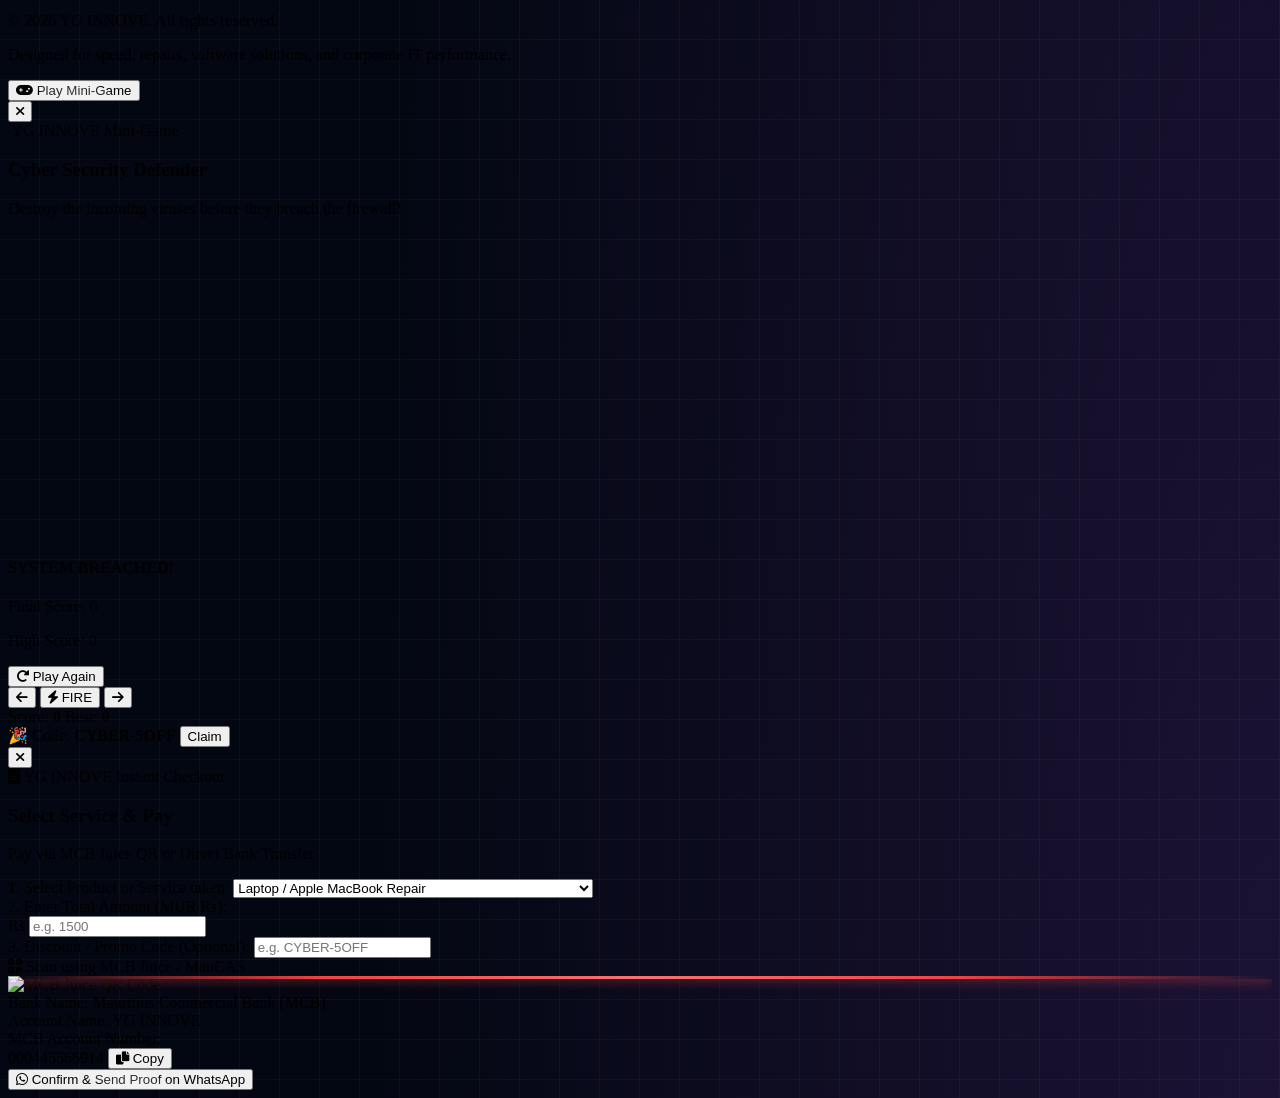
==== commit e584a22f: "Refactor game UI and add discount code feature Updated game UI elements and added discount code inpu" ====
--- a/index.html
+++ b/index.html
@@ -258,7 +258,6 @@
 
     <!-- Hero Section with Background Video -->
     <section class="relative overflow-hidden">
-        <!-- Video Background Layer -->
         <div class="absolute inset-0 w-full h-full z-0 overflow-hidden opacity-30 pointer-events-none">
             <video autoplay loop muted playsinline class="w-full h-full object-cover">
                 <source src="https://assets.mixkit.co/videos/preview/mixkit-circuit-board-with-moving-data-lights-41551-large.mp4" type="video/mp4">
@@ -779,30 +778,44 @@
 
             <!-- Game Canvas Container -->
             <div class="relative bg-gray-950 border border-indigo-900/50 rounded-2xl overflow-hidden flex justify-center items-center">
-                <canvas id="cyberGameCanvas" width="400" height="300" class="w-full h-auto cursor-crosshair"></canvas>
+                <canvas id="cyberGameCanvas" width="400" height="300" class="w-full h-auto cursor-crosshair select-none"></canvas>
                 
                 <!-- Game Over Overlay -->
                 <div id="game-over-screen" class="absolute inset-0 bg-gray-950/90 flex flex-col items-center justify-center hidden text-center p-4">
                     <h4 class="text-2xl font-black text-red-500 mb-1">SYSTEM BREACHED!</h4>
-                    <p class="text-xs text-gray-400 mb-3">Final Score: <span id="final-score" class="text-indigo-400 font-bold">0</span></p>
+                    <p class="text-xs text-gray-400 mb-1">Final Score: <span id="final-score" class="text-indigo-400 font-bold">0</span></p>
+                    <p class="text-xs text-amber-400 mb-3 font-semibold">High Score: <span id="game-over-highscore">0</span></p>
                     <button onclick="playClickSound(); restartCyberGame();" class="bg-indigo-600 hover:bg-indigo-500 text-white font-bold text-xs px-5 py-2.5 rounded-xl transition shadow-lg">
                         <i class="fas fa-rotate-right mr-1.5"></i> Play Again
                     </button>
                 </div>
             </div>
 
-            <!-- Controls & Scoreboard -->
-            <div class="mt-4 flex items-center justify-between text-xs">
-                <div class="text-gray-400">
-                    <span>Score: </span><span id="game-score" class="font-bold text-indigo-400 text-sm">0</span>
-                </div>
-                <div class="text-gray-400 flex items-center gap-2">
-                    <span><i class="fas fa-keyboard text-indigo-400"></i> Arrow Keys / A & D to Move</span>
-                    <span>•</span>
-                    <span><i class="fas fa-mouse text-indigo-400"></i> Click / Space to Shoot</span>
-                </div>
-                <div id="reward-badge" class="hidden text-xs bg-yellow-500/20 text-yellow-400 border border-yellow-500/40 px-2.5 py-1 rounded-full font-bold animate-pulse">
-                    🎉 5% Off unlocked!
+            <!-- Mobile Touch D-Pad / Controller Buttons -->
+            <div class="mt-3 grid grid-cols-3 gap-2 sm:hidden select-none">
+                <button id="btn-left" class="bg-gray-800 active:bg-indigo-600 text-white py-3 rounded-xl font-bold text-lg border border-gray-700 shadow-md">
+                    <i class="fas fa-arrow-left"></i>
+                </button>
+                <button id="btn-fire" class="bg-indigo-600 active:bg-indigo-500 text-white py-3 rounded-xl font-bold text-sm border border-indigo-400 shadow-md">
+                    <i class="fas fa-bolt mr-1"></i> FIRE
+                </button>
+                <button id="btn-right" class="bg-gray-800 active:bg-indigo-600 text-white py-3 rounded-xl font-bold text-lg border border-gray-700 shadow-md">
+                    <i class="fas fa-arrow-right"></i>
+                </button>
+            </div>
+
+            <!-- Controls, Active Power-Ups & Scoreboard -->
+            <div class="mt-3 flex flex-wrap items-center justify-between text-xs gap-2">
+                <div class="text-gray-400 flex items-center gap-3">
+                    <span>Score: <strong id="game-score" class="text-indigo-400 text-sm">0</strong></span>
+                    <span>Best: <strong id="game-highscore" class="text-amber-400 text-sm">0</strong></span>
+                </div>
+                <div id="active-powerup-badge" class="hidden text-[11px] bg-indigo-950 border border-indigo-500 text-indigo-300 px-2 py-0.5 rounded-full font-bold animate-pulse">
+                    <!-- Powerup active label -->
+                </div>
+                <div id="reward-badge" class="hidden text-xs bg-yellow-500/20 text-yellow-400 border border-yellow-500/40 px-2.5 py-1 rounded-full font-bold flex items-center gap-1">
+                    <span>🎉 Code: <strong id="discount-code-text" class="text-white underline">CYBER-5OFF</strong></span>
+                    <button onclick="playClickSound(); claimDiscountWhatsApp();" class="ml-1 bg-yellow-500 text-gray-950 px-2 py-0.5 rounded text-[10px] font-black uppercase hover:bg-yellow-400">Claim</button>
                 </div>
             </div>
         </div>
@@ -843,6 +856,11 @@
                         <span class="absolute left-3.5 top-3 text-gray-400 text-xs font-bold">Rs</span>
                         <input type="number" id="checkout-amount" oninput="updateQRAmount()" placeholder="e.g. 1500" class="w-full bg-gray-950 border border-gray-700 rounded-xl py-2.5 pl-10 pr-3 text-sm text-white font-bold focus:outline-none focus:border-indigo-500">
                     </div>
+                </div>
+
+                <div>
+                    <label class="block text-xs font-semibold text-gray-300 mb-1.5">3. Discount / Promo Code (Optional):</label>
+                    <input type="text" id="checkout-discount-code" placeholder="e.g. CYBER-5OFF" class="w-full bg-gray-950 border border-gray-700 rounded-xl py-2.5 px-3 text-xs text-yellow-400 font-mono font-bold focus:outline-none focus:border-indigo-500 uppercase">
                 </div>
             </div>
 
@@ -953,6 +971,22 @@
             gain.connect(audioCtx.destination);
             osc.start();
             osc.stop(audioCtx.currentTime + 0.12);
+        }
+
+        function playPowerupSound() {
+            initAudio();
+            if (audioCtx.state === 'suspended') audioCtx.resume();
+            const osc = audioCtx.createOscillator();
+            const gain = audioCtx.createGain();
+            osc.type = 'square';
+            osc.frequency.setValueAtTime(300, audioCtx.currentTime);
+            osc.frequency.exponentialRampToValueAtTime(1200, audioCtx.currentTime + 0.25);
+            gain.gain.setValueAtTime(0.1, audioCtx.currentTime);
+            gain.gain.exponentialRampToValueAtTime(0.01, audioCtx.currentTime + 0.25);
+            osc.connect(gain);
+            gain.connect(audioCtx.destination);
+            osc.start();
+            osc.stop(audioCtx.currentTime + 0.25);
         }
 
         function toggleMobileMenu() {
@@ -1064,13 +1098,19 @@
         function submitCheckoutWhatsApp() {
             const item = document.getElementById('checkout-item').value;
             const amount = document.getElementById('checkout-amount').value;
+            const promoCode = document.getElementById('checkout-discount-code').value.trim();
 
             if (!amount || amount <= 0) {
                 alert("Please enter a valid amount before confirming.");
                 return;
             }
 
-            const message = `Hi YG INNOVE,\n\nI have completed a payment via MCB Juice / Bank Transfer.\n\n- Service/Item: ${item}\n- Amount Paid: Rs ${amount}\n- Paid to MCB Account: 000445566914\n\nAttached is my payment transfer receipt:`;
+            let message = `Hi YG INNOVE,\n\nI have completed a payment via MCB Juice / Bank Transfer.\n\n- Service/Item: ${item}\n- Amount Paid: Rs ${amount}`;
+            if (promoCode) {
+                message += `\n- Promo/Discount Code Applied: ${promoCode}`;
+            }
+            message += `\n- Paid to MCB Account: 000445566914\n\nAttached is my payment transfer receipt:`;
+
             const url = `https://wa.me/+23058216065?text=${encodeURIComponent(message)}`;
             window.open(url, '_blank');
         }
@@ -1081,19 +1121,26 @@
         let gameAnimationId;
         let isGameRunning = false;
         let score = 0;
+        let highScore = parseInt(localStorage.getItem('yg_cyber_highscore') || '0', 10);
+        let unlockedCode = localStorage.getItem('yg_cyber_discount_code') || '';
 
         let cannon = { 
             x: canvas.width / 2, 
             y: canvas.height - 20, 
             radius: 15, 
-            speed: 5, 
-            dx: 0 
+            speed: 5 
         };
 
         let projectiles = [];
         let viruses = [];
+        let powerups = [];
         let spawnRate = 90;
         let frameCount = 0;
+
+        // Active Power-Up Timers & States
+        let shieldActive = false;
+        let tripleShotTimer = 0;
+        let slowMotionTimer = 0;
 
         // Key state listener tracking
         const keys = {
@@ -1101,6 +1148,13 @@
             right: false
         };
 
+        // Initialize High Score Display
+        document.getElementById('game-highscore').textContent = highScore;
+        if (unlockedCode) {
+            document.getElementById('discount-code-text').textContent = unlockedCode;
+            document.getElementById('reward-badge').classList.remove('hidden');
+        }
+
         function openGameModal() {
             document.getElementById('game-modal').classList.remove('hidden');
             restartCyberGame();
@@ -1114,20 +1168,25 @@
 
         function restartCyberGame() {
             document.getElementById('game-over-screen').classList.add('hidden');
-            document.getElementById('reward-badge').classList.add('hidden');
             score = 0;
             document.getElementById('game-score').textContent = score;
+            document.getElementById('game-highscore').textContent = highScore;
             cannon.x = canvas.width / 2;
-            cannon.dx = 0;
             projectiles = [];
             viruses = [];
+            powerups = [];
             spawnRate = 90;
             frameCount = 0;
+            shieldActive = false;
+            tripleShotTimer = 0;
+            slowMotionTimer = 0;
+            updatePowerUpBadgeUI();
+
             isGameRunning = true;
             gameLoop();
         }
 
-        // 1. Keyboard Controls (Arrow Keys or A/D)
+        // 1. Keyboard Controls
         window.addEventListener('keydown', (e) => {
             if (!isGameRunning) return;
             if (e.key === 'ArrowLeft' || e.key === 'a' || e.key === 'A') {
@@ -1135,7 +1194,6 @@
             } else if (e.key === 'ArrowRight' || e.key === 'd' || e.key === 'D') {
                 keys.right = true;
             } else if (e.key === ' ' || e.key === 'Spacebar') {
-                // Spacebar to shoot
                 e.preventDefault();
                 shootLaser();
             }
@@ -1149,7 +1207,23 @@
             }
         });
 
-        // 2. Mouse/Touch Drag Control (Moves cannon with pointer)
+        // 2. Mobile Touch On-Screen D-Pad Logic
+        const btnLeft = document.getElementById('btn-left');
+        const btnRight = document.getElementById('btn-right');
+        const btnFire = document.getElementById('btn-fire');
+
+        const bindTouch = (btn, actionStart, actionEnd) => {
+            btn.addEventListener('touchstart', (e) => { e.preventDefault(); actionStart(); });
+            btn.addEventListener('touchend', (e) => { e.preventDefault(); actionEnd(); });
+            btn.addEventListener('mousedown', (e) => { e.preventDefault(); actionStart(); });
+            btn.addEventListener('mouseup', (e) => { e.preventDefault(); actionEnd(); });
+        };
+
+        bindTouch(btnLeft, () => { keys.left = true; }, () => { keys.left = false; });
+        bindTouch(btnRight, () => { keys.right = true; }, () => { keys.right = false; });
+        bindTouch(btnFire, () => { if (isGameRunning) shootLaser(); }, () => {});
+
+        // Mouse/Touch Direct Drag
         function moveCannonWithPointer(clientX) {
             if (!isGameRunning) return;
             const rect = canvas.getBoundingClientRect();
@@ -1157,25 +1231,26 @@
             cannon.x = Math.max(cannon.radius, Math.min(canvas.width - cannon.radius, canvasX));
         }
 
-        canvas.addEventListener('mousemove', (e) => {
-            moveCannonWithPointer(e.clientX);
+        canvas.addEventListener('mousemove', (e) => moveCannonWithPointer(e.clientX));
+        canvas.addEventListener('touchmove', (e) => {
+            if (e.touches.length > 0) moveCannonWithPointer(e.touches[0].clientX);
         });
-
-        canvas.addEventListener('touchmove', (e) => {
-            if (e.touches.length > 0) {
-                moveCannonWithPointer(e.touches[0].clientX);
-            }
-        });
-
-        // Fire Action
-        function shootLaser() {
-            projectiles.push({ x: cannon.x, y: cannon.y, speed: 7 });
-            playClickSound();
-        }
 
         canvas.addEventListener('click', () => {
             if (isGameRunning) shootLaser();
         });
+
+        // Fire Action with Triple Shot Power-Up support
+        function shootLaser() {
+            if (tripleShotTimer > 0) {
+                projectiles.push({ x: cannon.x, y: cannon.y, vx: 0, vy: -7 });
+                projectiles.push({ x: cannon.x - 6, y: cannon.y, vx: -2, vy: -6.5 });
+                projectiles.push({ x: cannon.x + 6, y: cannon.y, vx: 2, vy: -6.5 });
+            } else {
+                projectiles.push({ x: cannon.x, y: cannon.y, vx: 0, vy: -7 });
+            }
+            playClickSound();
+        }
 
         function spawnVirus() {
             const x = Math.random() * (canvas.width - 30) + 15;
@@ -1183,48 +1258,114 @@
             viruses.push({ x: x, y: 0, radius: 12, speed: speed });
         }
 
+        function spawnPowerup(x, y) {
+            const types = ['shield', 'triple', 'slow'];
+            const type = types[Math.floor(Math.random() * types.length)];
+            powerups.push({ x: x, y: y, radius: 8, type: type, speed: 1.5 });
+        }
+
+        function updatePowerUpBadgeUI() {
+            const badge = document.getElementById('active-powerup-badge');
+            let text = [];
+            if (shieldActive) text.push('🛡️ Shield');
+            if (tripleShotTimer > 0) text.push('⚡ Triple');
+            if (slowMotionTimer > 0) text.push('❄️ Slow-Mo');
+
+            if (text.length > 0) {
+                badge.textContent = text.join(' | ');
+                badge.classList.remove('hidden');
+            } else {
+                badge.classList.add('hidden');
+            }
+        }
+
         function updateGame() {
             frameCount++;
-            if (frameCount % spawnRate === 0) {
+
+            // Timers Update
+            if (tripleShotTimer > 0) tripleShotTimer--;
+            if (slowMotionTimer > 0) slowMotionTimer--;
+            updatePowerUpBadgeUI();
+
+            const currentSpawnRate = slowMotionTimer > 0 ? spawnRate * 1.8 : spawnRate;
+            if (frameCount % Math.floor(currentSpawnRate) === 0) {
                 spawnVirus();
                 if (spawnRate > 30) spawnRate--;
             }
 
-            // Handle Keyboard Movement
-            if (keys.left) {
-                cannon.x -= cannon.speed;
-            }
-            if (keys.right) {
-                cannon.x += cannon.speed;
-            }
-
-            // Keep Cannon within boundaries
+            // Keyboard Movements
+            if (keys.left) cannon.x -= cannon.speed;
+            if (keys.right) cannon.x += cannon.speed;
+
+            // Cannon boundary check
             if (cannon.x - cannon.radius < 0) cannon.x = cannon.radius;
             if (cannon.x + cannon.radius > canvas.width) cannon.x = canvas.width - cannon.radius;
 
             // Move Projectiles
             projectiles.forEach((p, index) => {
-                p.y -= p.speed;
-                if (p.y < 0) projectiles.splice(index, 1);
+                p.x += p.vx;
+                p.y += p.vy;
+                if (p.y < 0 || p.x < 0 || p.x > canvas.width) projectiles.splice(index, 1);
             });
 
+            // Move Powerups & Collect
+            powerups.forEach((pw, index) => {
+                pw.y += pw.speed;
+                const dist = Math.hypot(pw.x - cannon.x, pw.y - cannon.y);
+                if (dist < pw.radius + cannon.radius) {
+                    playPowerupSound();
+                    if (pw.type === 'shield') shieldActive = true;
+                    if (pw.type === 'triple') tripleShotTimer = 300; // ~5 seconds
+                    if (pw.type === 'slow') slowMotionTimer = 360;  // ~6 seconds
+                    powerups.splice(index, 1);
+                } else if (pw.y > canvas.height) {
+                    powerups.splice(index, 1);
+                }
+            });
+
             // Move Viruses & Collisions
+            const virusSpeedMult = slowMotionTimer > 0 ? 0.4 : 1.0;
+
             viruses.forEach((v, vIdx) => {
-                v.y += v.speed;
-
+                v.y += v.speed * virusSpeedMult;
+
+                // Breach Firewall Test
                 if (v.y + v.radius >= canvas.height - 10) {
-                    endGame();
+                    if (shieldActive) {
+                        shieldActive = false;
+                        viruses.splice(vIdx, 1);
+                        playPowerupSound();
+                    } else {
+                        endGame();
+                    }
                 }
 
+                // Laser Collisions
                 projectiles.forEach((p, pIdx) => {
                     const dist = Math.hypot(p.x - v.x, p.y - v.y);
                     if (dist < v.radius + 4) {
+                        // Drop power-up chance (15%)
+                        if (Math.random() < 0.15) {
+                            spawnPowerup(v.x, v.y);
+                        }
+
                         viruses.splice(vIdx, 1);
                         projectiles.splice(pIdx, 1);
                         score += 10;
                         document.getElementById('game-score').textContent = score;
 
-                        if (score >= 100) {
+                        // High Score Update
+                        if (score > highScore) {
+                            highScore = score;
+                            localStorage.setItem('yg_cyber_highscore', highScore);
+                            document.getElementById('game-highscore').textContent = highScore;
+                        }
+
+                        // Unlock Discount Code Generator on reaching 100 points
+                        if (score >= 100 && !unlockedCode) {
+                            unlockedCode = 'CYBER-' + Math.floor(1000 + Math.random() * 9000);
+                            localStorage.setItem('yg_cyber_discount_code', unlockedCode);
+                            document.getElementById('discount-code-text').textContent = unlockedCode;
                             document.getElementById('reward-badge').classList.remove('hidden');
                         }
                     }
@@ -1235,9 +1376,9 @@
         function drawGame() {
             ctx.clearRect(0, 0, canvas.width, canvas.height);
 
-            // Firewall line
-            ctx.strokeStyle = '#6366f1';
-            ctx.lineWidth = 2;
+            // Firewall Line
+            ctx.strokeStyle = shieldActive ? '#10b981' : '#6366f1';
+            ctx.lineWidth = shieldActive ? 4 : 2;
             ctx.setLineDash([5, 5]);
             ctx.beginPath();
             ctx.moveTo(0, canvas.height - 10);
@@ -1246,27 +1387,49 @@
             ctx.setLineDash([]);
 
             // Defender Cannon
-            ctx.fillStyle = '#818cf8';
+            ctx.fillStyle = shieldActive ? '#34d399' : '#818cf8';
             ctx.beginPath();
             ctx.arc(cannon.x, cannon.y + 10, cannon.radius, Math.PI, 0);
             ctx.fill();
 
+            // Active Shield Aura
+            if (shieldActive) {
+                ctx.strokeStyle = '#10b981';
+                ctx.lineWidth = 2;
+                ctx.beginPath();
+                ctx.arc(cannon.x, cannon.y + 5, cannon.radius + 6, 0, Math.PI * 2);
+                ctx.stroke();
+            }
+
             // Lasers
-            ctx.fillStyle = '#38bdf8';
+            ctx.fillStyle = tripleShotTimer > 0 ? '#f59e0b' : '#38bdf8';
             projectiles.forEach(p => {
                 ctx.beginPath();
                 ctx.arc(p.x, p.y, 3, 0, Math.PI * 2);
                 ctx.fill();
             });
 
+            // Powerups
+            powerups.forEach(pw => {
+                ctx.beginPath();
+                ctx.arc(pw.x, pw.y, pw.radius, 0, Math.PI * 2);
+                if (pw.type === 'shield') ctx.fillStyle = '#10b981';
+                if (pw.type === 'triple') ctx.fillStyle = '#f59e0b';
+                if (pw.type === 'slow') ctx.fillStyle = '#3b82f6';
+                ctx.fill();
+                ctx.strokeStyle = '#ffffff';
+                ctx.lineWidth = 1;
+                ctx.stroke();
+            });
+
             // Viruses
             viruses.forEach(v => {
-                ctx.fillStyle = '#ef4444';
+                ctx.fillStyle = slowMotionTimer > 0 ? '#60a5fa' : '#ef4444';
                 ctx.beginPath();
                 ctx.arc(v.x, v.y, v.radius, 0, Math.PI * 2);
                 ctx.fill();
 
-                ctx.strokeStyle = '#f87171';
+                ctx.strokeStyle = slowMotionTimer > 0 ? '#93c5fd' : '#f87171';
                 ctx.lineWidth = 2;
                 for (let i = 0; i < 8; i++) {
                     const angle = (Math.PI / 4) * i;
@@ -1288,7 +1451,15 @@
         function endGame() {
             isGameRunning = false;
             document.getElementById('final-score').textContent = score;
+            document.getElementById('game-over-highscore').textContent = highScore;
             document.getElementById('game-over-screen').classList.remove('hidden');
+        }
+
+        function claimDiscountWhatsApp() {
+            const code = unlockedCode || 'CYBER-5OFF';
+            document.getElementById('checkout-discount-code').value = code;
+            closeGameModal();
+            openCheckoutModal();
         }
     </script>
 </body>
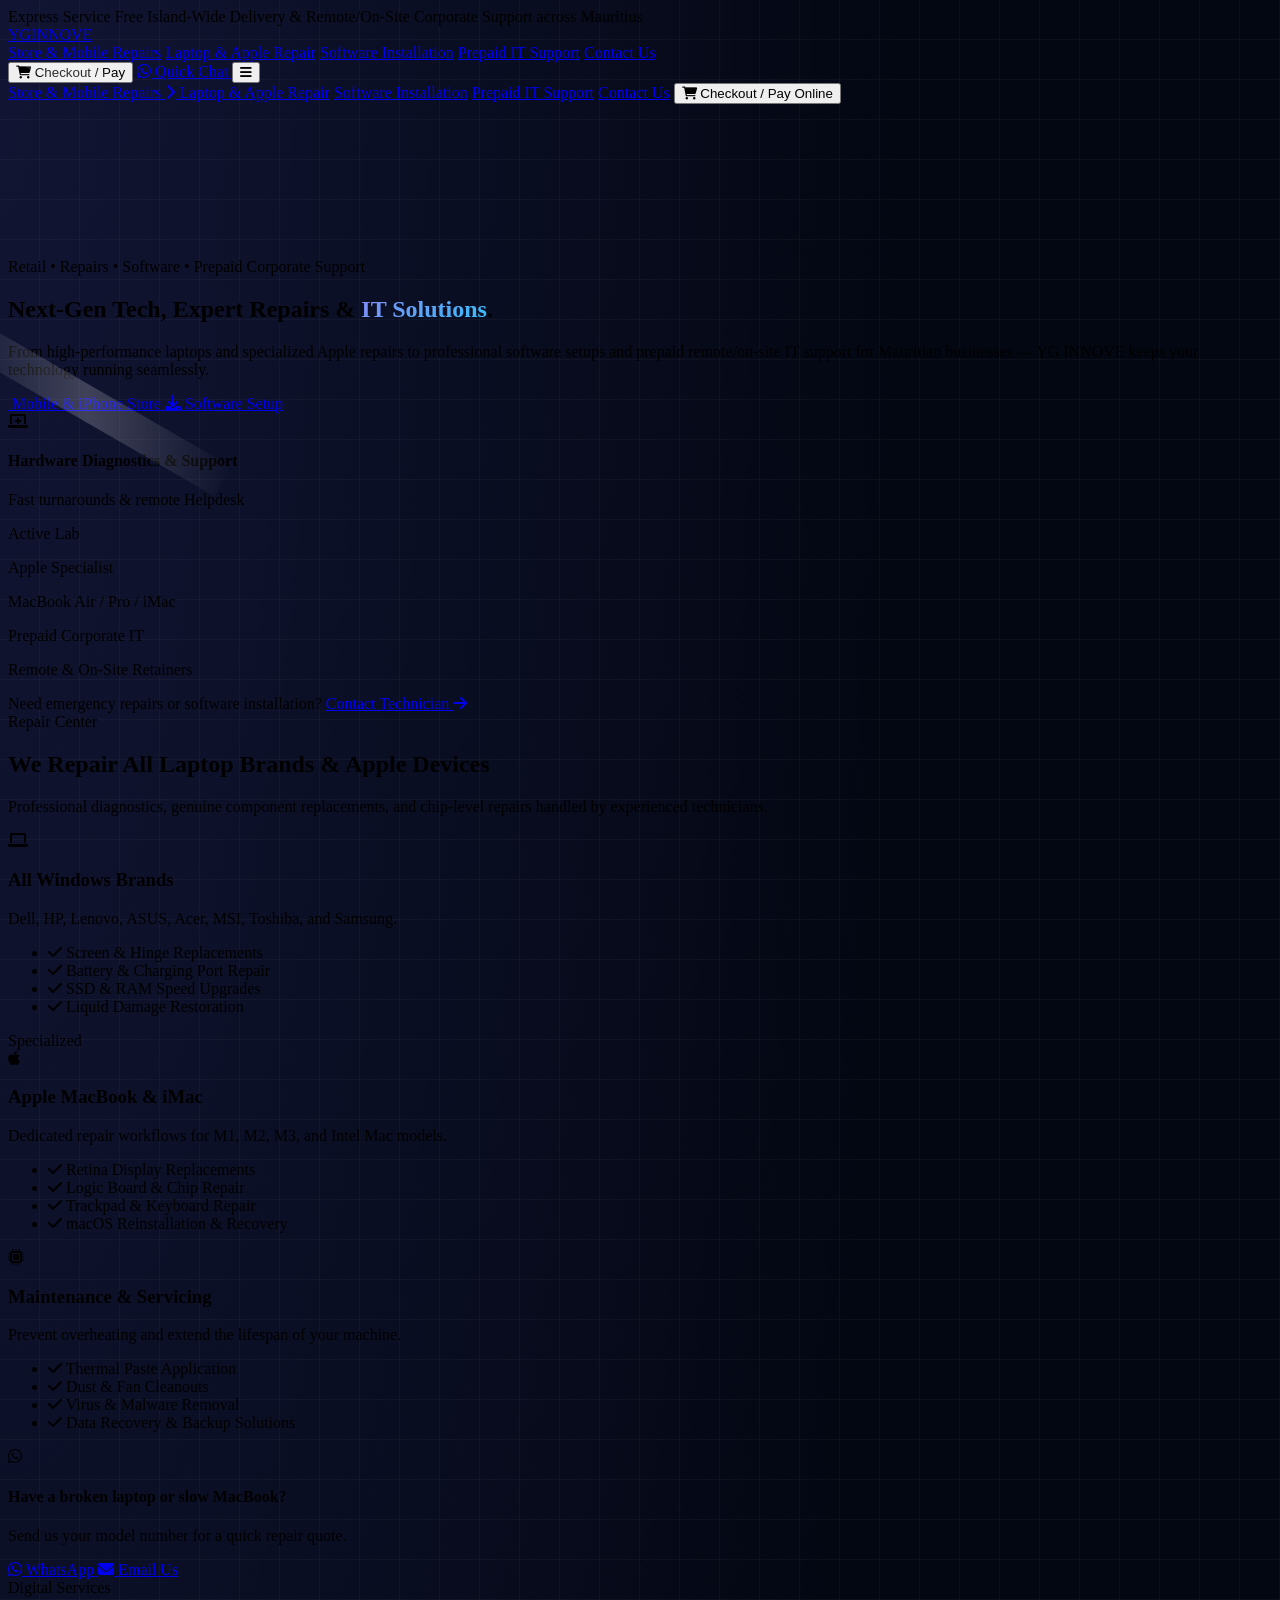
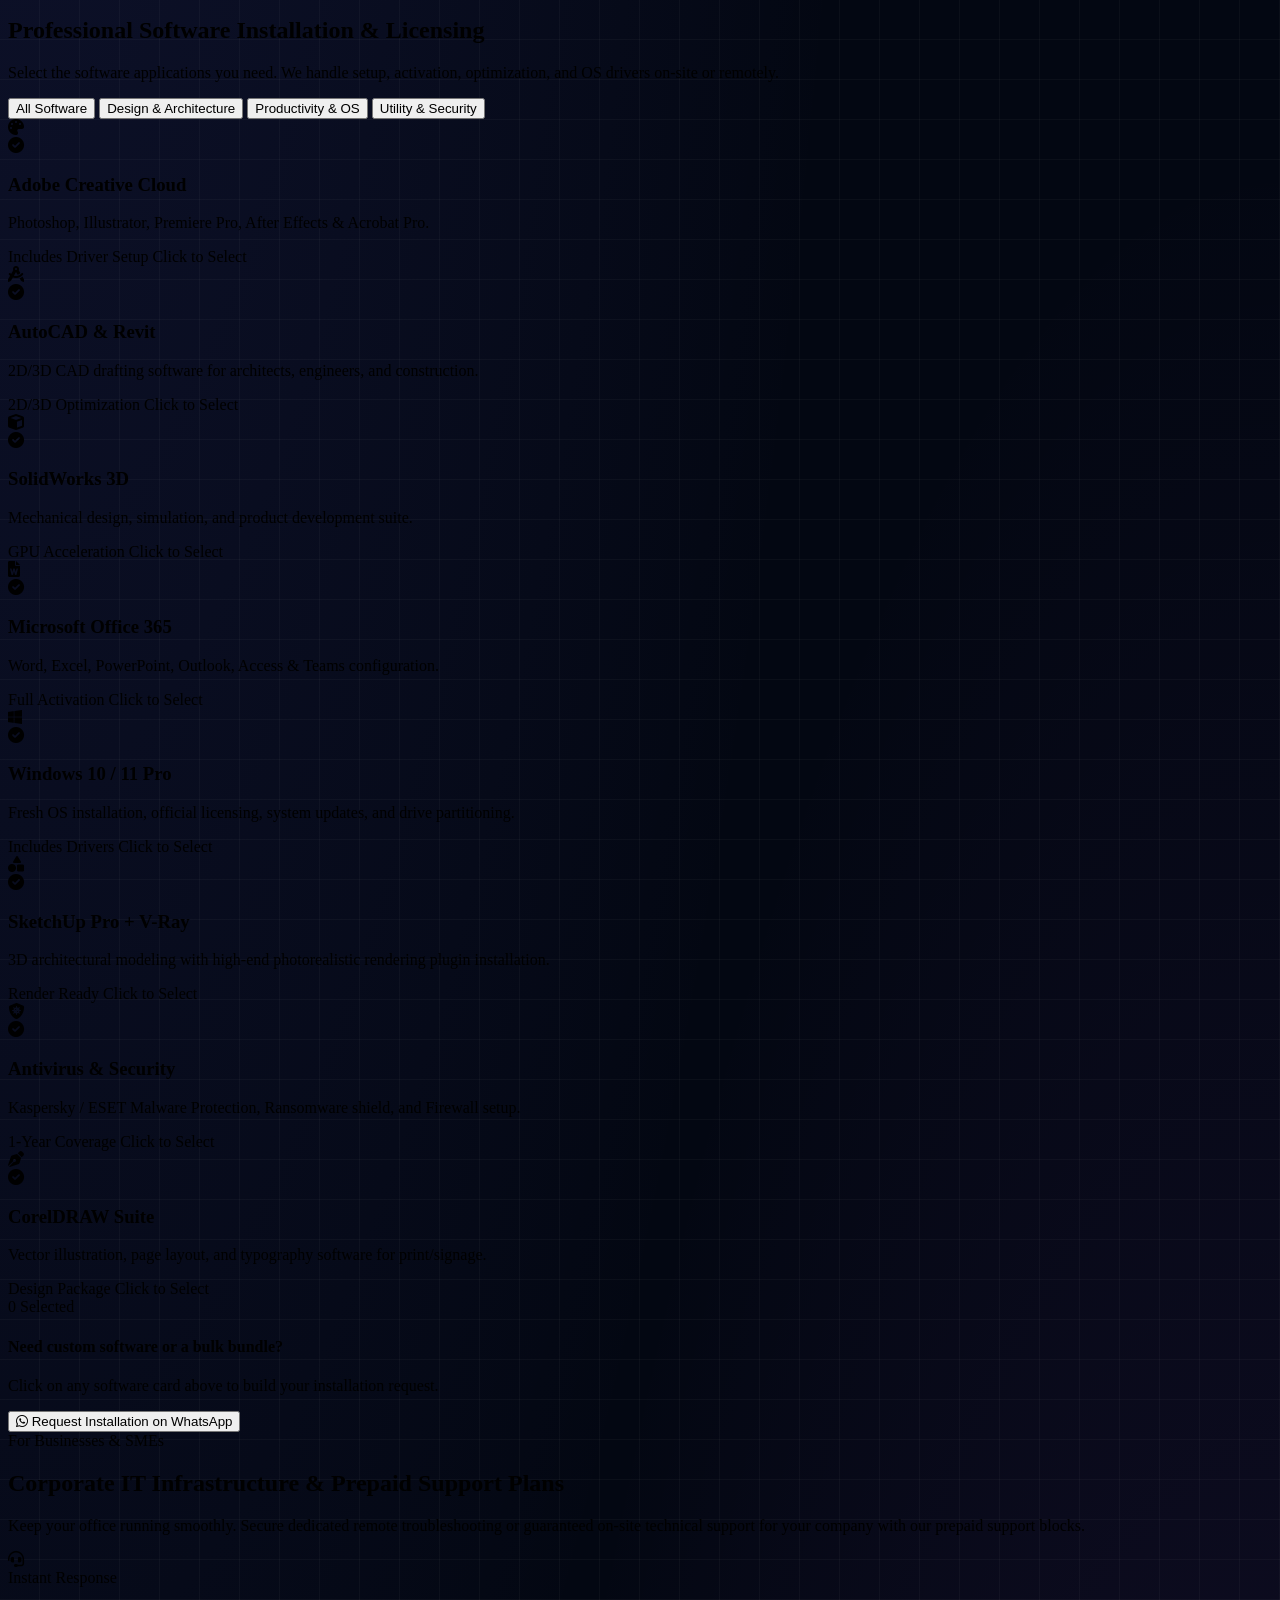
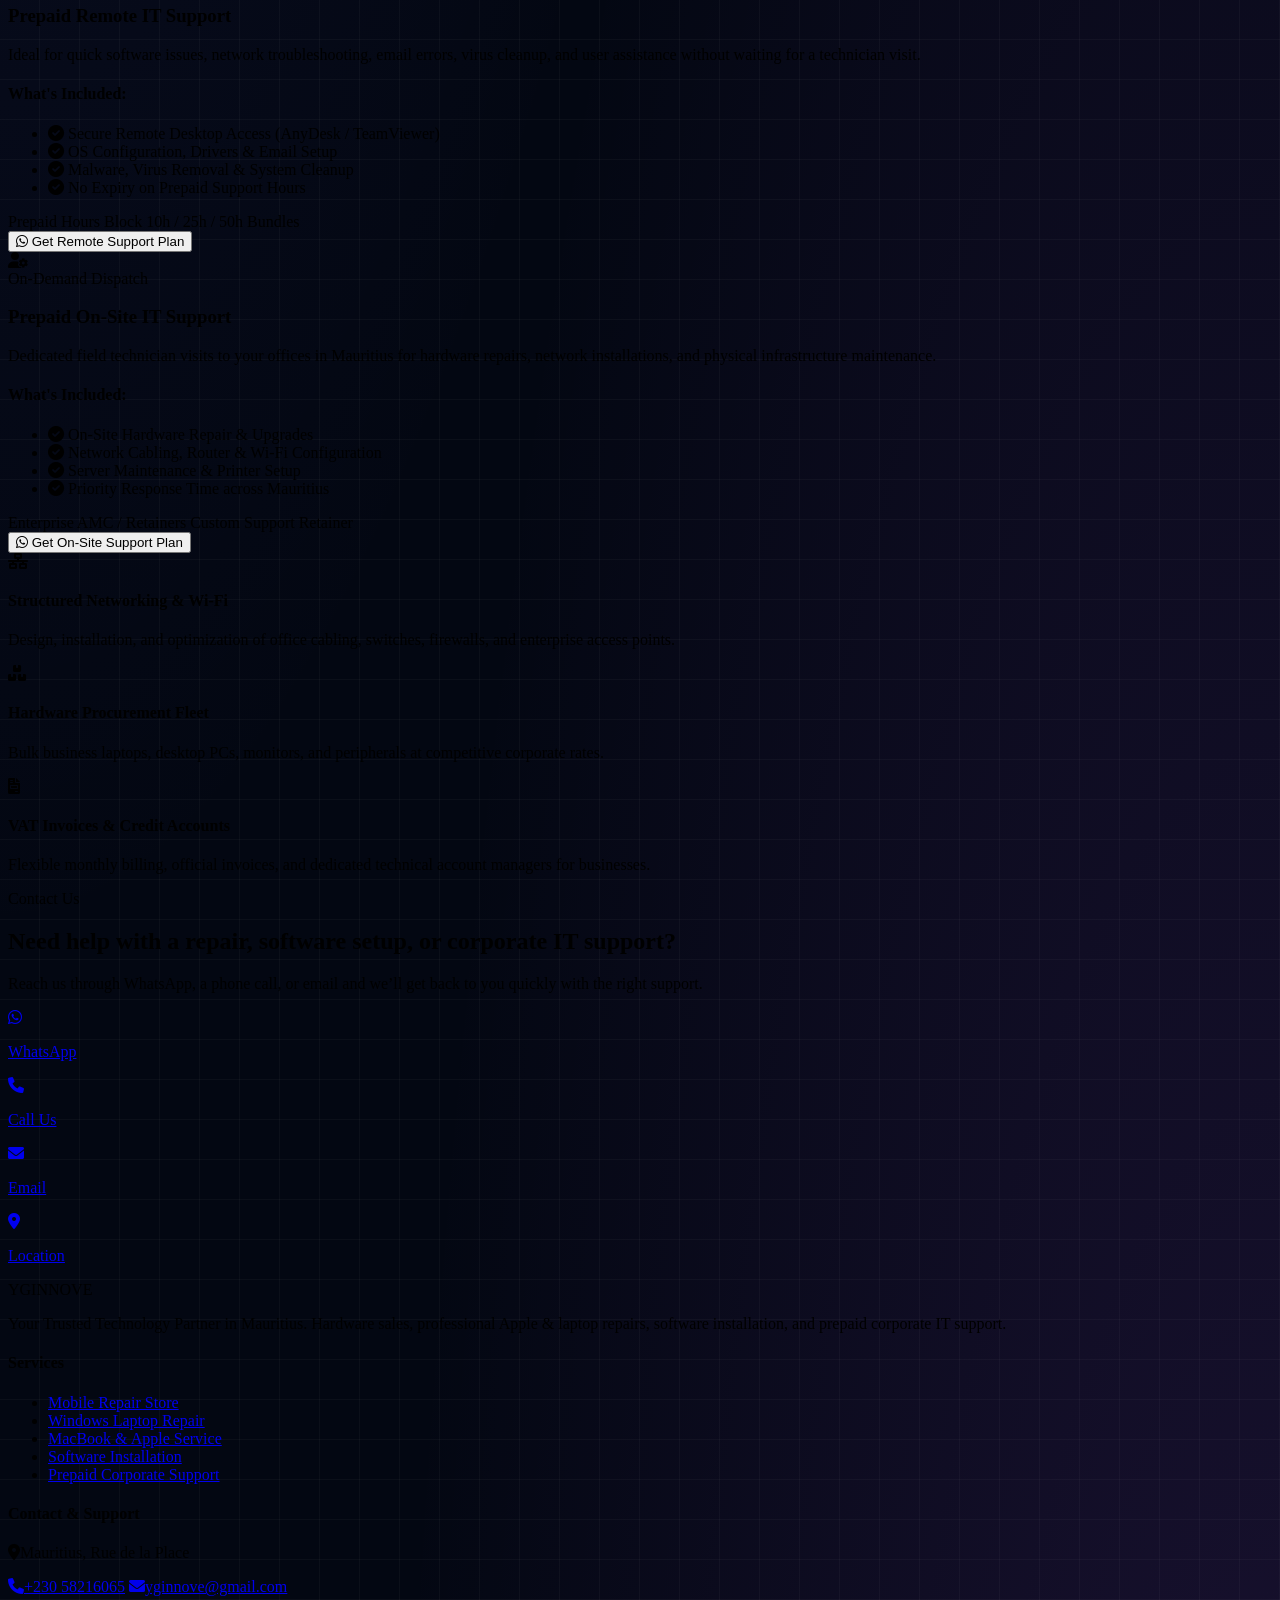
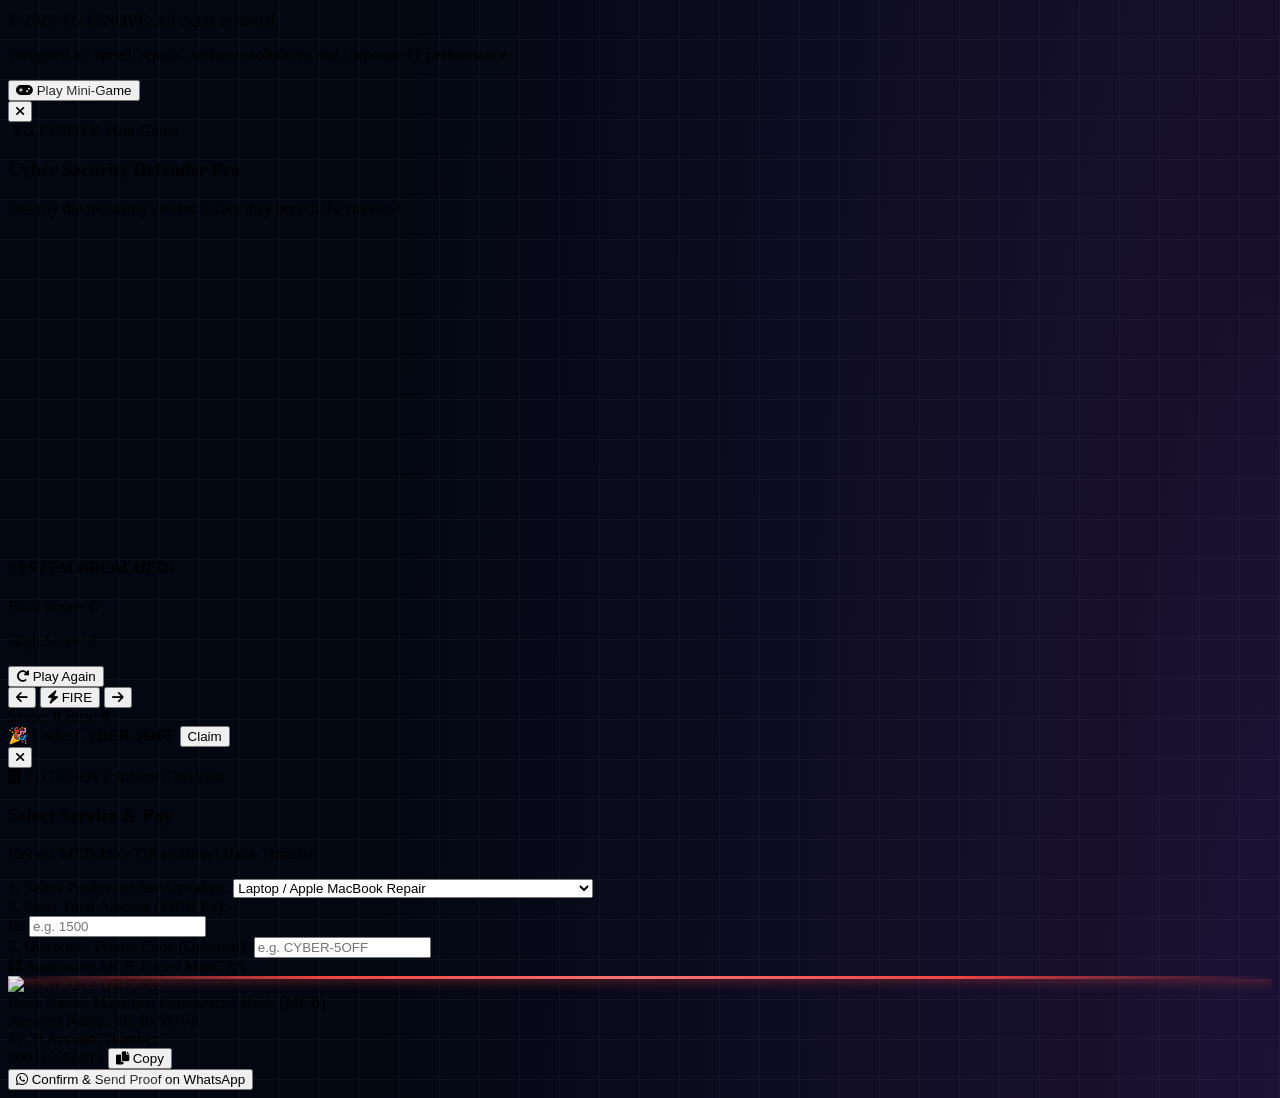
==== commit 60556396: "Rename game to 'Cyber Security Defender Pro' and update logic" ====
--- a/index.html
+++ b/index.html
@@ -772,7 +772,7 @@
                     <i class="fas fa-shield-halved"></i>
                     <span>YG INNOVE Mini-Game</span>
                 </div>
-                <h3 class="text-xl font-black text-white">Cyber Security Defender</h3>
+                <h3 class="text-xl font-black text-white">Cyber Security Defender Pro</h3>
                 <p class="text-xs text-gray-400">Destroy the incoming viruses before they breach the firewall!</p>
             </div>
 
@@ -987,6 +987,22 @@
             gain.connect(audioCtx.destination);
             osc.start();
             osc.stop(audioCtx.currentTime + 0.25);
+        }
+
+        function playExplosionSound() {
+            initAudio();
+            if (audioCtx.state === 'suspended') audioCtx.resume();
+            const osc = audioCtx.createOscillator();
+            const gain = audioCtx.createGain();
+            osc.type = 'sawtooth';
+            osc.frequency.setValueAtTime(150, audioCtx.currentTime);
+            osc.frequency.exponentialRampToValueAtTime(30, audioCtx.currentTime + 0.15);
+            gain.gain.setValueAtTime(0.15, audioCtx.currentTime);
+            gain.gain.exponentialRampToValueAtTime(0.01, audioCtx.currentTime + 0.15);
+            osc.connect(gain);
+            gain.connect(audioCtx.destination);
+            osc.start();
+            osc.stop(audioCtx.currentTime + 0.15);
         }
 
         function toggleMobileMenu() {
@@ -1115,7 +1131,7 @@
             window.open(url, '_blank');
         }
 
-        // --- CYBER SECURITY DEFENDER MINI-GAME ---
+        // --- CYBER SECURITY DEFENDER PRO MINI-GAME ---
         const canvas = document.getElementById('cyberGameCanvas');
         const ctx = canvas.getContext('2d');
         let gameAnimationId;
@@ -1128,13 +1144,14 @@
             x: canvas.width / 2, 
             y: canvas.height - 20, 
             radius: 15, 
-            speed: 5 
+            speed: 6 
         };
 
         let projectiles = [];
         let viruses = [];
         let powerups = [];
-        let spawnRate = 90;
+        let particles = [];
+        let spawnRate = 80;
         let frameCount = 0;
 
         // Active Power-Up Timers & States
@@ -1175,7 +1192,8 @@
             projectiles = [];
             viruses = [];
             powerups = [];
-            spawnRate = 90;
+            particles = [];
+            spawnRate = 80;
             frameCount = 0;
             shieldActive = false;
             tripleShotTimer = 0;
@@ -1186,7 +1204,7 @@
             gameLoop();
         }
 
-        // 1. Keyboard Controls
+        // Keyboard Controls
         window.addEventListener('keydown', (e) => {
             if (!isGameRunning) return;
             if (e.key === 'ArrowLeft' || e.key === 'a' || e.key === 'A') {
@@ -1207,7 +1225,7 @@
             }
         });
 
-        // 2. Mobile Touch On-Screen D-Pad Logic
+        // Mobile Touch On-Screen Controller Logic
         const btnLeft = document.getElementById('btn-left');
         const btnRight = document.getElementById('btn-right');
         const btnFire = document.getElementById('btn-fire');
@@ -1223,7 +1241,7 @@
         bindTouch(btnRight, () => { keys.right = true; }, () => { keys.right = false; });
         bindTouch(btnFire, () => { if (isGameRunning) shootLaser(); }, () => {});
 
-        // Mouse/Touch Direct Drag
+        // Direct Touch & Mouse Control
         function moveCannonWithPointer(clientX) {
             if (!isGameRunning) return;
             const rect = canvas.getBoundingClientRect();
@@ -1240,7 +1258,7 @@
             if (isGameRunning) shootLaser();
         });
 
-        // Fire Action with Triple Shot Power-Up support
+        // Laser Cannon Action
         function shootLaser() {
             if (tripleShotTimer > 0) {
                 projectiles.push({ x: cannon.x, y: cannon.y, vx: 0, vy: -7 });
@@ -1252,9 +1270,23 @@
             playClickSound();
         }
 
+        function createExplosion(x, y, color) {
+            for (let i = 0; i < 8; i++) {
+                particles.push({
+                    x: x,
+                    y: y,
+                    vx: (Math.random() - 0.5) * 4,
+                    vy: (Math.random() - 0.5) * 4,
+                    radius: Math.random() * 2 + 1,
+                    alpha: 1,
+                    color: color
+                });
+            }
+        }
+
         function spawnVirus() {
             const x = Math.random() * (canvas.width - 30) + 15;
-            const speed = 0.8 + Math.random() * 1.2;
+            const speed = 0.9 + Math.random() * 1.3 + (score / 150); // Progressive difficulty
             viruses.push({ x: x, y: 0, radius: 12, speed: speed });
         }
 
@@ -1282,7 +1314,6 @@
         function updateGame() {
             frameCount++;
 
-            // Timers Update
             if (tripleShotTimer > 0) tripleShotTimer--;
             if (slowMotionTimer > 0) slowMotionTimer--;
             updatePowerUpBadgeUI();
@@ -1290,49 +1321,55 @@
             const currentSpawnRate = slowMotionTimer > 0 ? spawnRate * 1.8 : spawnRate;
             if (frameCount % Math.floor(currentSpawnRate) === 0) {
                 spawnVirus();
-                if (spawnRate > 30) spawnRate--;
-            }
-
-            // Keyboard Movements
+                if (spawnRate > 25) spawnRate -= 0.5;
+            }
+
             if (keys.left) cannon.x -= cannon.speed;
             if (keys.right) cannon.x += cannon.speed;
 
-            // Cannon boundary check
             if (cannon.x - cannon.radius < 0) cannon.x = cannon.radius;
             if (cannon.x + cannon.radius > canvas.width) cannon.x = canvas.width - cannon.radius;
 
-            // Move Projectiles
+            // Update Explosions
+            particles.forEach((pt, idx) => {
+                pt.x += pt.vx;
+                pt.y += pt.vy;
+                pt.alpha -= 0.04;
+                if (pt.alpha <= 0) particles.splice(idx, 1);
+            });
+
+            // Update Projectiles
             projectiles.forEach((p, index) => {
                 p.x += p.vx;
                 p.y += p.vy;
                 if (p.y < 0 || p.x < 0 || p.x > canvas.width) projectiles.splice(index, 1);
             });
 
-            // Move Powerups & Collect
+            // Update Powerups
             powerups.forEach((pw, index) => {
                 pw.y += pw.speed;
                 const dist = Math.hypot(pw.x - cannon.x, pw.y - cannon.y);
                 if (dist < pw.radius + cannon.radius) {
                     playPowerupSound();
                     if (pw.type === 'shield') shieldActive = true;
-                    if (pw.type === 'triple') tripleShotTimer = 300; // ~5 seconds
-                    if (pw.type === 'slow') slowMotionTimer = 360;  // ~6 seconds
+                    if (pw.type === 'triple') tripleShotTimer = 350;
+                    if (pw.type === 'slow') slowMotionTimer = 400;
                     powerups.splice(index, 1);
                 } else if (pw.y > canvas.height) {
                     powerups.splice(index, 1);
                 }
             });
 
-            // Move Viruses & Collisions
+            // Update Viruses
             const virusSpeedMult = slowMotionTimer > 0 ? 0.4 : 1.0;
 
             viruses.forEach((v, vIdx) => {
                 v.y += v.speed * virusSpeedMult;
 
-                // Breach Firewall Test
                 if (v.y + v.radius >= canvas.height - 10) {
                     if (shieldActive) {
                         shieldActive = false;
+                        createExplosion(v.x, v.y, '#10b981');
                         viruses.splice(vIdx, 1);
                         playPowerupSound();
                     } else {
@@ -1340,12 +1377,13 @@
                     }
                 }
 
-                // Laser Collisions
                 projectiles.forEach((p, pIdx) => {
                     const dist = Math.hypot(p.x - v.x, p.y - v.y);
                     if (dist < v.radius + 4) {
-                        // Drop power-up chance (15%)
-                        if (Math.random() < 0.15) {
+                        createExplosion(v.x, v.y, '#ef4444');
+                        playExplosionSound();
+
+                        if (Math.random() < 0.18) {
                             spawnPowerup(v.x, v.y);
                         }
 
@@ -1354,14 +1392,12 @@
                         score += 10;
                         document.getElementById('game-score').textContent = score;
 
-                        // High Score Update
                         if (score > highScore) {
                             highScore = score;
                             localStorage.setItem('yg_cyber_highscore', highScore);
                             document.getElementById('game-highscore').textContent = highScore;
                         }
 
-                        // Unlock Discount Code Generator on reaching 100 points
                         if (score >= 100 && !unlockedCode) {
                             unlockedCode = 'CYBER-' + Math.floor(1000 + Math.random() * 9000);
                             localStorage.setItem('yg_cyber_discount_code', unlockedCode);
@@ -1376,23 +1412,33 @@
         function drawGame() {
             ctx.clearRect(0, 0, canvas.width, canvas.height);
 
-            // Firewall Line
+            // Firewall Base
             ctx.strokeStyle = shieldActive ? '#10b981' : '#6366f1';
             ctx.lineWidth = shieldActive ? 4 : 2;
-            ctx.setLineDash([5, 5]);
+            ctx.setLineDash([6, 6]);
             ctx.beginPath();
             ctx.moveTo(0, canvas.height - 10);
             ctx.lineTo(canvas.width, canvas.height - 10);
             ctx.stroke();
             ctx.setLineDash([]);
 
-            // Defender Cannon
+            // Particles
+            particles.forEach(pt => {
+                ctx.globalAlpha = pt.alpha;
+                ctx.fillStyle = pt.color;
+                ctx.beginPath();
+                ctx.arc(pt.x, pt.y, pt.radius, 0, Math.PI * 2);
+                ctx.fill();
+            });
+            ctx.globalAlpha = 1;
+
+            // Player Cannon
             ctx.fillStyle = shieldActive ? '#34d399' : '#818cf8';
             ctx.beginPath();
             ctx.arc(cannon.x, cannon.y + 10, cannon.radius, Math.PI, 0);
             ctx.fill();
 
-            // Active Shield Aura
+            // Shield Active Aura
             if (shieldActive) {
                 ctx.strokeStyle = '#10b981';
                 ctx.lineWidth = 2;
@@ -1409,7 +1455,7 @@
                 ctx.fill();
             });
 
-            // Powerups
+            // Power-Ups
             powerups.forEach(pw => {
                 ctx.beginPath();
                 ctx.arc(pw.x, pw.y, pw.radius, 0, Math.PI * 2);
@@ -1422,7 +1468,7 @@
                 ctx.stroke();
             });
 
-            // Viruses
+            // Enemy Viruses
             viruses.forEach(v => {
                 ctx.fillStyle = slowMotionTimer > 0 ? '#60a5fa' : '#ef4444';
                 ctx.beginPath();
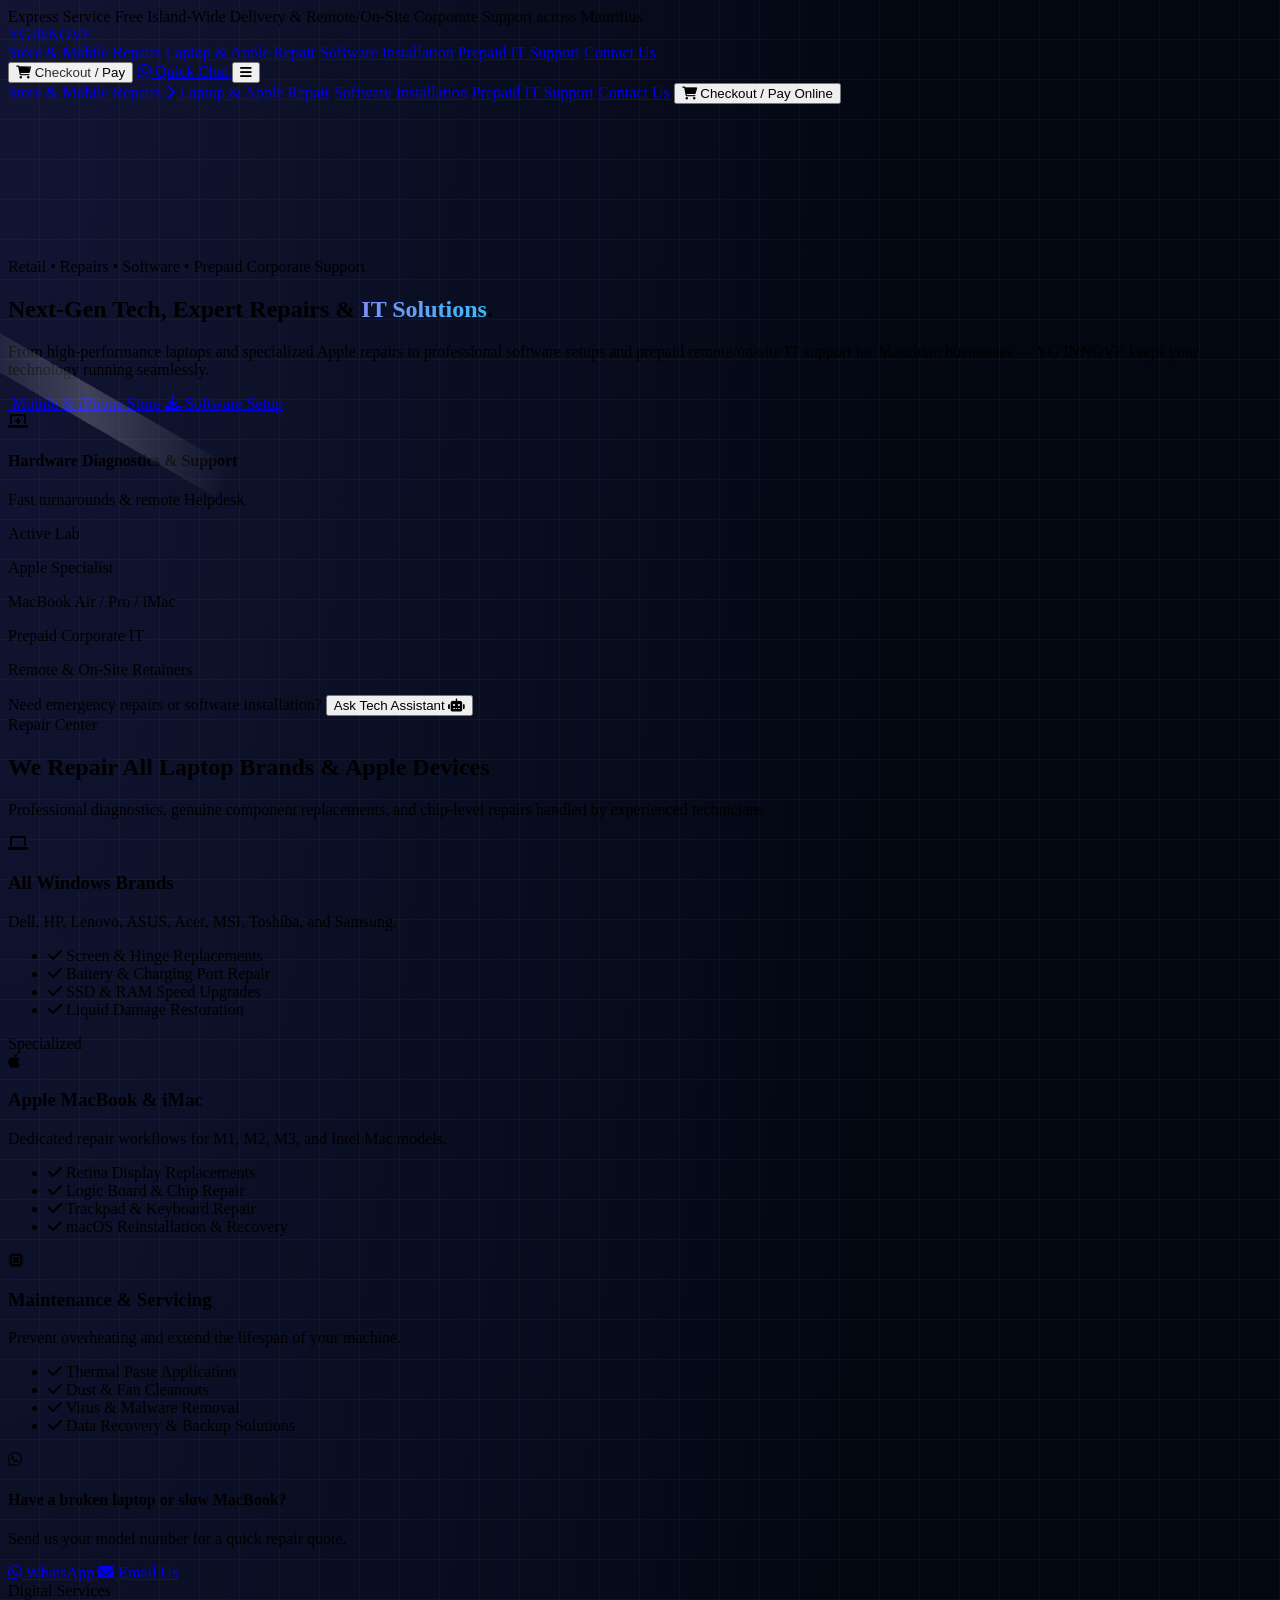
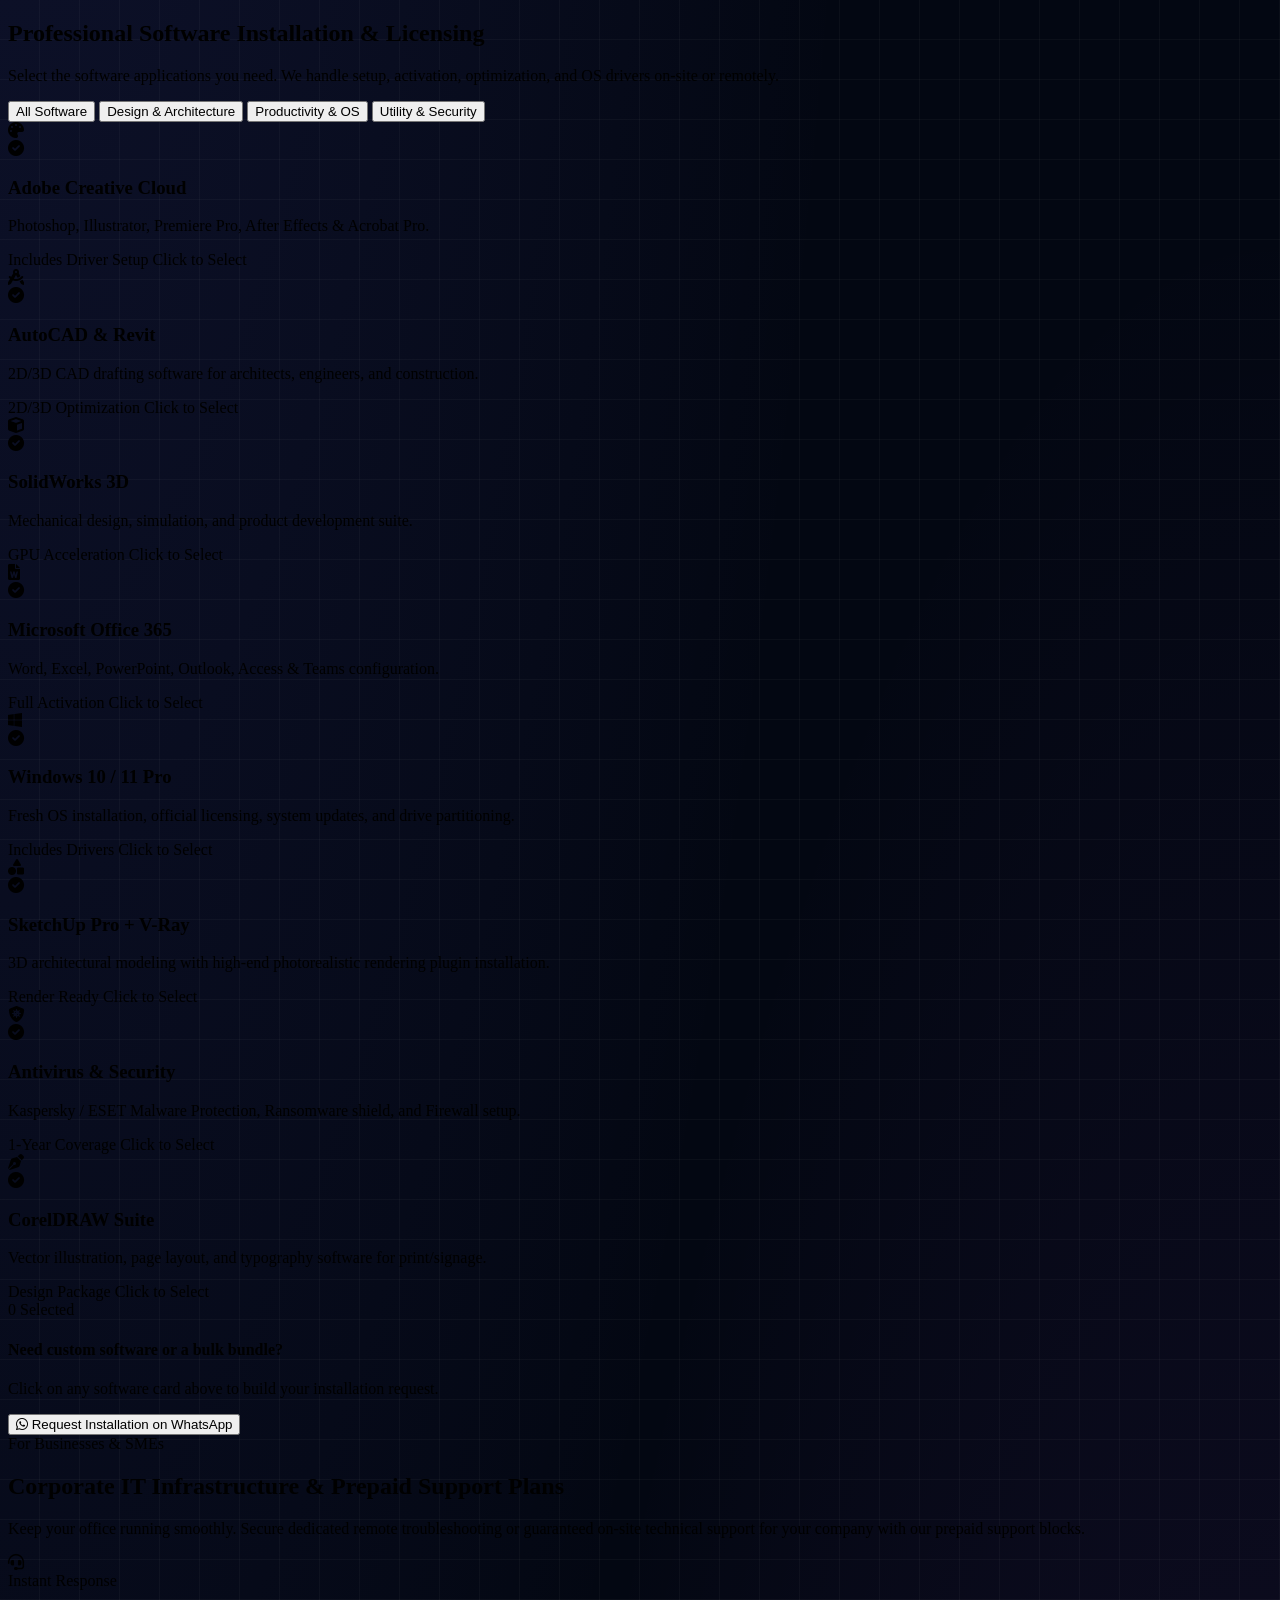
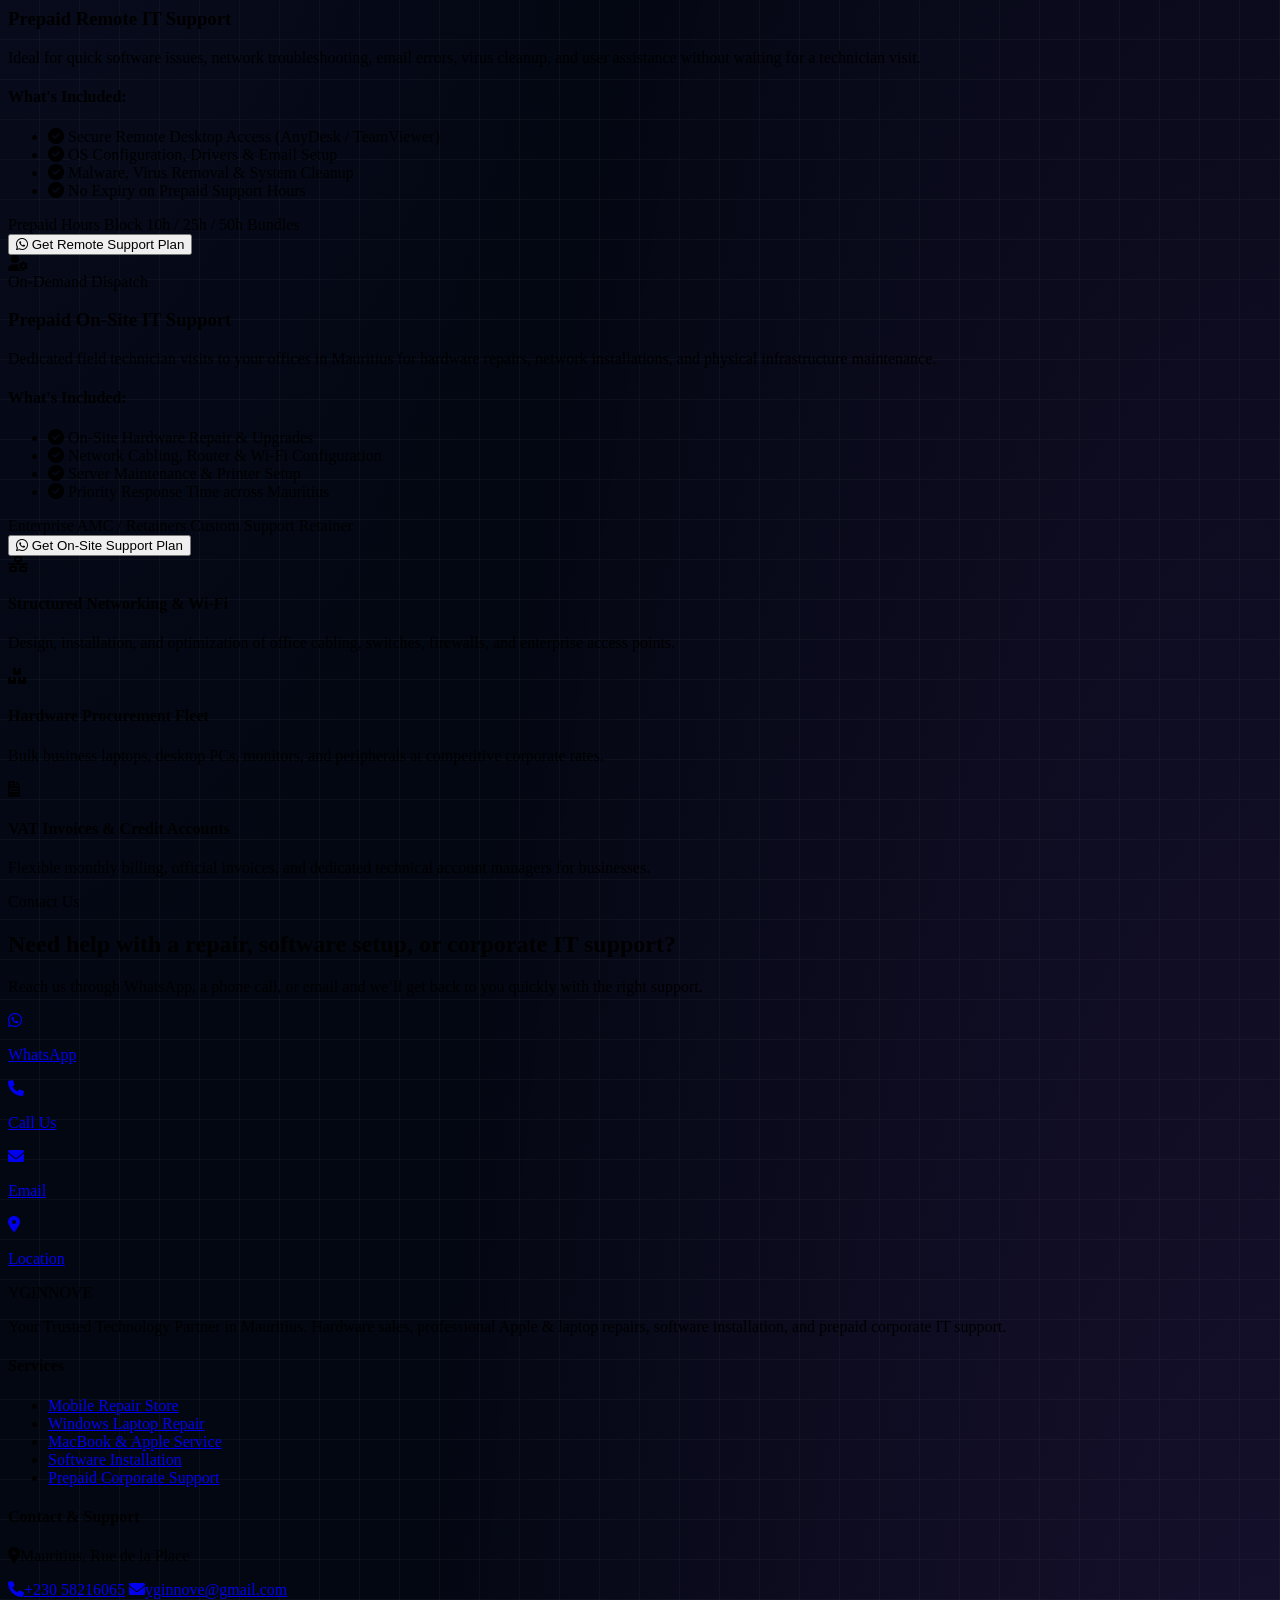
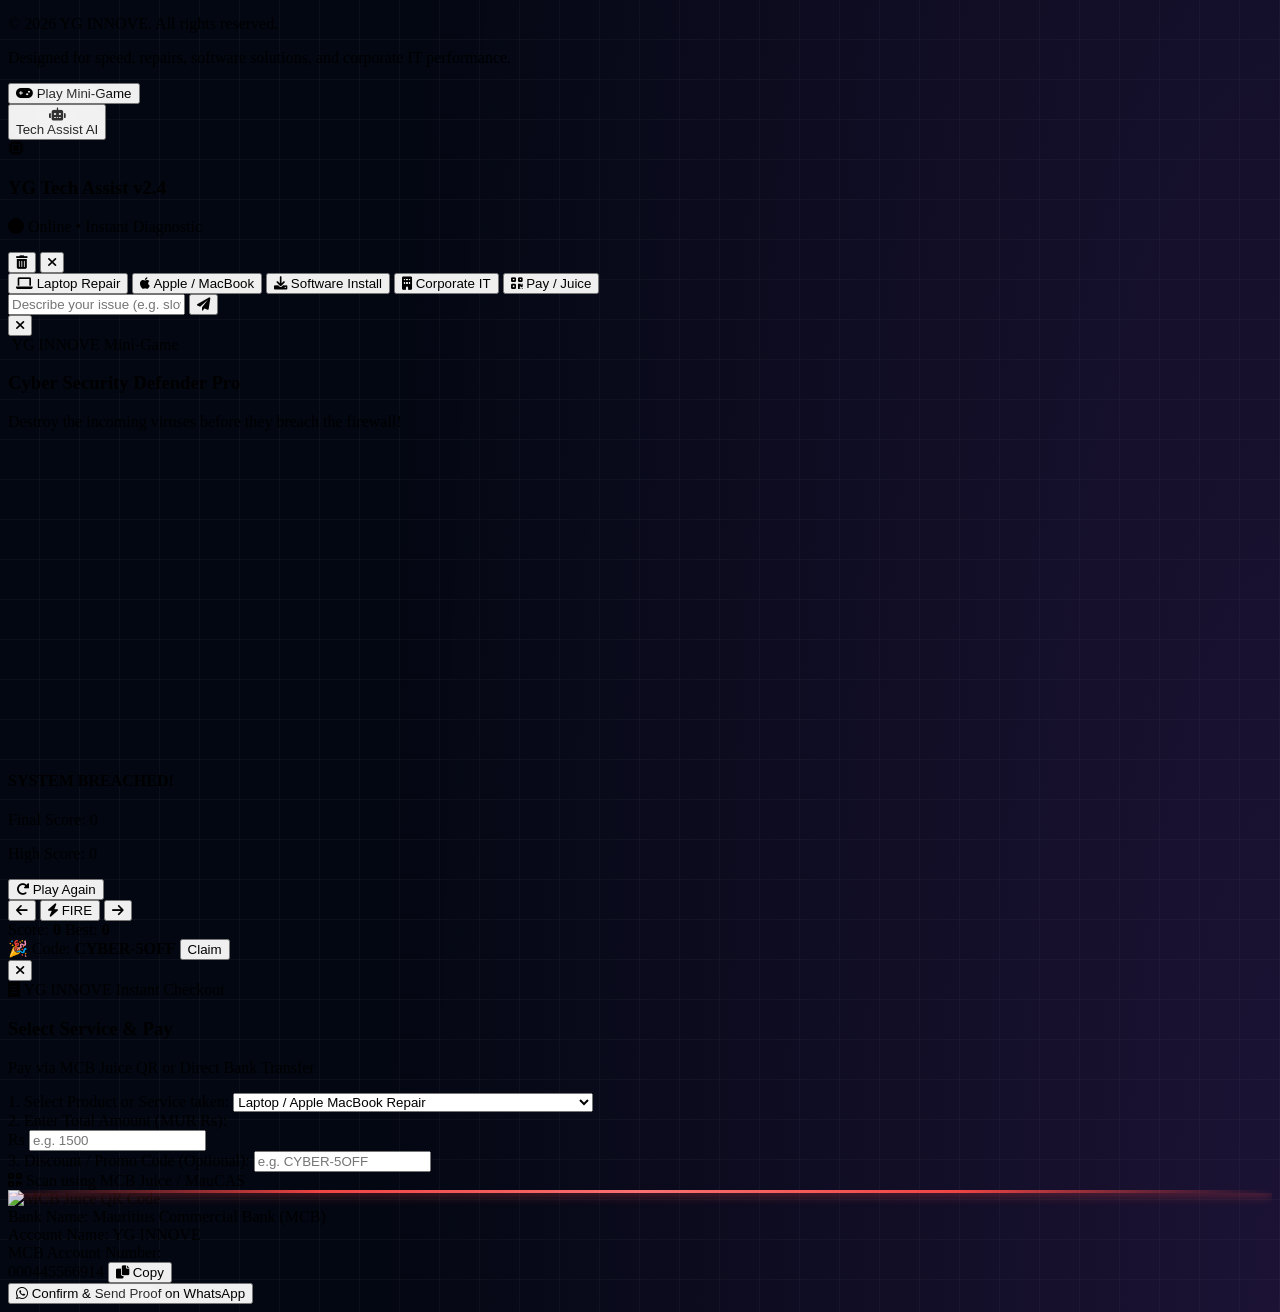
==== commit ecd9f0a3: "Enhance tech chatbot features and styles Updated the tech animations comment and added styles for th" ====
--- a/index.html
+++ b/index.html
@@ -35,7 +35,7 @@
     <link href="https://cdnjs.cloudflare.com/ajax/libs/font-awesome/6.0.0/css/all.min.css" rel="stylesheet">
     <link rel="stylesheet" href="style.css">
 
-    <!-- Custom Tech Animations CSS -->
+    <!-- Custom Tech Animations & Chat Widget CSS -->
     <style>
         .tech-bg {
             background-color: #030712;
@@ -132,6 +132,31 @@
             animation: scanLine 2.5s infinite ease-in-out;
             z-index: 10;
         }
+
+        /* --- TECH CHATBOT CUSTOM STYLES --- */
+        #tech-chatbot-window {
+            transition: all 0.35s cubic-bezier(0.16, 1, 0.3, 1);
+        }
+        .chat-scrollbar::-webkit-scrollbar {
+            width: 5px;
+        }
+        .chat-scrollbar::-webkit-scrollbar-track {
+            background: rgba(15, 23, 42, 0.6);
+        }
+        .chat-scrollbar::-webkit-scrollbar-thumb {
+            background: rgba(99, 102, 241, 0.4);
+            border-radius: 4px;
+        }
+        .chat-scrollbar::-webkit-scrollbar-thumb:hover {
+            background: rgba(99, 102, 241, 0.8);
+        }
+        @keyframes typingPulse {
+            0%, 100% { opacity: 0.3; transform: scale(0.8); }
+            50% { opacity: 1; transform: scale(1.1); }
+        }
+        .dot-pulse-1 { animation: typingPulse 1.2s infinite ease-in-out 0s; }
+        .dot-pulse-2 { animation: typingPulse 1.2s infinite ease-in-out 0.2s; }
+        .dot-pulse-3 { animation: typingPulse 1.2s infinite ease-in-out 0.4s; }
     </style>
 
     <!-- Local SEO Schema.org JSON-LD -->
@@ -320,7 +345,7 @@
 
                     <div class="bg-indigo-950/40 border border-indigo-900/60 p-4 rounded-2xl flex items-center justify-between">
                         <span class="text-xs text-indigo-300">Need emergency repairs or software installation?</span>
-                        <a href="https://wa.me/+23058216065" target="_blank" rel="noopener noreferrer" onclick="playClickSound()" class="text-xs font-bold text-indigo-400 hover:text-indigo-300 underline flex items-center gap-1">Contact Technician <i class="fas fa-arrow-right text-[10px]"></i></a>
+                        <button onclick="playClickSound(); toggleTechChatbot();" class="text-xs font-bold text-indigo-400 hover:text-indigo-300 underline flex items-center gap-1">Ask Tech Assistant <i class="fas fa-robot text-[10px]"></i></button>
                     </div>
                 </div>
             </div>
@@ -760,6 +785,84 @@
         </button>
     </div>
 
+    <!-- Floating AI Tech Chatbot Trigger -->
+    <div class="fixed bottom-6 right-6 z-40">
+        <button onclick="playClickSound(); toggleTechChatbot();" class="shimmer-btn bg-gradient-to-r from-indigo-600 via-purple-600 to-indigo-600 hover:from-indigo-500 hover:to-purple-500 text-white p-3.5 md:p-4 rounded-full shadow-2xl border border-indigo-400/40 flex items-center space-x-2.5 transition hover:scale-110">
+            <div class="relative">
+                <i class="fas fa-robot text-xl md:text-2xl text-indigo-200"></i>
+                <span class="absolute -top-1 -right-1 flex h-3 w-3">
+                    <span class="animate-ping absolute inline-flex h-full w-full rounded-full bg-green-400 opacity-75"></span>
+                    <span class="relative inline-flex rounded-full h-3 w-3 bg-green-500"></span>
+                </span>
+            </div>
+            <span class="hidden md:inline text-xs font-extrabold pr-1 tracking-wide">Tech Assist AI</span>
+        </button>
+    </div>
+
+    <!-- AI Tech Chatbot Widget Window -->
+    <div id="tech-chatbot-window" class="fixed bottom-24 right-4 sm:right-6 z-50 w-[92vw] sm:w-[400px] h-[550px] max-h-[80vh] bg-gray-950/95 border border-indigo-500/40 rounded-3xl shadow-2xl backdrop-blur-2xl flex flex-col overflow-hidden hidden">
+        <!-- Chatbot Header -->
+        <div class="bg-gradient-to-r from-indigo-950 via-gray-900 to-gray-950 p-4 border-b border-indigo-900/50 flex items-center justify-between">
+            <div class="flex items-center space-x-3">
+                <div class="relative">
+                    <div class="w-10 h-10 rounded-2xl bg-indigo-600/30 border border-indigo-400/40 flex items-center justify-center text-indigo-400 text-lg shadow-inner">
+                        <i class="fas fa-microchip"></i>
+                    </div>
+                    <span class="absolute bottom-0 right-0 w-2.5 h-2.5 bg-green-500 rounded-full border-2 border-gray-950"></span>
+                </div>
+                <div>
+                    <h3 class="font-black text-sm text-white flex items-center gap-1.5">
+                        YG Tech Assist
+                        <span class="text-[9px] bg-indigo-900/80 text-indigo-300 border border-indigo-500/30 px-1.5 py-0.2 rounded uppercase font-mono">v2.4</span>
+                    </h3>
+                    <p class="text-[11px] text-gray-400 flex items-center gap-1">
+                        <i class="fas fa-circle text-[6px] text-green-400 animate-pulse"></i> Online • Instant Diagnostic
+                    </p>
+                </div>
+            </div>
+            <div class="flex items-center space-x-2">
+                <button onclick="playClickSound(); clearChatHistory();" title="Clear Chat" class="text-gray-400 hover:text-white p-1.5 rounded-lg hover:bg-gray-800/80 transition text-xs">
+                    <i class="fas fa-trash-alt"></i>
+                </button>
+                <button onclick="playClickSound(); toggleTechChatbot();" class="text-gray-400 hover:text-white p-1.5 rounded-lg hover:bg-gray-800/80 transition text-sm">
+                    <i class="fas fa-times"></i>
+                </button>
+            </div>
+        </div>
+
+        <!-- Chat Output Messages Container -->
+        <div id="chat-messages-container" class="flex-1 p-4 overflow-y-auto space-y-3.5 chat-scrollbar text-xs">
+            <!-- Dynamic Messages Inject Here -->
+        </div>
+
+        <!-- Quick Action Suggestion Chips -->
+        <div class="px-3 py-2 bg-gray-900/80 border-t border-gray-800 flex gap-2 overflow-x-auto no-scrollbar whitespace-nowrap text-[11px]">
+            <button onclick="playClickSound(); handleChipClick('Laptop Diagnostic');" class="bg-indigo-950/80 border border-indigo-700/50 hover:border-indigo-400 text-indigo-300 px-2.5 py-1 rounded-full transition flex items-center gap-1">
+                <i class="fas fa-laptop text-[10px]"></i> Laptop Repair
+            </button>
+            <button onclick="playClickSound(); handleChipClick('MacBook Services');" class="bg-indigo-950/80 border border-indigo-700/50 hover:border-indigo-400 text-indigo-300 px-2.5 py-1 rounded-full transition flex items-center gap-1">
+                <i class="fab fa-apple text-[10px]"></i> Apple / MacBook
+            </button>
+            <button onclick="playClickSound(); handleChipClick('Software Setup');" class="bg-indigo-950/80 border border-indigo-700/50 hover:border-indigo-400 text-indigo-300 px-2.5 py-1 rounded-full transition flex items-center gap-1">
+                <i class="fas fa-download text-[10px]"></i> Software Install
+            </button>
+            <button onclick="playClickSound(); handleChipClick('Corporate IT Support');" class="bg-indigo-950/80 border border-indigo-700/50 hover:border-indigo-400 text-indigo-300 px-2.5 py-1 rounded-full transition flex items-center gap-1">
+                <i class="fas fa-building text-[10px]"></i> Corporate IT
+            </button>
+            <button onclick="playClickSound(); handleChipClick('Payment Assistance');" class="bg-indigo-950/80 border border-indigo-700/50 hover:border-indigo-400 text-indigo-300 px-2.5 py-1 rounded-full transition flex items-center gap-1">
+                <i class="fas fa-qrcode text-[10px]"></i> Pay / Juice
+            </button>
+        </div>
+
+        <!-- Chat Input Form -->
+        <form id="chatbot-form" onsubmit="event.preventDefault(); sendChatMessage();" class="p-3 bg-gray-950 border-t border-gray-800 flex items-center gap-2">
+            <input id="chatbot-input" type="text" placeholder="Describe your issue (e.g. slow laptop, AutoCAD setup)..." class="flex-1 bg-gray-900 border border-gray-700/80 rounded-xl px-3.5 py-2.5 text-xs text-white placeholder-gray-500 focus:outline-none focus:border-indigo-500 transition">
+            <button type="submit" class="bg-indigo-600 hover:bg-indigo-500 text-white px-4 py-2.5 rounded-xl font-bold transition flex items-center justify-center shadow-lg shadow-indigo-950/50">
+                <i class="fas fa-paper-plane text-xs"></i>
+            </button>
+        </form>
+    </div>
+
     <!-- Mini-Game Modal -->
     <div id="game-modal" class="fixed inset-0 bg-gray-950/90 backdrop-blur-md z-50 hidden flex items-center justify-center p-4">
         <div class="bg-gray-900 border border-gray-800 rounded-3xl max-w-lg w-full p-6 shadow-2xl relative">
@@ -1507,6 +1610,138 @@
             closeGameModal();
             openCheckoutModal();
         }
+
+        // --- DYNAMIC AI TECH CHATBOT ENGINE ---
+        let chatHistory = [];
+        let isChatOpen = false;
+
+        function toggleTechChatbot() {
+            const chatWin = document.getElementById('tech-chatbot-window');
+            isChatOpen = !isChatOpen;
+            if (isChatOpen) {
+                chatWin.classList.remove('hidden');
+                if (chatHistory.length === 0) {
+                    appendBotWelcomeMessage();
+                }
+            } else {
+                chatWin.classList.add('hidden');
+            }
+        }
+
+        function clearChatHistory() {
+            chatHistory = [];
+            const container = document.getElementById('chat-messages-container');
+            container.innerHTML = '';
+            appendBotWelcomeMessage();
+        }
+
+        function appendBotWelcomeMessage() {
+            const welcomeText = "Welcome to **YG INNOVE Tech Assist**! 🚀\n\nI can help you with:\n- **Laptop & Apple MacBook Repairs**\n- **Software Installation** (Adobe, AutoCAD, Windows, Office)\n- **Prepaid Corporate IT Support**\n- **Instant Payments via MCB Juice**\n\nHow can I assist your setup or repair today?";
+            addChatMessage('bot', welcomeText);
+        }
+
+        function formatMarkdownText(text) {
+            let formatted = text
+                .replace(/\*\*(.*?)\*\*/g, '<strong>$1</strong>')
+                .replace(/\*(.*?)\*/g, '<em>$1</em>')
+                .replace(/\n/g, '<br>');
+            return formatted;
+        }
+
+        function addChatMessage(sender, text) {
+            const container = document.getElementById('chat-messages-container');
+            const msgDiv = document.createElement('div');
+            
+            if (sender === 'user') {
+                msgDiv.className = 'flex justify-end';
+                msgDiv.innerHTML = `
+                    <div class="bg-indigo-600 text-white p-3 rounded-2xl rounded-tr-none max-w-[85%] shadow-md border border-indigo-400/30">
+                        <p class="leading-relaxed">${formatMarkdownText(text)}</p>
+                    </div>
+                `;
+            } else {
+                msgDiv.className = 'flex justify-start items-start gap-2.5';
+                msgDiv.innerHTML = `
+                    <div class="w-7 h-7 rounded-xl bg-indigo-900/60 border border-indigo-500/40 flex items-center justify-center text-indigo-400 text-xs shrink-0 mt-0.5">
+                        <i class="fas fa-robot"></i>
+                    </div>
+                    <div class="bg-gray-900 border border-gray-800 text-gray-200 p-3 rounded-2xl rounded-tl-none max-w-[85%] shadow-md leading-relaxed">
+                        <div>${formatMarkdownText(text)}</div>
+                    </div>
+                `;
+            }
+
+            container.appendChild(msgDiv);
+            container.scrollTop = container.scrollHeight;
+            chatHistory.push({ sender, text });
+        }
+
+        function showTypingIndicator() {
+            const container = document.getElementById('chat-messages-container');
+            const indicatorDiv = document.createElement('div');
+            indicatorDiv.id = 'typing-indicator';
+            indicatorDiv.className = 'flex justify-start items-start gap-2.5';
+            indicatorDiv.innerHTML = `
+                <div class="w-7 h-7 rounded-xl bg-indigo-900/60 border border-indigo-500/40 flex items-center justify-center text-indigo-400 text-xs shrink-0">
+                    <i class="fas fa-robot"></i>
+                </div>
+                <div class="bg-gray-900 border border-gray-800 text-gray-400 px-4 py-2.5 rounded-2xl rounded-tl-none flex items-center space-x-1">
+                    <span class="w-1.5 h-1.5 bg-indigo-400 rounded-full dot-pulse-1"></span>
+                    <span class="w-1.5 h-1.5 bg-indigo-400 rounded-full dot-pulse-2"></span>
+                    <span class="w-1.5 h-1.5 bg-indigo-400 rounded-full dot-pulse-3"></span>
+                </div>
+            `;
+            container.appendChild(indicatorDiv);
+            container.scrollTop = container.scrollHeight;
+        }
+
+        function removeTypingIndicator() {
+            const indicator = document.getElementById('typing-indicator');
+            if (indicator) indicator.remove();
+        }
+
+        function handleChipClick(topic) {
+            const input = document.getElementById('chatbot-input');
+            input.value = `I need info regarding ${topic}`;
+            sendChatMessage();
+        }
+
+        function generateTechResponse(query) {
+            const lower = query.toLowerCase();
+
+            if (lower.includes('macbook') || lower.includes('apple') || lower.includes('retina') || lower.includes('imac')) {
+                return "🍏 **Apple & MacBook Repair Specialist**\n\nWe provide specialized diagnostics & repairs for M1, M2, M3, and Intel Mac models:\n- Retina Display Replacements\n- Logic Board & Chip Repair\n- Battery & Trackpad Replacement\n- macOS Recovery\n\nWould you like to speak directly with an Apple technician on WhatsApp?";
+            } else if (lower.includes('laptop') || lower.includes('repair') || lower.includes('screen') || lower.includes('hinge') || lower.includes('battery') || lower.includes('slow')) {
+                return "💻 **Windows Laptop Repairs & Upgrades**\n\nWe service Dell, HP, Lenovo, ASUS, Acer, MSI, and Toshiba:\n- Screen & Charging Port Repair\n- High-speed SSD & RAM Upgrades\n- Overheating & Fan Cleanouts\n- Liquid Damage Recovery\n\nNeed an immediate quote for your model?";
+            } else if (lower.includes('software') || lower.includes('autocad') || lower.includes('adobe') || lower.includes('office') || lower.includes('windows') || lower.includes('antivirus')) {
+                return "⚡ **Professional Software Setup**\n\nWe handle complete installation, licensing & activation:\n- **Adobe Creative Cloud** (Photoshop, Premiere, Illustrator)\n- **AutoCAD & Revit** 2D/3D\n- **Microsoft Office 365**\n- **Windows 10/11 Pro** & Drivers\n- **Antivirus & Firewall**\n\nYou can select software bundles directly from our Software section on this page!";
+            } else if (lower.includes('corporate') || lower.includes('business') || lower.includes('prepaid') || lower.includes('remote') || lower.includes('network') || lower.includes('office')) {
+                return "🏢 **Prepaid Corporate IT Support & Maintenance**\n\nKeep your company running smooth with our prepaid hour blocks:\n- **Remote Helpdesk Support** (AnyDesk / TeamViewer)\n- **On-Site Field Technician Support** in Mauritius\n- **Network Cabling, Wi-Fi & Firewalls**\n- **VAT Invoices & Credit Accounts**\n\nContact us on WhatsApp to discuss custom retainers for your company.";
+            } else if (lower.includes('pay') || lower.includes('juice') || lower.includes('mcb') || lower.includes('checkout') || lower.includes('price') || lower.includes('cost')) {
+                return "💳 **Easy Online Checkout & MCB Juice Payment**\n\nYou can easily make payments using MCB Juice or Direct Bank Transfer:\n- **MCB Account Number:** `000445566914`\n- **Account Name:** YG INNOVE\n\nClick the **'Checkout / Pay'** button in the top menu to generate your Juice QR Code instantly!";
+            } else if (lower.includes('hello') || lower.includes('hi') || lower.includes('hey') || lower.includes('bonjour')) {
+                return "Hello! 👋 How can **YG INNOVE** assist you today with your hardware, software, or IT support needs in Mauritius?";
+            } else {
+                return "Thank you for reaching out! To get you the most accurate answer or custom repair estimate, would you like to connect directly with our active lead technician on WhatsApp?\n\n📲 **WhatsApp:** +230 58216065\n📧 **Email:** yginnove@gmail.com";
+            }
+        }
+
+        function sendChatMessage() {
+            const input = document.getElementById('chatbot-input');
+            const text = input.value.trim();
+            if (!text) return;
+
+            addChatMessage('user', text);
+            input.value = '';
+            showTypingIndicator();
+
+            setTimeout(() => {
+                removeTypingIndicator();
+                const response = generateTechResponse(text);
+                addChatMessage('bot', response);
+                playSelectSound(true);
+            }, 600);
+        }
     </script>
 </body>
 
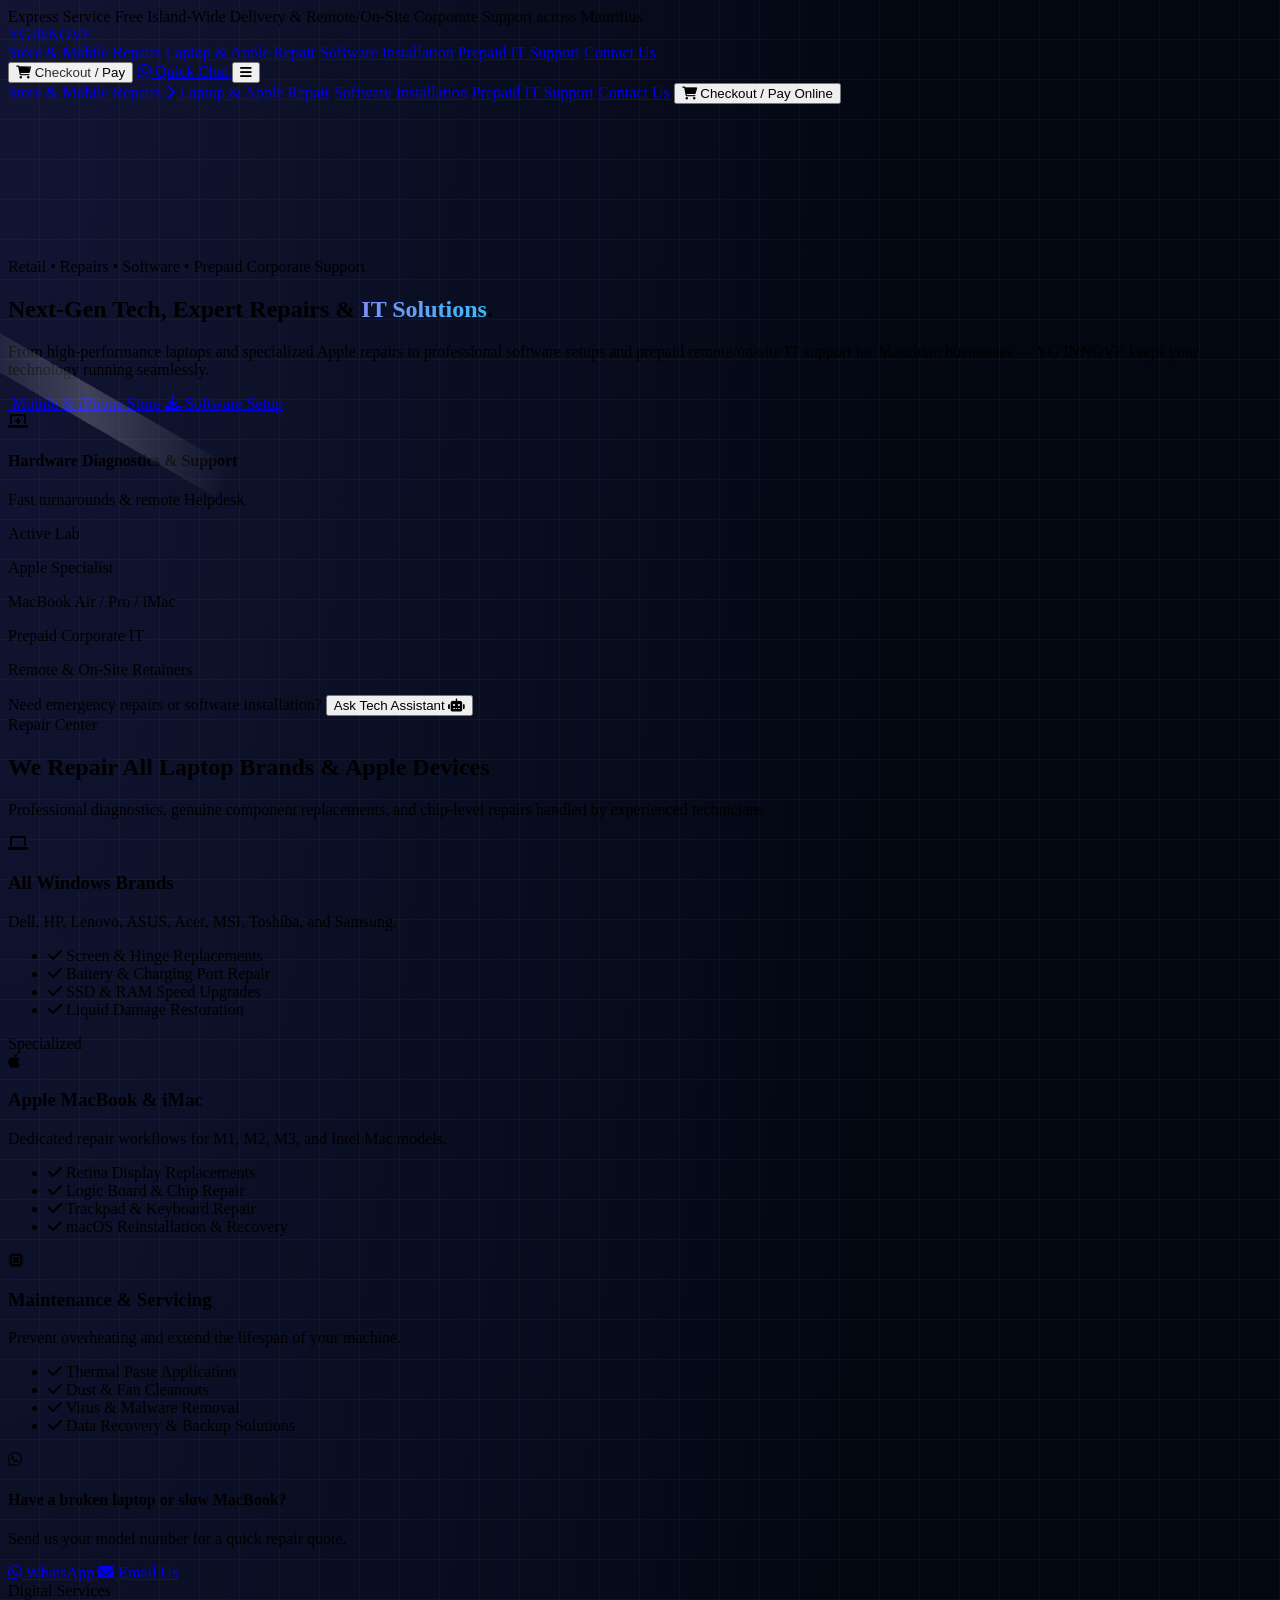
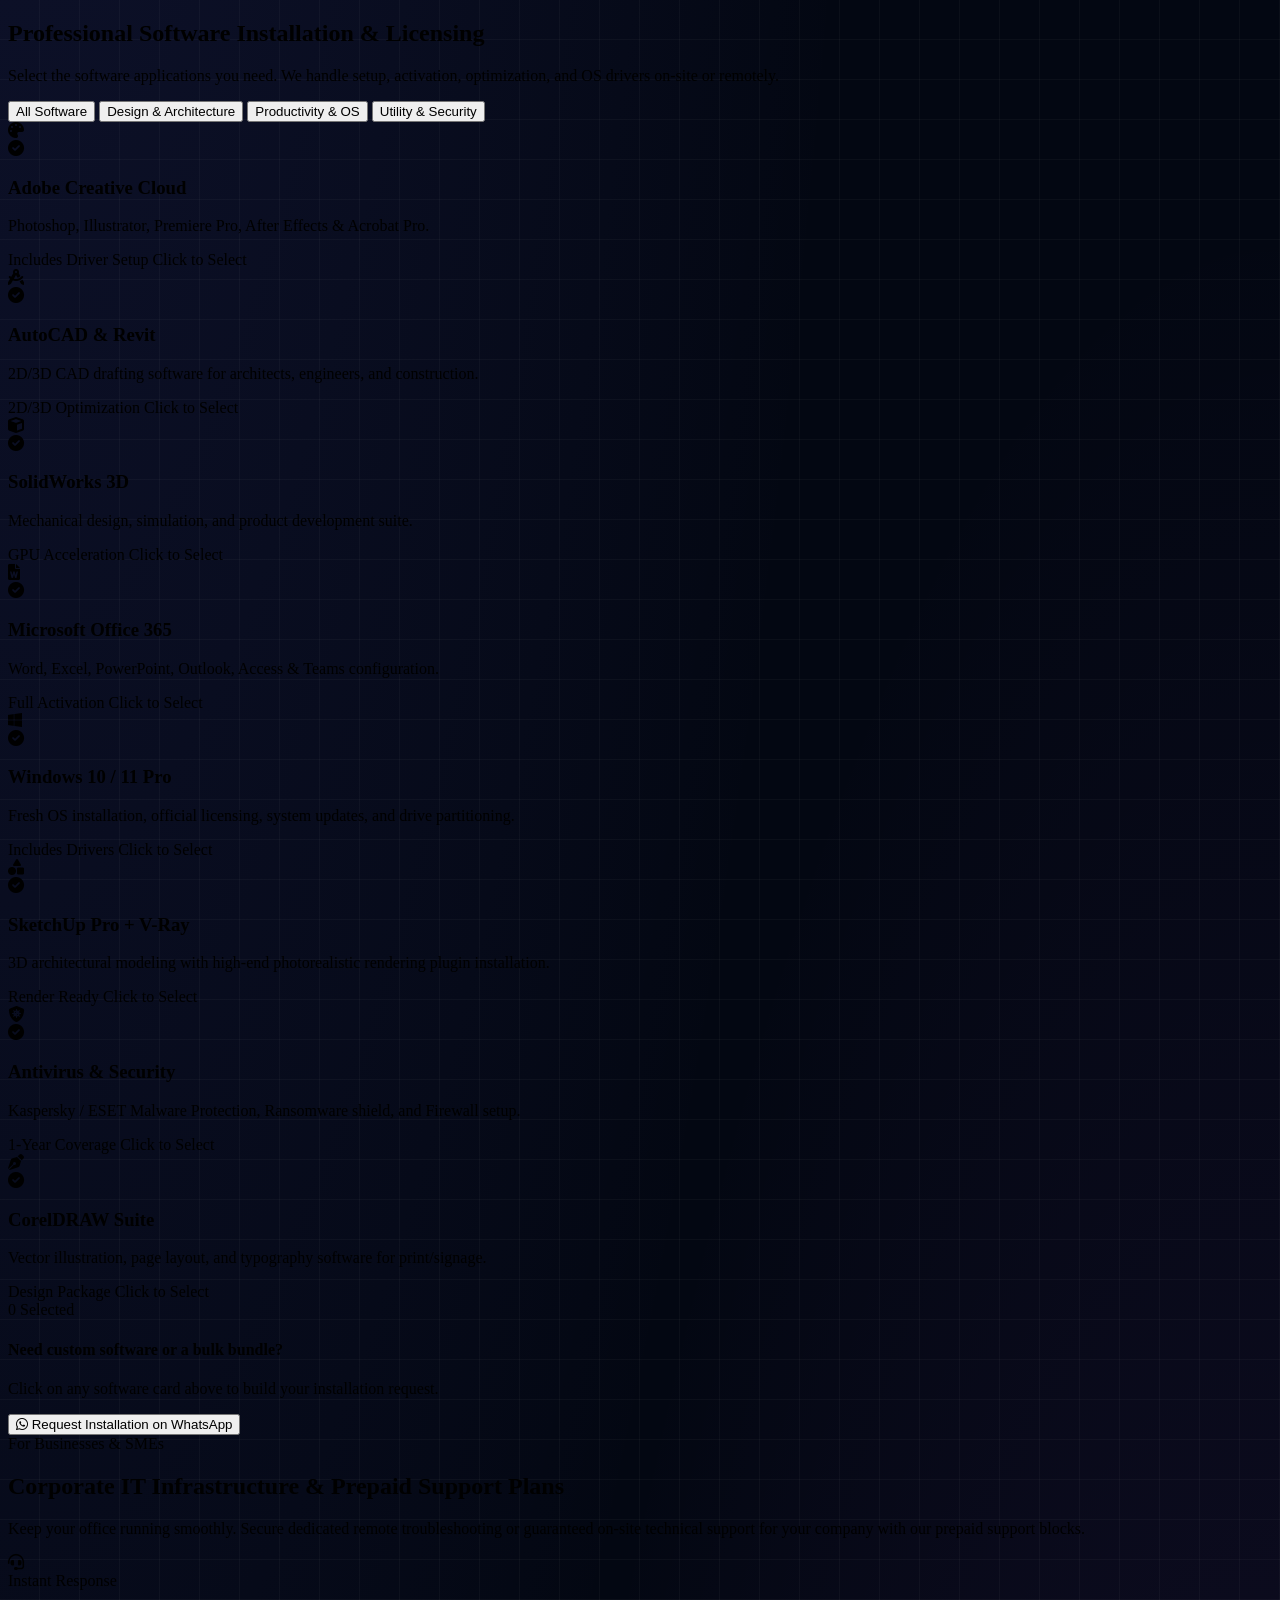
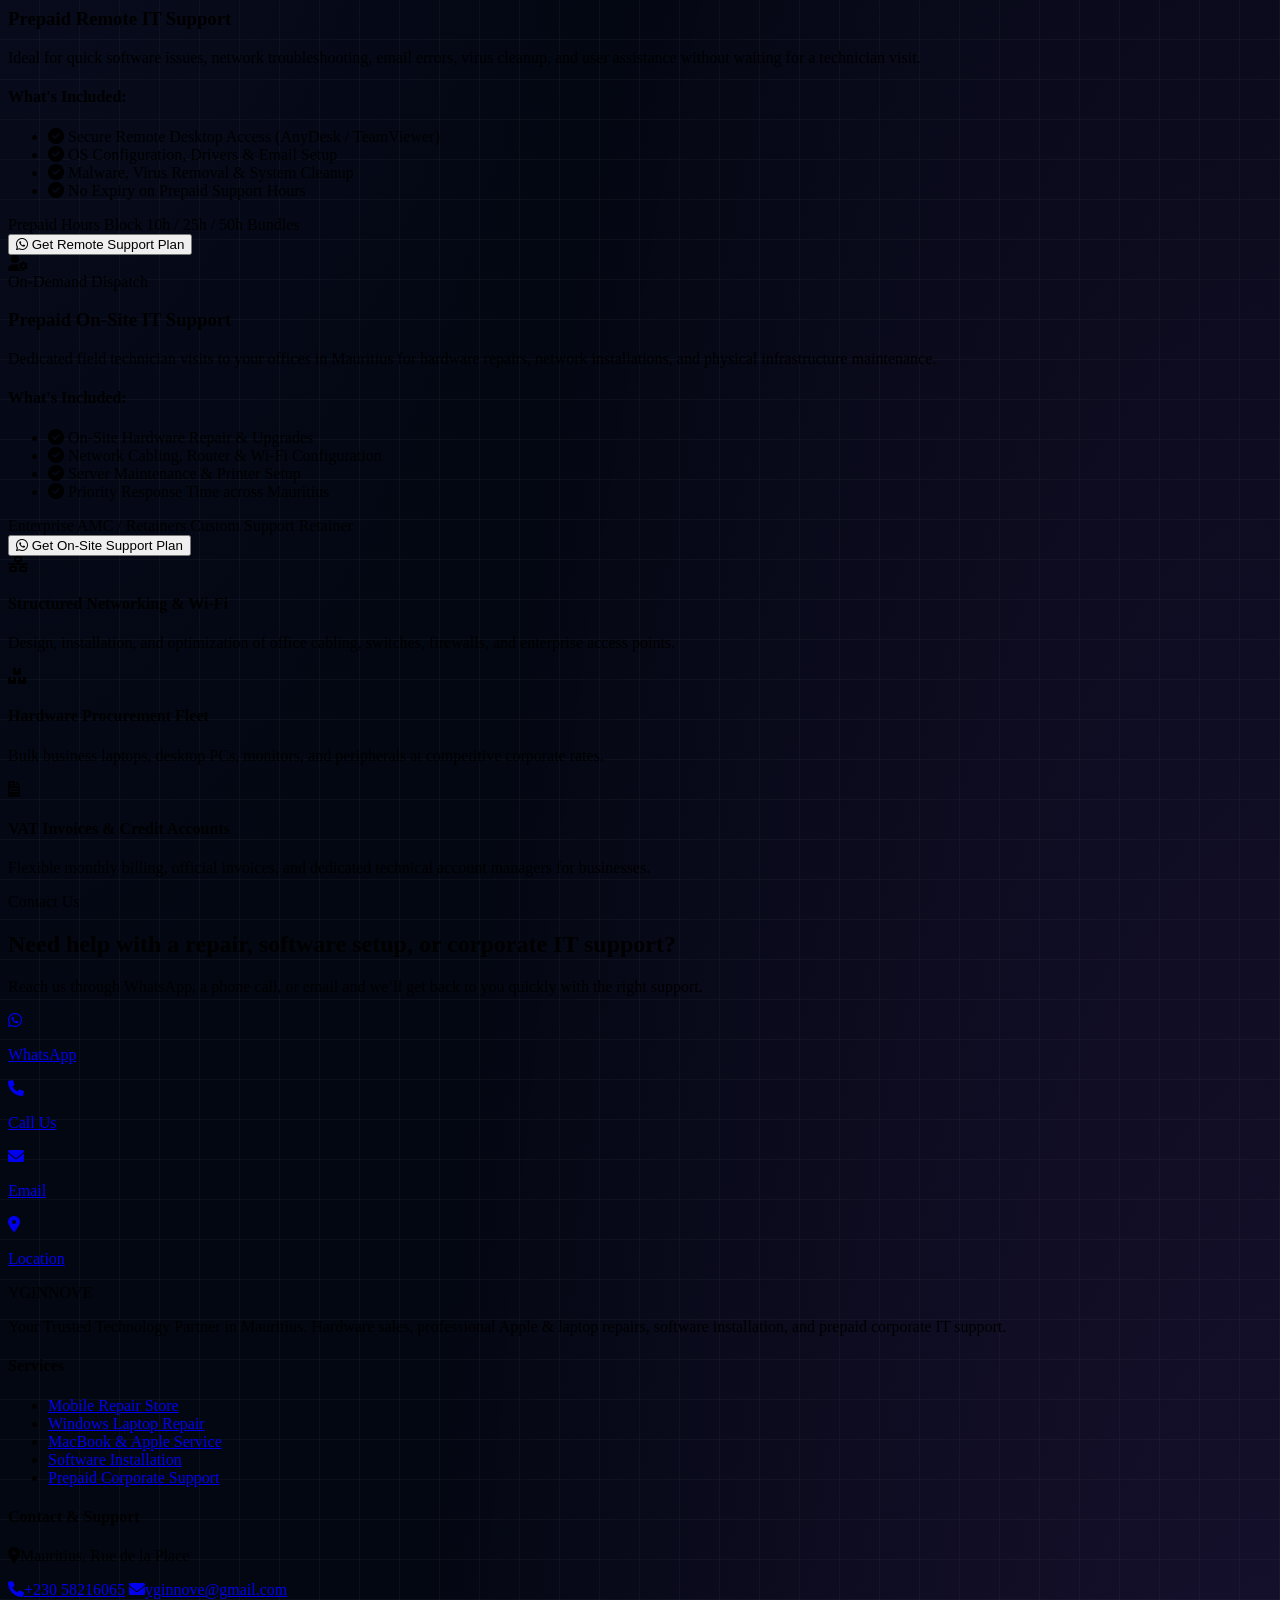
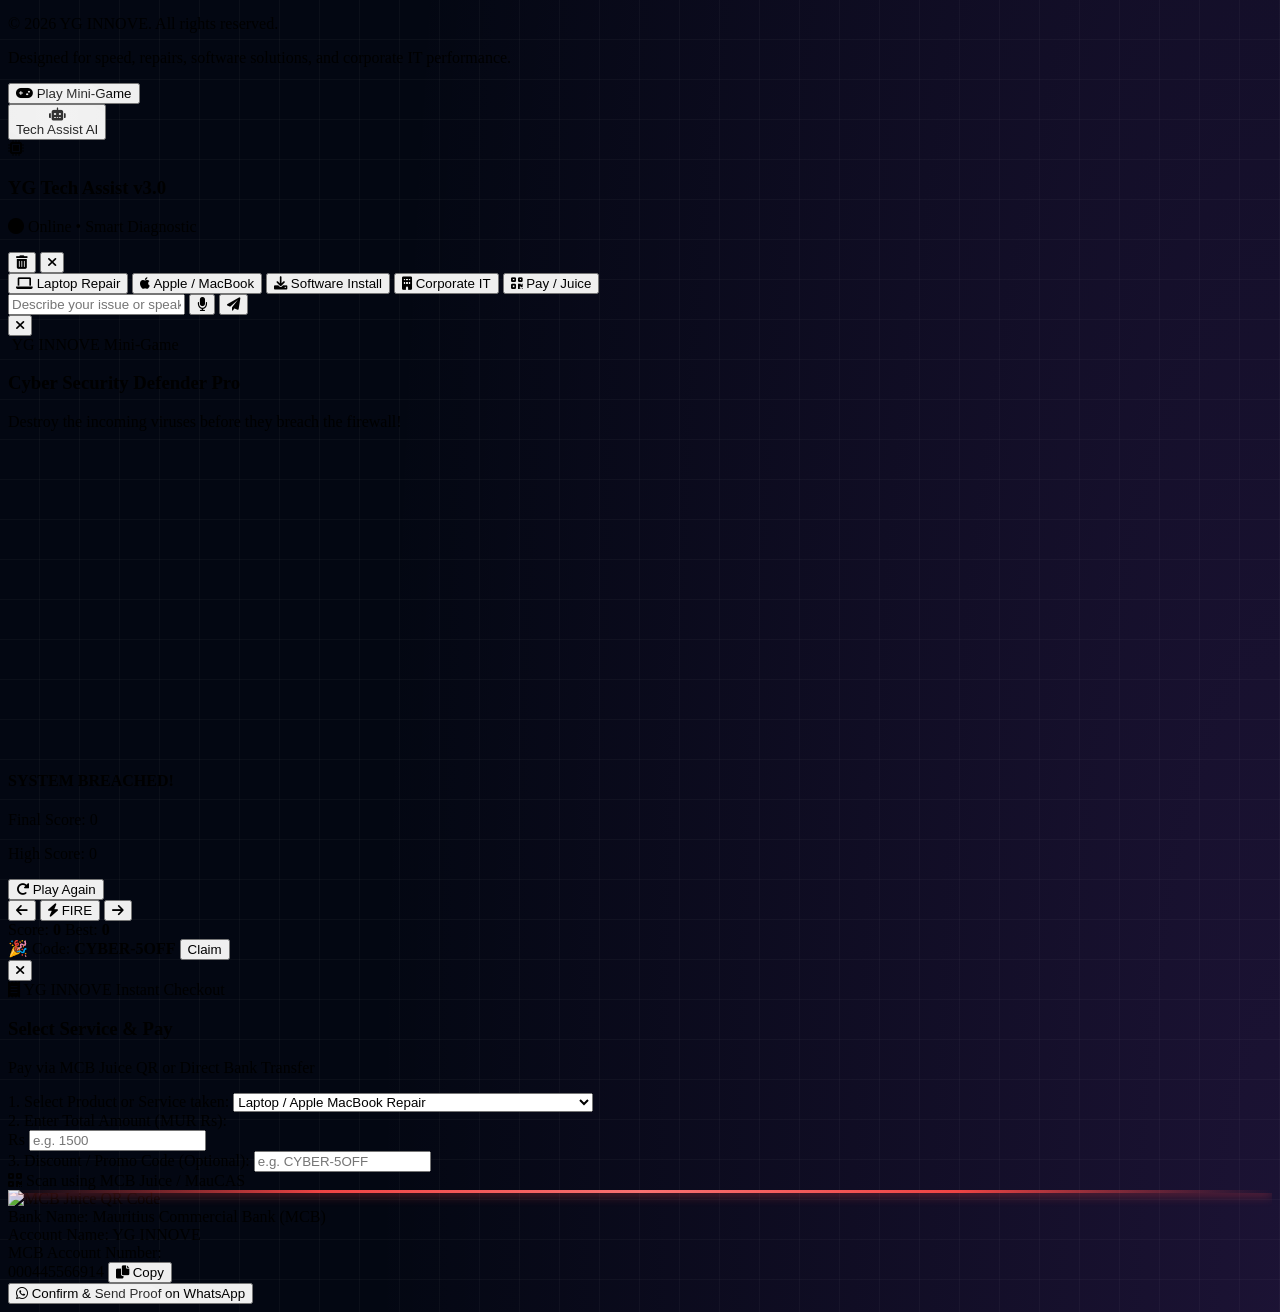
==== commit f435382f: "Upgrade chatbot to version 3.0 with new features" ====
--- a/index.html
+++ b/index.html
@@ -813,10 +813,10 @@
                 <div>
                     <h3 class="font-black text-sm text-white flex items-center gap-1.5">
                         YG Tech Assist
-                        <span class="text-[9px] bg-indigo-900/80 text-indigo-300 border border-indigo-500/30 px-1.5 py-0.2 rounded uppercase font-mono">v2.4</span>
+                        <span class="text-[9px] bg-indigo-900/80 text-indigo-300 border border-indigo-500/30 px-1.5 py-0.2 rounded uppercase font-mono">v3.0</span>
                     </h3>
                     <p class="text-[11px] text-gray-400 flex items-center gap-1">
-                        <i class="fas fa-circle text-[6px] text-green-400 animate-pulse"></i> Online • Instant Diagnostic
+                        <i class="fas fa-circle text-[6px] text-green-400 animate-pulse"></i> Online • Smart Diagnostic
                     </p>
                 </div>
             </div>
@@ -854,9 +854,12 @@
             </button>
         </div>
 
-        <!-- Chat Input Form -->
+        <!-- Chat Input Form with Voice Speech Recog -->
         <form id="chatbot-form" onsubmit="event.preventDefault(); sendChatMessage();" class="p-3 bg-gray-950 border-t border-gray-800 flex items-center gap-2">
-            <input id="chatbot-input" type="text" placeholder="Describe your issue (e.g. slow laptop, AutoCAD setup)..." class="flex-1 bg-gray-900 border border-gray-700/80 rounded-xl px-3.5 py-2.5 text-xs text-white placeholder-gray-500 focus:outline-none focus:border-indigo-500 transition">
+            <input id="chatbot-input" type="text" placeholder="Describe your issue or speak into mic..." class="flex-1 bg-gray-900 border border-gray-700/80 rounded-xl px-3.5 py-2.5 text-xs text-white placeholder-gray-500 focus:outline-none focus:border-indigo-500 transition">
+            <button type="button" onclick="toggleVoiceInput()" id="mic-btn" title="Speak issue" class="bg-gray-800 hover:bg-gray-700 text-indigo-300 p-2.5 rounded-xl border border-gray-700 transition flex items-center justify-center">
+                <i class="fas fa-microphone text-xs"></i>
+            </button>
             <button type="submit" class="bg-indigo-600 hover:bg-indigo-500 text-white px-4 py-2.5 rounded-xl font-bold transition flex items-center justify-center shadow-lg shadow-indigo-950/50">
                 <i class="fas fa-paper-plane text-xs"></i>
             </button>
@@ -1611,7 +1614,7 @@
             openCheckoutModal();
         }
 
-        // --- DYNAMIC AI TECH CHATBOT ENGINE ---
+        // --- UPGRADED DYNAMIC AI TECH CHATBOT ENGINE (v3.0) ---
         let chatHistory = [];
         let isChatOpen = false;
 
@@ -1636,7 +1639,7 @@
         }
 
         function appendBotWelcomeMessage() {
-            const welcomeText = "Welcome to **YG INNOVE Tech Assist**! 🚀\n\nI can help you with:\n- **Laptop & Apple MacBook Repairs**\n- **Software Installation** (Adobe, AutoCAD, Windows, Office)\n- **Prepaid Corporate IT Support**\n- **Instant Payments via MCB Juice**\n\nHow can I assist your setup or repair today?";
+            const welcomeText = "Welcome to **YG INNOVE Tech Assist v3.0**! 🚀\n\nI can help you directly with:\n- **Laptop & Apple MacBook Repairs**\n- **Software Installation Bundles**\n- **Corporate IT Retainers**\n- **Instant MCB Juice QR Payments**\n\nHow can I help you today?";
             addChatMessage('bot', welcomeText);
         }
 
@@ -1648,7 +1651,7 @@
             return formatted;
         }
 
-        function addChatMessage(sender, text) {
+        function addChatMessage(sender, text, cta = null) {
             const container = document.getElementById('chat-messages-container');
             const msgDiv = document.createElement('div');
             
@@ -1661,12 +1664,25 @@
                 `;
             } else {
                 msgDiv.className = 'flex justify-start items-start gap-2.5';
+                
+                let ctaHtml = '';
+                if (cta) {
+                    ctaHtml = `
+                        <div class="mt-2.5 pt-2 border-t border-gray-800 flex gap-2">
+                            <button onclick="${cta.action}" class="bg-indigo-600 hover:bg-indigo-500 text-white text-[11px] font-bold px-3 py-1.5 rounded-lg transition flex items-center gap-1.5 shadow-md">
+                                <i class="${cta.icon || 'fas fa-arrow-right'} text-[10px]"></i> ${cta.label}
+                            </button>
+                        </div>
+                    `;
+                }
+
                 msgDiv.innerHTML = `
                     <div class="w-7 h-7 rounded-xl bg-indigo-900/60 border border-indigo-500/40 flex items-center justify-center text-indigo-400 text-xs shrink-0 mt-0.5">
                         <i class="fas fa-robot"></i>
                     </div>
                     <div class="bg-gray-900 border border-gray-800 text-gray-200 p-3 rounded-2xl rounded-tl-none max-w-[85%] shadow-md leading-relaxed">
                         <div>${formatMarkdownText(text)}</div>
+                        ${ctaHtml}
                     </div>
                 `;
             }
@@ -1706,24 +1722,41 @@
             sendChatMessage();
         }
 
-        function generateTechResponse(query) {
-            const lower = query.toLowerCase();
-
-            if (lower.includes('macbook') || lower.includes('apple') || lower.includes('retina') || lower.includes('imac')) {
-                return "🍏 **Apple & MacBook Repair Specialist**\n\nWe provide specialized diagnostics & repairs for M1, M2, M3, and Intel Mac models:\n- Retina Display Replacements\n- Logic Board & Chip Repair\n- Battery & Trackpad Replacement\n- macOS Recovery\n\nWould you like to speak directly with an Apple technician on WhatsApp?";
-            } else if (lower.includes('laptop') || lower.includes('repair') || lower.includes('screen') || lower.includes('hinge') || lower.includes('battery') || lower.includes('slow')) {
-                return "💻 **Windows Laptop Repairs & Upgrades**\n\nWe service Dell, HP, Lenovo, ASUS, Acer, MSI, and Toshiba:\n- Screen & Charging Port Repair\n- High-speed SSD & RAM Upgrades\n- Overheating & Fan Cleanouts\n- Liquid Damage Recovery\n\nNeed an immediate quote for your model?";
-            } else if (lower.includes('software') || lower.includes('autocad') || lower.includes('adobe') || lower.includes('office') || lower.includes('windows') || lower.includes('antivirus')) {
-                return "⚡ **Professional Software Setup**\n\nWe handle complete installation, licensing & activation:\n- **Adobe Creative Cloud** (Photoshop, Premiere, Illustrator)\n- **AutoCAD & Revit** 2D/3D\n- **Microsoft Office 365**\n- **Windows 10/11 Pro** & Drivers\n- **Antivirus & Firewall**\n\nYou can select software bundles directly from our Software section on this page!";
-            } else if (lower.includes('corporate') || lower.includes('business') || lower.includes('prepaid') || lower.includes('remote') || lower.includes('network') || lower.includes('office')) {
-                return "🏢 **Prepaid Corporate IT Support & Maintenance**\n\nKeep your company running smooth with our prepaid hour blocks:\n- **Remote Helpdesk Support** (AnyDesk / TeamViewer)\n- **On-Site Field Technician Support** in Mauritius\n- **Network Cabling, Wi-Fi & Firewalls**\n- **VAT Invoices & Credit Accounts**\n\nContact us on WhatsApp to discuss custom retainers for your company.";
-            } else if (lower.includes('pay') || lower.includes('juice') || lower.includes('mcb') || lower.includes('checkout') || lower.includes('price') || lower.includes('cost')) {
-                return "💳 **Easy Online Checkout & MCB Juice Payment**\n\nYou can easily make payments using MCB Juice or Direct Bank Transfer:\n- **MCB Account Number:** `000445566914`\n- **Account Name:** YG INNOVE\n\nClick the **'Checkout / Pay'** button in the top menu to generate your Juice QR Code instantly!";
-            } else if (lower.includes('hello') || lower.includes('hi') || lower.includes('hey') || lower.includes('bonjour')) {
-                return "Hello! 👋 How can **YG INNOVE** assist you today with your hardware, software, or IT support needs in Mauritius?";
-            } else {
-                return "Thank you for reaching out! To get you the most accurate answer or custom repair estimate, would you like to connect directly with our active lead technician on WhatsApp?\n\n📲 **WhatsApp:** +230 58216065\n📧 **Email:** yginnove@gmail.com";
-            }
+        function toggleVoiceInput() {
+            const micBtn = document.getElementById('mic-btn');
+            const input = document.getElementById('chatbot-input');
+
+            if (!('webkitSpeechRecognition' in window) && !('SpeechRecognition' in window)) {
+                alert("Voice speech recognition is not supported on this browser.");
+                return;
+            }
+
+            const SpeechRecognition = window.SpeechRecognition || window.webkitSpeechRecognition;
+            const recognition = new SpeechRecognition();
+            recognition.lang = 'en-US';
+
+            recognition.onstart = function() {
+                micBtn.classList.remove('bg-gray-800', 'text-indigo-300');
+                micBtn.classList.add('bg-red-600', 'text-white', 'animate-pulse');
+            };
+
+            recognition.onresult = function(event) {
+                const transcript = event.results[0][0].transcript;
+                input.value = transcript;
+                sendChatMessage();
+            };
+
+            recognition.onerror = function() {
+                micBtn.classList.remove('bg-red-600', 'text-white', 'animate-pulse');
+                micBtn.classList.add('bg-gray-800', 'text-indigo-300');
+            };
+
+            recognition.onend = function() {
+                micBtn.classList.remove('bg-red-600', 'text-white', 'animate-pulse');
+                micBtn.classList.add('bg-gray-800', 'text-indigo-300');
+            };
+
+            recognition.start();
         }
 
         function sendChatMessage() {
@@ -1737,8 +1770,33 @@
 
             setTimeout(() => {
                 removeTypingIndicator();
-                const response = generateTechResponse(text);
-                addChatMessage('bot', response);
+                const lower = text.toLowerCase();
+                let response = "";
+                let cta = null;
+
+                if (lower.includes('macbook') || lower.includes('apple') || lower.includes('retina') || lower.includes('imac')) {
+                    response = "🍏 **Apple & MacBook Repair Specialist**\n\nWe provide specialized chip-level diagnostics & repairs for M1, M2, M3, and Intel Macs (Retina Screens, Logic Boards, macOS Recovery).";
+                    cta = { label: "Book MacBook Repair", action: `window.open('https://wa.me/+23058216065?text=${encodeURIComponent("Hi YG INNOVE, I need a MacBook repair quote for: " + text)}', '_blank')`, icon: "fab fa-whatsapp" };
+                } else if (lower.includes('laptop') || lower.includes('repair') || lower.includes('screen') || lower.includes('hinge') || lower.includes('battery') || lower.includes('slow')) {
+                    response = "💻 **Windows Laptop Repairs & Upgrades**\n\nWe fix screens, hinges, batteries, liquid damage, and install high-speed SSDs for Dell, HP, Lenovo, ASUS, and Acer.";
+                    cta = { label: "Get Repair Quote on WhatsApp", action: `window.open('https://wa.me/+23058216065?text=${encodeURIComponent("Hi YG INNOVE, I need a repair quote for my laptop: " + text)}', '_blank')`, icon: "fab fa-whatsapp" };
+                } else if (lower.includes('software') || lower.includes('autocad') || lower.includes('adobe') || lower.includes('office') || lower.includes('windows') || lower.includes('antivirus')) {
+                    response = "⚡ **Professional Software Setup**\n\nWe handle complete activation & licensing for Adobe Creative Cloud, AutoCAD, Revit, Windows 10/11 Pro, and Office 365.";
+                    cta = { label: "View & Build Software Bundle", action: "playClickSound(); document.getElementById('software').scrollIntoView({behavior: 'smooth'});", icon: "fas fa-download" };
+                } else if (lower.includes('corporate') || lower.includes('business') || lower.includes('prepaid') || lower.includes('remote') || lower.includes('network') || lower.includes('office')) {
+                    response = "🏢 **Prepaid Corporate IT Support & Retainers**\n\nKeep your company running smooth with our prepaid remote desk support and dedicated field technicians across Mauritius.";
+                    cta = { label: "Request Corporate Retainer", action: `window.open('https://wa.me/+23058216065?text=${encodeURIComponent("Hi YG INNOVE, my company needs information on Prepaid Corporate IT Support.")}', '_blank')`, icon: "fab fa-whatsapp" };
+                } else if (lower.includes('pay') || lower.includes('juice') || lower.includes('mcb') || lower.includes('checkout') || lower.includes('price') || lower.includes('cost')) {
+                    response = "💳 **Easy Online Checkout & MCB Juice Payment**\n\nYou can pay directly using MCB Juice or Bank Transfer (`000445566914`).";
+                    cta = { label: "Open Juice QR Payment Modal", action: "playClickSound(); openCheckoutModal();", icon: "fas fa-qrcode" };
+                } else if (lower.includes('hello') || lower.includes('hi') || lower.includes('hey') || lower.includes('bonjour')) {
+                    response = "Hello! 👋 How can **YG INNOVE** assist you today with your hardware, software, or IT support needs in Mauritius?";
+                } else {
+                    response = "Thank you for reaching out! To get you an accurate answer or direct estimate, click below to connect with our lead technician on WhatsApp.";
+                    cta = { label: "Chat Direct on WhatsApp", action: `window.open('https://wa.me/+23058216065?text=${encodeURIComponent("Hi YG INNOVE, I have a query: " + text)}', '_blank')`, icon: "fab fa-whatsapp" };
+                }
+
+                addChatMessage('bot', response, cta);
                 playSelectSound(true);
             }, 600);
         }
